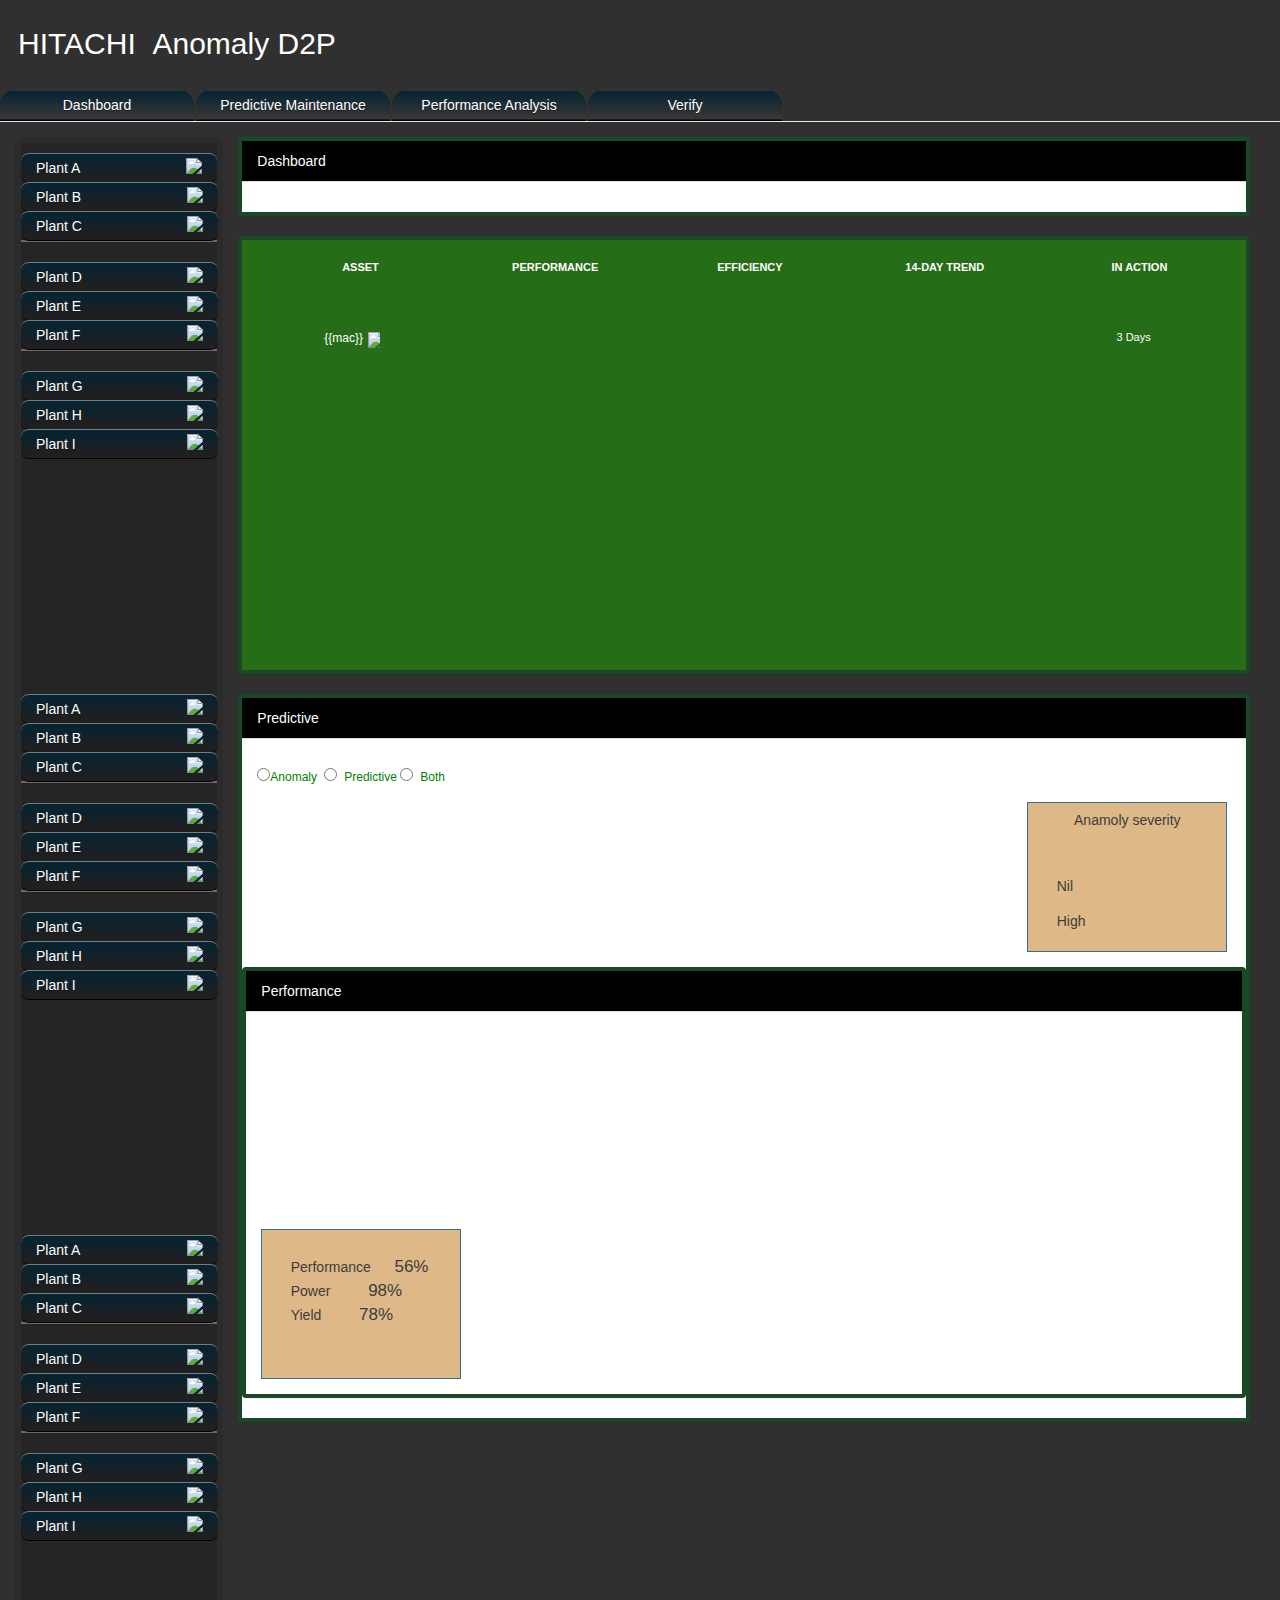
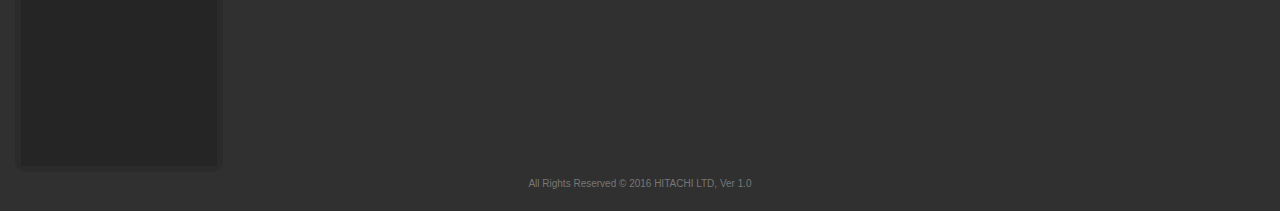
==== index.html @ 0458a5e1 "first" ====
<!DOCTYPE html>
<html ng-app="MachineApp"> 
<head>
<meta charset="utf-8">
<meta http-equiv="X-UA-Compatible" content="IE=edge,chrome=1">
<title>Dashboard</title>
<meta name="description" content="An interactive getting started guide for Brackets.">
<link rel="stylesheet" href="css/style.css">
<link rel="stylesheet" href="css/bootstrap.min.css">
<link rel="stylesheet" href="css/font-awesome.min.css"> 
<link rel="stylesheet" href="styles_menu.css">
<link rel="stylesheet" href="css/circle.css">
<script src='http://code.jquery.com/jquery-2.2.1.min.js'></script>  
    <style>
        .liquidFillGaugeText { font-family: Helvetica; font-weight: bold; }
    </style>
	<style>
table {
    table-align:right;
    width:90%;
}
table, th, td {
    
    border-collapse: collapse;
}
th, td {
   
    text-align: center;
}
table#t01 tr:nth-child(even) {
    background-color: #eee;
}
table#t01 tr:nth-child(odd) {
   background-color:#fff;
}
table#t01 th	{
    background-color: black;
    color: white;
}
.popup {
    width:100%;
    height:175%;
    display:none;
    position:fixed;
    top:-50px;
    left:100px;
    background:rgba(0,0,0,0.75);
}
 

.popup-inner {
    max-width:950px;
    width:90%;
	max-height:950px;
    padding:40px;
    position:absolute;
    top:50%;
    left:50%;
    -webkit-transform:translate(-50%, -50%);
    transform:translate(-50%, -50%);
    box-shadow:0px 2px 6px rgba(0,0,0,1);
    border-radius:3px;
    background:#fff;
}
 

.popup-close {
    width:30px;
    height:30px;
    padding-top:4px;
    display:inline-block;
    position:absolute;
    top:0px;
    right:0px;
    transition:ease 0.25s all;
    -webkit-transform:translate(50%, -50%);
    transform:translate(50%, -50%);
    border-radius:1000px;
    background:rgba(0,0,0,0.8);
    font-family:Arial, Sans-Serif;
    font-size:20px;
    text-align:center;
    line-height:100%;
    color:#fff;
}
 
.popup-close:hover {
    -webkit-transform:translate(50%, -50%) rotate(180deg);
    transform:translate(50%, -50%) rotate(180deg);
    background:rgba(0,0,0,1);
    text-decoration:none;
}
.highcharts-container{
margin-left: 43px;
}
 </style>
<script src='js/bootstrap.min.js'></script>
<script src="lib/angular.js"></script>

<script type="text/javascript">
$(function () {
$('.navbar-toggle-sidebar').click(function () {
$('.navbar-nav').toggleClass('slide-in');
$('.side-body').toggleClass('body-slide-in');
$('#search').removeClass('in').addClass('collapse').slideUp(200);
});

$('#search-trigger').click(function () {
$('.navbar-nav').removeClass('slide-in');
$('.side-body').removeClass('body-slide-in');
$('.search-input').focus();
});
});   
</script>
<script>
$(document).ready(function() {
// $('#dd').show();
// $('#pp').hide();
// $('#gg').hide();
// $('#dd1').show();
// $('#pp1').hide();
// $('#gg1').hide();



$('#dd').hide();
$('#pp').show();
$('#gg').hide();
$('#dd1').hide();
$('#pp1').show();
$('#gg1').hide();

$("#dd-page").click(function() {
// $('#dd').show();
// $('#pp').hide();
// $('#gg').hide();
// $('#dd1').show();
// $('#pp1').hide();
// $('#gg1').hide();

$('#dd').hide();
$('#pp').show();
$('#gg').hide();
$('#dd1').hide();
$('#pp1').show();
$('#gg1').hide();
});
$("#pp-page").click(function() {
$('#dd').hide();
$('#pp').show();
$('#gg').hide();
$('#dd1').hide();
$('#pp1').show();
$('#gg1').hide();
});
$("#gg-page").click(function() {
$('#dd').hide();
$('#pp').hide();
$('#gg').show();
$('#dd1').hide();
$('#pp1').hide();
$('#gg1').show();
});
});
</script>
</head>
<body ng-controller="machineController">

<div class="col-md-12 col-sm-12 col-xs-12 header" style="margin-top:-32px; background: url("images/Header_Ribbon.png");">
<div class="container-fluid">
<div class="col-md-6 logo">
<h2>HITACHI &nbsp;Anomaly D2P</h2>
</div>
<div class="col-md-6 sub-logo">

</div>
</div>  
</div>       

<!--<nav class="col-md-12 col-xs-12 col-sm-12 navbar navbar-default second-nav-bar" role="navigation" style="margin-bottom: 0px;background: #fff;border-bottom:0px;
padding-left:0px;padding-right:0px;">-->
<div class="container">
<!-- Brand and toggle get grouped for better mobile display -->
<div class="navbar-header">
<button type="button" class="navbar-toggle collapsed" data-toggle="collapse" data-target="#bs-slide-dropdown">
	<span class="sr-only">Toggle navigation</span>
	<span class="icon-bar"></span>
	<span class="icon-bar"></span>
	<span class="icon-bar"></span>
</button>
</div>

<!-- Collect the nav links, forms, and other content for toggling -->
<!-- 	<div class="collapse navbar-collapse" id="bs-slide-dropdown">
<ul class="nav navbar-nav main-menu">
	<li class="dropdown main-menu-list">
		<a href="#" class="dropdown-toggle" data-toggle="dropdown">File <span class="caret"></span></a>				
		<ul class="dropdown-menu d-ner" role="menu">
			<li><a href="#">Action</a></li>
			<li><a href="#">Another action</a></li>
			<li><a href="#">Something else here</a></li>
			<li class="divider"></li>
			<li><a href="#">Separated link</a></li>
		</ul>                
	</li>
	<li class="dropdown main-menu-list">
		<a href="#" class="dropdown-toggle" data-toggle="dropdown">Tools <span class="caret"></span></a>				
		<ul class="dropdown-menu d-ner" role="menu">
			<li><a href="#">Action</a></li>
			<li><a href="#">Another action</a></li>
			<li><a href="#">Something else here</a></li>
			<li class="divider"></li>
			<li><a href="#">Separated link</a></li>
		</ul>                
	</li>
	<li class="dropdown main-menu-list">
		<a href="#" class="dropdown-toggle" data-toggle="dropdown">Help <span class="caret"></span></a>				
		<ul class="dropdown-menu d-ner" role="menu">
			<li><a href="#">Action</a></li>
			<li><a href="#">Another action</a></li>
			<li><a href="#">Something else here</a></li>
			<li class="divider"></li>
			<li><a href="#">Separated link</a></li>
		</ul>                
	</li>
</ul>

<ul class="nav navbar-nav navbar-right main-menu">
	<li class="log-text">Logged in as&nbsp;</li>
	<li><a href="#"><button type="button" class="btn btn-primary btn-xs">Logout</button></a></li>
</ul>
</div> --><!-- /.navbar-collapse -->
</div><!-- /.container-fluid -->
</nav>        


<!--neer menu  -->
<div class="container-fluid">
<div class="row">
<div>

<!-- Nav tabs -->
<ul class="nav nav-tabs" role="tablist">
	<li role="presentation" class="active" id="dd-page"><a href="#homes" aria-controls="home" role="tab" data-toggle="tab">Dashboard</a></li>
	<li role="presentation" id="gg-page"><a href="#profiles" aria-controls="profile" role="tab" data-toggle="tab">Predictive Maintenance</a></li>
	<li role="presentation" id="gg-page"><a href="#profiles" aria-controls="profile" role="tab" data-toggle="tab">Performance Analysis</a></li>
	<li role="presentation"><a href="#settingss" aria-controls="settings" role="tab" data-toggle="tab">Verify</a></li>
<!-- 	<li role="presentation"><a href="#settingss" aria-controls="settings" role="tab" data-toggle="tab">Administration</a></li> -->
<i class="fa fa-user" style="
    font-size: 17px;
    color: white;
    float: right;
    margin-right: 94px;
    top: 17px;
    position: relative;
"></i>
<i class="fa fa-question-circle" style="
    font-size: 17px;
    color: white;
    float: right;
    margin-right: -34px;
    top: 17px;
    position: relative;
"></i>

</ul>

<!-- Tab panes -->
<div class="tab-content">
	<!--<div role="tabpanel" class="tab-pane active" id="home">-->

		<!-- down       -->
		<nav class="navbar navbar-default navbar-static-top">
			<div class="container">
				<!-- Brand and toggle get grouped for better mobile display -->
				<div class="navbar-header">
					<button type="button" class="navbar-toggle navbar-toggle-sidebar collapsed">
						MENU
					</button>
					<button type="button" class="navbar-toggle collapsed" data-toggle="collapse" data-target="#bs-example-navbar-collapse-1">
						<span class="sr-only">Toggle navigation</span>
						<span class="icon-bar"></span>
						<span class="icon-bar"></span>
						<span class="icon-bar"></span>
					</button>
<!--
<a class="navbar-brand" href="#">
Administrator
</a>
-->
</div>

<!-- Collect the nav links, forms, and other content for toggling -->
<!--<div class="collapse navbar-collapse" id="bs-example-navbar-collapse-1">      

<form class="navbar-form navbar-left" method="GET" role="search">
<div class="form-group">
	<input type="text" name="q" class="form-control" placeholder="Search">
</div>
<button type="submit" class="btn btn-default"><i class="glyphicon glyphicon-search"></i></button>
</form>
-->
<!--<ul class="nav navbar-nav navbar-right">
<li class="follow-text">follow us: </li>
<li class="social-icons"><a target="_blank" href="https://www.facebook.com/telematics4u" class="s-icons fa fa-facebook"></a></li>
<li class="social-icons"><a target="_blank" href="https://twitter.com/telematics4u" class="s-icons fa fa-twitter"></a></li>
<li class="social-icons"><a target="_blank" href="https://plus.google.com/107277073063762090502/about" class="s-icons fa fa-google-plus"></a>
</li>		
</ul>-->
</div><!-- /.navbar-collapse -->
</div><!-- /.container-fluid -->
</nav>  	<div class="container-fluid main-container">

<!-- 
<div id='cssmenu'>
<ul>
<li><a style="background:url('images/v6 - red.gif');" href='#'><span>Company</span></a></li>
<li><a style="background:url('images/v6 - red.gif');" href='#'><span>Contact</span></a></li>
<li><a style="background:url('images/v6 - red.gif');" href='#'><span>Contact</span></a></li>
<li><a style="background:url('images/v6 - orange.gif');" href='#'><span>Products</span></a></li>
<li><a style="background:url('images/v6 - orange.gif');" href='#'><span>Products</span></a></li>
<li><a style="background:url('images/v6 - orange.gif');" href='#'><span>Products</span></a></li>
<li><a style="background:url('images/v6 - green.gif');" href='#'><span>Home</span></a></li>
<li><a style="background:url('images/v6 - green.gif');" href='#'><span>Home</span></a></li>
<li><a style="background:url('images/v6 - green.gif');" href='#'><span>Home</span></a></li>

</ul>
</div>
-->
<div class="col-md-2 sidebar">
<div class="row">
<!-- uncomment code for absolute positioning tweek see top comment in css -->
<div class="absolute-wrapper"> </div>
<!-- Menu -->
<!-- load css menu here -->




<div class="side-menu" id="dd">
<form class="form-inline">
<!--
<div class="form-group search-box">
<label>Search</label>
<input class="form-control1" placeholder="" type="text">
</div>
-->
</form>
<!-- 
<nav class="navbar navbar-default nav-side" role="navigation">

<div style=" font-size:17px;font-weight:bold;" class="side-menu-container">
<div style="border: 3px solid rgba(255, 0, 0, 0.68);color:white;padding:5px;padding-left:10px;">




<p><a style="color:red;"href="#" class="crit-color alternate_menu"> Plant A</a><p><br/>
<p><a style="color:red;"href="#" class="crit-color"> Plant M</a><p><br/>
<p><a style="color:red;"href="#" class="crit-color"> Plant N</a><p><br/>
</div>
<div style="border: 3px solid rgba(255, 165, 0, 0.75);color:white;padding:5px;padding-left:10px;">	
<a style="color:orange;" href="#" class="crit-color"> Plant C</a><br/>
<a style="color:orange;" href="#" class="crit-color"> Plant D</a><br/>
<a style="color:orange;" href="#" class="crit-color"> Plant E</a><br/>
</div>
<div style="border: 3px solid rgba(0, 128, 0, 0.75);color:white;padding:5px;padding-left:10px;">			
<a style="color:green;" href="#" class="crit-color"> Plant G</a><br/>
<a style="color:green;" href="#" class="crit-color"> Plant H</a><br/>
<a style="color:green;" href="#" class="crit-color"> Plant I</a><br/>
</div>

</div>
</nav> -->

<nav class="navbar navbar-default nav-side custom_dashboard_menu" style="height: 541px;background: #252525;"role="navigation">
<!-- Main Menu -->
<div class="side-menu-container">
<ul style="border:none;" class="nav navbar-nav nav-list1">
<li><a id="gg-page" class="alternate_menu"> Plant A<img src="images/red.png" style="width: 16px;float: right;"></a></li>
<li class="active"><a id="gg-page"> Plant B<img src="images/red.png" style="width: 16px;float: right;"></a></li>
<li class="active"><a id="gg-page"> Plant C<img src="images/red.png" style="width: 16px;float: right;"></a></li><hr/>
<li class="active"><a id="gg-page"> Plant D<img src="images/orange.png" style="width: 16px;float: right;"></a></li>
<li class="active"><a id="gg-page"> Plant E<img src="images/orange.png" style="width: 16px;float: right;"></a></li>
<li class="active"><a id="gg-page"> Plant F<img src="images/green.pn" style="width: 16px;float: right;"></a></li><hr/>
<li class="active"><a id="gg-page"> Plant G<img src="images/green.pn" style="width: 16px;float: right;"></a></li>
<li class="active"><a id="gg-page"> Plant H<img src="images/green.pn" style="width: 16px;float: right;"></a></li>
<li class="active"><a id="gg-page"> Plant I<img src="images/green.pn" style="width: 16px;float: right;"></a></li>

</ul>
</div><!-- /.navbar-collapse -->
</nav>

</div>





<div class="side-menu" id="pp">
<form class="form-inline">
<!--
<div class="form-group search-box">
<label>Search</label>
<input class="form-control1" placeholder="" type="text">
</div>
-->
</form>

<!-- <nav class="navbar navbar-default nav-side custom_dashboard_menu" role="navigation">

<div style=" font-size:17px;font-weight:bold;" class="side-menu-container">
<div style="border: 3px solid rgba(255, 0, 0, 0.68);color:white;padding:5px;padding-left:10px;">

<a style="color:red;"href="#" class="crit-color alternate_menu"> Plant A</a><br/>
<a style="color:red;"href="#" class="crit-color" id="gg-page"> Plant M</a><br/>
<a style="color:red;"href="#" class="crit-color" id="gg-page"> Plant N</a><br/>
</div>
<div style="border: 3px solid rgba(255, 165, 0, 0.75);color:white;padding:5px;padding-left:10px;">	
<a style="color:orange;" href="#" class="crit-color"> Plant C</a><br/>
<a style="color:orange;" href="#" class="crit-color"> Plant D</a><br/>
<a style="color:orange;" href="#" class="crit-color"> Plant E</a><br/>
</div>
<div style="border: 3px solid rgba(0, 128, 0, 0.75);color:white;padding:5px;padding-left:10px;">			
<a style="color:green;" href="#" class="crit-color"> Plant G</a><br/>
<a style="color:green;" href="#" class="crit-color"> Plant H</a><br/>
<a style="color:green;" href="#" class="crit-color"> Plant I</a><br/>
</div>

</div> 
</nav>

-->
<nav class="navbar navbar-default nav-side custom_dashboard_menu" style="height: 541px;background: #252525;"role="navigation">
<!-- Main Menu -->
<div class="side-menu-container">
<ul style="border:none;" class="nav navbar-nav nav-list1">
<li class="active"><a id="gg-page" class="alternate_menu"> Plant A<img src="http://www.clker.com/cliparts/T/G/b/7/r/A/red-dot-md.png" style="width: 16px;float: right;"></a></li>
<li class="active"><a id="gg-page"> Plant B<img src="http://www.clker.com/cliparts/T/G/b/7/r/A/red-dot-md.png" style="width: 16px;float: right;"></a></li>
<li class="active"><a id="gg-page"> Plant C<img src="http://www.clker.com/cliparts/T/G/b/7/r/A/red-dot-md.png" style="width: 16px;float: right;"></a></li>
<hr/>
<li class="active"><a id="gg-page"> Plant D<img src="http://www.clker.com/cliparts/m/I/n/1/T/P/orange-dot-md.png" style="width: 16px;float: right;"></a></li>
<li class="active"><a id="gg-page"> Plant E<img src="http://www.clker.com/cliparts/m/I/n/1/T/P/orange-dot-md.png" style="width: 16px;float: right;"></a></li>
<li class="active"><a id="gg-page"> Plant F<img src="http://www.clker.com/cliparts/m/I/n/1/T/P/orange-dot-md.png" style="width: 16px;float: right;"></a></li>
<hr/>
<li class="active"><a id="gg-page"> Plant G<img src="http://lenalibrary.org/news/wp-content/uploads/2015/10/neon-green-dot-hi.png" style="width: 16px;float: right;"></a></li>
<li class="active"><a id="gg-page"> Plant H<img src="http://lenalibrary.org/news/wp-content/uploads/2015/10/neon-green-dot-hi.png" style="width: 16px;float: right;"></a></li>
<li class="active"><a id="gg-page"> Plant I<img src="http://lenalibrary.org/news/wp-content/uploads/2015/10/neon-green-dot-hi.png" style="width: 16px;float: right;"></a></li>

</ul>
</div><!-- /.navbar-collapse -->
</nav>

</div> 

<div class="side-menu" id="gg">

<!-- 	<nav class="navbar navbar-default nav-side custom_dashboard_menu1" role="navigation">
<div style=" font-size:17px;font-weight:bold;" class="side-menu-container">
<div style="border: 3px solid rgba(255, 0, 0, 0.68);color:white;padding:5px;padding-left:10px;">
<a style="color:red;"href="#" class="crit-color alternate_menu"> Plant A</a><br/>
<a style="color:red;"href="#" class="crit-color"> Plant M</a><br/>
<a style="color:red;"href="#" class="crit-color"> Plant N</a><br/>
</div>
<div style="border: 3px solid rgba(255, 165, 0, 0.75);color:white;padding:5px;padding-left:10px;">	
<a style="color:orange;" href="#" class="crit-color"> Plant C</a><br/>
<a style="color:orange;" href="#" class="crit-color"> Plant D</a><br/>
<a style="color:orange;" href="#" class="crit-color"> Plant E</a><br/>
</div>
<div style="border: 3px solid rgba(0, 128, 0, 0.75);color:white;padding:5px;padding-left:10px;">			
<a style="color:green;" href="#" class="crit-color"> Plant G</a><br/>
<a style="color:green;" href="#" class="crit-color"> Plant H</a><br/>
<a style="color:green;" href="#" class="crit-color"> Plant I</a><br/>
</div>

</div>
</nav>
-->
<nav class="navbar navbar-default nav-side custom_dashboard_menu" style="height: 541px;background: #252525;"role="navigation">
<!-- Main Menu -->
<div class="side-menu-container">
<ul style="border:none;" class="nav navbar-nav nav-list1">
<li class="active"><a id="gg-page" class="alternate_menu"> Plant A<img src="http://www.clker.com/cliparts/T/G/b/7/r/A/red-dot-md.png" style="width: 16px;float: right;"></a></li>
<li class="active"><a id="gg-page"> Plant B<img src="http://www.clker.com/cliparts/T/G/b/7/r/A/red-dot-md.png" style="width: 16px;float: right;"></a></li>
<li class="active"><a id="gg-page"> Plant C<img src="http://www.clker.com/cliparts/T/G/b/7/r/A/red-dot-md.png" style="width: 16px;float: right;"></a></li><hr/>
<li class="active"><a id="gg-page"> Plant D<img src="http://www.clker.com/cliparts/m/I/n/1/T/P/orange-dot-md.png" style="width: 16px;float: right;"></a></li>
<li class="active"><a id="gg-page"> Plant E<img src="http://www.clker.com/cliparts/m/I/n/1/T/P/orange-dot-md.png" style="width: 16px;float: right;"></a></li>
<li class="active"><a id="gg-page"> Plant F<img src="http://lenalibrary.org/news/wp-content/uploads/2015/10/neon-green-dot-hi.png" style="width: 16px;float: right;"></a></li><hr/>
<li class="active"><a id="gg-page"> Plant G<img src="http://lenalibrary.org/news/wp-content/uploads/2015/10/neon-green-dot-hi.png" style="width: 16px;float: right;"></a></li>
<li class="active"><a id="gg-page"> Plant H<img src="http://lenalibrary.org/news/wp-content/uploads/2015/10/neon-green-dot-hi.png" style="width: 16px;float: right;"></a></li>
<li class="active"><a id="gg-page"> Plant I<img src="http://lenalibrary.org/news/wp-content/uploads/2015/10/neon-green-dot-hi.png" style="width: 16px;float: right;"></a></li>

</ul>
</div><!-- /.navbar-collapse -->
</nav>
</div>

</div>  
</div>
<div class="col-md-10 content">
<div class="panel panel-default pd-color" id="dd1">
<div class="panel-heading">
Dashboard
</div>
<div class="panel-body p-body">
</div>
</div>
<div class="panel panel-default pd-color" id="pp1">
<!-- <div class="panel-heading">
Predictive
</div> -->
<div class="panel-body p-body-color custom_dashboard table-responsive" style="
background:#266d17;
">

<table style="width: 100%;text-align: center;padding: 10px;color: white;"cellpadding="4" cellspacing="2" border="0" id="table-sparkline" >
<tr>
	<td style="font-size:11px;"><span class="glyphicon glyphicon-book"></span><b>&nbsp;ASSET</b></td>
	<td style="font-size:11px;"><span class="glyphicon glyphicon-book"></span><b>&nbsp;PERFORMANCE</b></td>
	<td style="font-size:11px;"><span class="glyphicon glyphicon-book"></span><b>&nbsp;EFFICIENCY</b></td>
	<td style="font-size:11px;"><span class="glyphicon glyphicon-book"></span><b>&nbsp;14-DAY TREND</b></td>
	<td style="font-size:11px;"><span class="glyphicon glyphicon-book"></span><b>&nbsp;IN ACTION</b></td>     
</tr>

<tr ng-repeat="mac in machines">
	<td width="20%"><a class="alternate_menu"><span style="font-size:11px;"><h6> {{mac}}&nbsp;&nbsp;&nbsp;<img src="http://www.clker.com/cliparts/T/G/b/7/r/A/red-dot-md.png" style="width: 12px;float: right;left: -67px;position: relative;top: 0px;"></h6></span></a></td>

	<td width="20%"> 
		<div id="aaa" height="150" width="40%" ng-radial-gauge ranges="ranges" value="value" value-unit="unit" precision="precision" lower-limit="lowerLimit" upper-limit="upperLimit">
		</div>
	</td>

<td>
<svg xmlns="http://www.w3.org/2000/svg" version="1.1" width="100" height="100" id="fillgauge3"></svg>
</td>


	
	<td width="20%" data-sparkline="1, 2, -8, 5 " style="margin-left:70px;"></td> 
	<td width="20%" class="all-font">3 Days</td>
</tr>



</table>

<!-- 

<div class="col-md-12 col-sm-12 col-xs-12">
<div class="col-md-3"><b>LOCATION/ASSET<br>NAME</b></div>
<div class="col-md-3"><b>PERFORMANCE</b></div>
<div class="col-md-2"><b>EFFICIENCY</b></div>
<div class="col-md-2"><b>14-DAY TREND</b></div>
<div class="col-md-2"><b>OUT OF ACTION</b></div>     
</div>
<div class="col-md-12 col-sm-12 col-xs-12 m2">
<div class="col-md-3">Machine N</div>
<div class="col-md-3">
	<img src="machine/machine2.png"  style="height: 8pc;margin-left: -32px;">


</div>
<div class="col-md-2">70%</div>
<div class="col-md-2"><img src="images/g2.png"></div>
<div class="col-md-2">13 days</div>  
</div> -->

</div>
</div>
<div class="panel panel-default pd-color" id="gg1">
<div class="panel-heading">
Predictive
</div>
<div class="panel-body p-body p-body-graph">
<!-- implement graph here -->

<style type="text/css">
${demo.css}
</style>


<!-- Machine 1 Data -->
<!--
<script type="text/javascript">
$(function () {
	$('#container').highcharts({
		chart: {
			type: 'areaspline'
		},
		title: {
			text: 'Plant A - Machine1 Readings'
		},
		legend: {
			layout: 'vertical',
			align: 'left',
			verticalAlign: 'top',
			x: 150,
			y: 100,
			floating: true,
			borderWidth: 1,
			backgroundColor: (Highcharts.theme && Highcharts.theme.legendBackgroundColor) || '#FFFFFF'
		},
		xAxis: {
			categories: [
			'Monday',
			'Tuesday',
			'Wednesday',
			'Thursday',
			'Friday',
			'Saturday',
			'Sunday'
			],
plotBands: [{ // visualize the weekend
from: 4.5,
to: 6.5,
color: 'rgba(68, 170, 213, .2)'
}]
},
yAxis: {
title: {
text: 'Units'
}
},
tooltip: {
shared: true,
valueSuffix: ' units'
},
credits: {
enabled: false
},
plotOptions: {
areaspline: {
fillOpacity: 0.5
}
},
series: [{
name: 'Machine1',
data: [3, 4, 3, 5, 4, 10, 12]
}
//, {
// 	name: 'Machine2',
// 	data: [1, 3, 4, 3, 3, 5, 4]
// }
]
});
});
</script>



<script type="text/javascript">
$(function () {
$('#container1').highcharts({
chart: {
type: 'areaspline'
},
title: {
text: 'Plant A - Machine2 Readings'
},
legend: {
layout: 'vertical',
align: 'left',
verticalAlign: 'top',
x: 150,
y: 100,
floating: true,
borderWidth: 1,
backgroundColor: (Highcharts.theme && Highcharts.theme.legendBackgroundColor) || '#FFFFFF'
},
xAxis: {
categories: [
'Monday',
'Tuesday',
'Wednesday',
'Thursday',
'Friday',
'Saturday',
'Sunday'
],
plotBands: [{ // visualize the weekend
from: 4.5,
to: 6.5,
color: 'rgba(68, 170, 213, .2)'
}]
},
yAxis: {
title: {
text: 'Units'
}
},
tooltip: {
shared: true,
valueSuffix: ' units'
},
credits: {
enabled: false
},
plotOptions: {
areaspline: {
fillOpacity: 0.5
}
},
series: [
// {
// 	name: 'Machine1',
// 	data: [3, 4, 3, 5, 4, 10, 12]
// }, 
{
name: 'Machine2',
data: [1, 3, 4, 3, 3, 5, 4]
}]
});
});
</script>
-->


<form name="Form1" style="color: green ; font-size: 150%" action = "#">  

   
<input type="radio"       
name="checkbox1"        
onclick = "Anomaly()" value="Anomaly" /><span style="font-size:12px;">Anomaly</span>       
 
<input type="radio"       
name="checkbox1"       
onclick = "Predictive()" value="Predictive" /> <span style="font-size:12px;">Predictive </span>       
 
<input type="radio"       
name="checkbox1"       
onclick = "Both()" value="Both" /> <span style="font-size:12px;">Both</span>             
</form> 
<div id="container3"  data-popup-open="popup-1" style="min-width: 770px; height: 150px; margin: 0 auto; float:left; "></div>

<div style="float:left; width:200px; height:150px; border:1px solid #31708f; margin-top:12px; background-color:burlywood;" >
<h5 align="center">Anamoly severity</h5><br>
<div class="">&nbsp;&nbsp;&nbsp;&nbsp;&nbsp;&nbsp;<span style="font-size:14px;">Nil</span>&nbsp;&nbsp;&nbsp;&nbsp;&nbsp;&nbsp;&nbsp;&nbsp;&nbsp;&nbsp;&nbsp;&nbsp;&nbsp;&nbsp;&nbsp;<i class="fa fa-2x fa-thumbs-o-down" style="color: red;"></i></div>
<div class="">&nbsp;&nbsp;&nbsp;&nbsp;&nbsp;&nbsp;<span style="font-size:14px;">High</span>&nbsp;&nbsp;&nbsp;&nbsp;&nbsp;&nbsp;&nbsp;&nbsp;&nbsp;&nbsp;&nbsp;&nbsp;<i class="fa fa-2x fa-thumbs-up" style="color: green;"></i></div>

</div>
</div>
<div class="panel panel-default pd-color" id="gg1">
<div class="panel-heading">
Performance
</div>
<div class="panel-body p-body p-body-graph">

<div id="container1" style="min-width: 770px; height: 150px; margin: 0 auto; float:left;"></div>

<div style="float:left; width:200px; height:150px; border:1px solid #31708f; margin-top:52px; background-color:burlywood;" ><br>
<div class="">&nbsp;&nbsp;&nbsp;&nbsp;&nbsp;&nbsp;<span style="font-size:14px;">Performance</span>&nbsp;&nbsp;&nbsp;&nbsp;&nbsp;56%</div>
<div class="">&nbsp;&nbsp;&nbsp;&nbsp;&nbsp;&nbsp;<span style="font-size:14px;">Power</span>&nbsp;&nbsp;&nbsp;&nbsp;&nbsp;&nbsp;&nbsp;&nbsp;98%</div>
<div class="">&nbsp;&nbsp;&nbsp;&nbsp;&nbsp;&nbsp;<span style="font-size:14px;">Yield</span>&nbsp;&nbsp;&nbsp;&nbsp;&nbsp;&nbsp;&nbsp;&nbsp;78%</div>

</div>

</div>
</div> 

<div class="popup" data-popup="popup-1" >
    <div class="popup-inner">
	 <a class="popup-close" data-popup-close="popup-1" href="#">x</a>
	<p data-popup-close="popup-1" href="#">
	
       
       
		<div id="container2"   style="width: 600px; height:150px; float:left;"></div>
		<div style="float:left; width:150px; margin: 3px 54px; border:1px solid black;  background-color: burlywood;" >
		<h5 align="center">Time to seize-45%</h5>
			<img src="images/g1.png" width="150px" height="80px">		
		<h5 align="center">14 Days Trend</h5>


</div>

		</p>
<div style="clear:both;"></div>		
<div style="float:left;">
 
  
      <h5 style="font-size:13px;">Dependency</h5>
	  <img src="images/dependency.png" width="140px"> 
    

</div>
 <div style="float:left; width:44%; padding:1px 10px; border:1px solid black; border-radius:10px;">
		<table class="table">
		<caption style="font-size:13px;">Symptom-Cause-Impact-Remedy Table ( SCIRT )</span></caption>
  <tr class="success">
    <th></th>
    <th></th>		
    <th></th>
  </tr>
  <tr>
    <td></td>
    <td></td>		
    <td></td>
  </tr>
  <tr>
    <td></td>
    <td></td>		
    <td></td>
  </tr>
  <tr>
    <td></td>
    <td></td>		
    <td></td>
  </tr>
</table>
</div>

 <div style="float:left; width:35%; padding: 5px 24px; border:1px solid black; border-radius:10px;">
		<table>
		
  <tr>
    <td style="font-size:13px;">Sensor 1</span</td>
    <td style="font-size:13px;">%Contribution</td>		
    <td></td>
  </tr>
  <tr>
    <td style="font-size:13px;">Sensor 2</td>
    <td style="font-size:13px;">%Contribution</td>		
    <td></td>
  </tr>
  <tr>
    <td style="font-size:13px;">Sensor 3</td>
    <td style="font-size:13px;">%Contribution</td>		
    <td></td>
  </tr>
    <tr>
    <td style="font-size:13px;">Sensor 4</td>
    <td style="font-size:13px;">%Contribution</td>		
    <td></td>
  </tr>

</table>
</div>

    </div>
</div>

<!-- implement graph end -->
<!--
<div class="details">
<!-- 	<div style="    width: 70%;
background: #BEDAF6;
padding: 22px;
-webkit-border-radius: 33px;
margin-left: 13%;
font-size: 17px;
font-weight: bold;
">
Performance ::<span id="p1"></span><br/>
Power Consumption::<span id="p2"></span><br/>
Quality::<span id="p3"></span><br/>
</div> -->
<!--
<br/>
<div style="
width: 100%;
font-size: 17px;
font-weight: bold;
max-width: 100%;
overflow: hidden;
">
<h1 style="text-align:center;">Sensor Graph</h1>
<img src="images/graph.png" width="100%;" />

</div>

</div>
-->
</div>



</div>
<footer class="pull-left footer">
<p class="col-md-12">

<span style="font-size:10px; color:#777;">All Rights Reserved &copy; 2016 HITACHI LTD, Ver 1.0 </span><a href="#"></a>
</p>
</footer>
</div>    

</div>
<!-- 
<div role="tabpanel" class="tab-pane" id="profile"> page 2...</div>
<div role="tabpanel" class="tab-pane" id="messages"> page 3...</div>
<div role="tabpanel" class="tab-pane" id="settings"> page 4...</div> -->
</div>

</div>
</div>
</div>
</body>
</html>
<style type="text/css">
.navbar-nav>li{
margin-right: 6px !important;
}
hr{
color: black;
border: 0.5px solid #6A6A6A;
}

.crit-color:hover{
text-decoration: none;
}
.p-body {
height: auto;
background-color: #FFFFFF!important;
color: #3C3C3C!important;
font-size: 17px;
font-family: sans-serif;
}
.crit-color{
text-shadow: 0px 0px 0px #2c2e38, 1px 1px 0px #5c5f72;
font: 17px 'BazarMedium';
letter-spacing: 11px;
}
</style>









<script>
$(document).ready(function(){

$(".alternate_menu").click(function() {
$('#dd').hide();
$('#pp').hide();
$('#gg').show();
$('#dd1').hide();
$('#pp1').hide();
$('#gg1').show();
});

$(".custom_dashboard_menu").css("height",$( "#pp1" ).height() );
$(".custom_dashboard_menu1").css("height",$( "#pp1" ).height() );

$(".details").hide();
$("#container").click(function(){
$(".details").show();
$("#p1").html(Math.round(Math.random()*15));
$("#p2").html(Math.random());
$("#p3").html(Math.random()*30);
$("html, body").animate({ scrollTop: $(document).height() }, "slow");
});
/*
$("#container1").click(function(){
$(".details").show();
$("#p1").html(Math.round(Math.random()*15));
$("#p2").html(Math.random());
$("#p3").html(Math.random()*30);
$("html, body").animate({ scrollTop: $(document).height() }, "slow");
});
*/
});

</script>


<style type="text/css">
body {
font-family: "Helvetica Neue",Helvetica,Arial,sans-serif;
font-size: 14px;
line-height: 1.42857143;
color: #333;
background: url('images/Header_Ribbon_big.png') !important;
margin-top: -9px !important;
}
nav.navbar.navbar-default.nav-side.custom_dashboard_menu {
    background: url("images/Header_Ribbon.png") !important;
}

.col-md-6 {
width: 50%;
font-size: 24px;
top: 38px;
right:27px;
}
td{
padding: 3px 20px;

}
ul.nav.nav-tabs {
position: relative;
top: 39px;
z-index: 999;
}
.all-font{
font-size:11px;
}

.nav-tabs>li>a {
    margin-right: 2px;
    line-height: 1.42857143;
    border: 1px solid transparent;
    border-radius: 15px 15px 0 0;
    width: 194px;
        text-align: center;

}
.nav-tabs>li {
    float: left;
    margin-bottom: -1px;
    margin: 0px;
    top: 9px;
}
.navbar-default {
    border-color: #e7e7e7;
    background: none !important;
}	
.pd-color {
    border: 4px solid rgba(13, 63, 26, 0.95)!important;
}
.sidebar {
    border: 6px solid rgba(37, 37, 37, 0.42);
    border-radius: 10px;
}
a {
    color: #FFFFFF;
    text-decoration: none;
}
rect{
    fill: none !important;
}
#result {
    text-align: right;
    color: gray;
    min-height: 2em;
}
#table-sparkline {
    margin: 0 auto;
    border-collapse: collapse;
}
th {
    font-weight: bold;
    text-align: left;
}
td, th {
    padding: 5px;
   
    height: 20px;
}


.highcharts-tooltip>span {
    background: white;
    border: 1px solid silver;
    border-radius: 3px;
    box-shadow: 1px 1px 2px #888;
    padding: 11px;
}
</style>

<script src="ng-radial-gauge-dir.js"></script>
<script>
var app = angular.module('MachineApp', ['ngRadialGauge']);

app.controller('machineController', ['$scope', '$timeout', function($scope, $timeout) {
     
	  $scope.value = 75;
        $scope.upperLimit = 100;
        $scope.lowerLimit = 0;
        $scope.unit = "km/hr";
        $scope.precision = 2;
		 $scope.machines = ["machine1","machine2","machine3","machine4","machine5","machine6","machine7","machine8","machine9","machine10"];
        $scope.ranges = [
            {
                min: 0,
                max: 20,
                color: '#DEDEDE'
            },
            {
                min:20,
                max: 40,
                color: '#8DCA2F'
            },
            {
                min: 40,
                max: 60,
                color: '#FDC702'
            },
            {
                min: 60,
                max: 80,
                color: '#FF7700'
            },
            {
                min: 80,
                max: 100,
                color: '#C50200'
            }
        ];

        function update() {
            $timeout(function() {
                $scope.value=$scope.value  ;
                if ($scope.value > $scope.upperLimit) {
                    $scope.value=$scope.lowerLimit;
                }
                update();
            }, 1000);
        }
        update();
    }]);    
    

</script>
 <script src="http://d3js.org/d3.v3.min.js" language="JavaScript"></script>

 <script src="test.js" language="JavaScript"></script>
<script language="JavaScript">
    var gauge1 = loadLiquidFillGauge("fillgauge1", 55);
    var config1 = liquidFillGaugeDefaultSettings();
    config1.circleColor = "#FF7777";
    config1.textColor = "#FF4444";
    config1.waveTextColor = "#FFAAAA";
    config1.waveColor = "#FFDDDD";
    config1.circleThickness = 0.2;
    config1.textVertPosition = 0.2;
    config1.waveAnimateTime = 1000;
    var gauge2= loadLiquidFillGauge("fillgauge2", 28, config1);
    var config2 = liquidFillGaugeDefaultSettings();
    config2.circleColor = "#D4AB6A";
    config2.textColor = "#553300";
    config2.waveTextColor = "#805615";
    config2.waveColor = "#AA7D39";
    config2.circleThickness = 0.1;
    config2.circleFillGap = 0.2;
    config2.textVertPosition = 0.8;
    config2.waveAnimateTime = 2000;
    config2.waveHeight = 0.3;
    config2.waveCount = 1;
    var gauge3 = loadLiquidFillGauge("fillgauge3", 60.1, config2);
    var config3 = liquidFillGaugeDefaultSettings();
    config3.textVertPosition = 0.8;
    config3.waveAnimateTime = 5000;
    config3.waveHeight = 0.15;
    config3.waveAnimate = false;
    config3.waveOffset = 0.25;
    config3.valueCountUp = false;
    config3.displayPercent = false;
    var gauge4 = loadLiquidFillGauge("fillgauge4", 50, config3);
    var config4 = liquidFillGaugeDefaultSettings();
    config4.circleThickness = 0.15;
    config4.circleColor = "#808015";
    config4.textColor = "#555500";
    config4.waveTextColor = "#FFFFAA";
    config4.waveColor = "#AAAA39";
    config4.textVertPosition = 0.8;
    config4.waveAnimateTime = 1000;
    config4.waveHeight = 0.05;
    config4.waveAnimate = true;
    config4.waveRise = false;
    config4.waveHeightScaling = false;
    config4.waveOffset = 0.25;
    config4.textSize = 0.75;
    config4.waveCount = 3;
    var gauge5 = loadLiquidFillGauge("fillgauge5", 60.44, config4);
    var config5 = liquidFillGaugeDefaultSettings();
    config5.circleThickness = 0.4;
    config5.circleColor = "#6DA398";
    config5.textColor = "#0E5144";
    config5.waveTextColor = "#6DA398";
    config5.waveColor = "#246D5F";
    config5.textVertPosition = 0.52;
    config5.waveAnimateTime = 5000;
    config5.waveHeight = 0;
    config5.waveAnimate = false;
    config5.waveCount = 2;
    config5.waveOffset = 0.25;
    config5.textSize = 1.2;
    config5.minValue = 30;
    config5.maxValue = 150
    config5.displayPercent = false;
    var gauge6 = loadLiquidFillGauge("fillgauge6", 120, config5);

    function NewValue(){
        if(Math.random() > .5){
            return Math.round(Math.random()*100);
        } else {
            return (Math.random()*100).toFixed(1);
        }
    }
</script>

<script>
$(function () {
    /**
     * Create a constructor for sparklines that takes some sensible defaults and merges in the individual
     * chart options. This function is also available from the jQuery plugin as $(element).highcharts('SparkLine').
     */
    Highcharts.SparkLine = function (a, b, c) {
        var hasRenderToArg = typeof a === 'string' || a.nodeName,
            options = arguments[hasRenderToArg ? 1 : 0],
            defaultOptions = {
                chart: {
                    renderTo: (options.chart && options.chart.renderTo) || this,
                    backgroundColor: null,
                    borderWidth: 0,
                    type: 'area',
                    margin: [2, 0, 2, 0],
                    width: 120,
                    height: 20,
                    style: {
                        overflow: 'visible'
                    },
                    skipClone: true
                },
                title: {
                    text: ''
                },
                credits: {
                    enabled: false
                },
                xAxis: {
                    labels: {
                        enabled: false
                    },
                    title: {
                        text: null
                    },
                    startOnTick: false,
                    endOnTick: false,
                    tickPositions: []
                },
                yAxis: {
                    endOnTick: false,
                    startOnTick: false,
                    labels: {
                        enabled: false
                    },
                    title: {
                        text: null
                    },
                    tickPositions: [0]
                },
                legend: {
                    enabled: false
                },
                tooltip: {
                    backgroundColor: null,
                    borderWidth: 0,
                    shadow: false,
                    useHTML: true,
                    hideDelay: 0,
                    shared: true,
                    padding: 0,
                    positioner: function (w, h, point) {
                        return { x: point.plotX - w / 2, y: point.plotY - h };
                    }
                },
                plotOptions: {
                    series: {
                        animation: false,
                        lineWidth: 1,
                        shadow: false,
                        states: {
                            hover: {
                                lineWidth: 1
                            }
                        },
                        marker: {
                            radius: 1,
                            states: {
                                hover: {
                                    radius: 2
                                }
                            }
                        },
                        fillOpacity: 0.25
                    },
                    column: {
                        negativeColor: '#910000',
                        borderColor: 'silver'
                    }
                }
            };

        options = Highcharts.merge(defaultOptions, options);

        return hasRenderToArg ?
            new Highcharts.Chart(a, options, c) :
            new Highcharts.Chart(options, b);
    };

    var start = +new Date(),
        $tds = $('td[data-sparkline]'),
        fullLen = $tds.length,
        n = 0;

    // Creating 153 sparkline charts is quite fast in modern browsers, but IE8 and mobile
    // can take some seconds, so we split the input into chunks and apply them in timeouts
    // in order avoid locking up the browser process and allow interaction.
    function doChunk() {
        var time = +new Date(),
            i,
            len = $tds.length,
            $td,
            stringdata,
            arr,
            data,
            chart;

        for (i = 0; i < len; i += 1) {
            $td = $($tds[i]);
            stringdata = $td.data('sparkline');
            arr = stringdata.split('; ');
            data = $.map(arr[0].split(', '), parseFloat);
            chart = {};

            if (arr[1]) {
                chart.type = arr[1];
            }
            $td.highcharts('SparkLine', {
                series: [{
                    data: data,
                    pointStart: 1
                }],
                tooltip: {
                    headerFormat: '<span style="font-size: 10px">' + $td.parent().find('h6').html() + ', Q{point.x}:</span><br/>',
                    pointFormat: '<b>{point.y}.000</b> INR'
                },
                chart: chart
            });

            n += 1;

            // If the process takes too much time, run a timeout to allow interaction with the browser
            if (new Date() - time > 500) {
                $tds.splice(0, i + 1);
                setTimeout(doChunk, 0);
                break;
            }

            // Print a feedback on the performance
            if (n === fullLen) {
                $('#result').html('Generated ' + fullLen + ' sparklines in ' + (new Date() - start) + ' ms');
            }
        }
    }
    doChunk();

});
</script>
<script src='highcharts.js'></script>  
<script src='highcharts-more.js'></script>  
<script>
$(function () {
    $('#container3').highcharts({
        chart: {
            type: 'areaspline',
                     events: {
                    load: function () {

                        // set up the updating of the chart each second
						
                        var series1 = this.series[0];
                        setInterval(function () {
                            var x = (new Date()).getTime(), // current time
                                y = Math.random();
                            series1.addPoint([x, y], true, true);
                        }, 2000);
						 var series2 = this.series[1];
                        setInterval(function () {
                            var x = (new Date()).getTime(), // current time
                                y = Math.random();
                            series2.addPoint([x, y], true, true);
                        }, 2000);
						
                    }
                }

        },
        title: {
            text: 'Plant A Machine 1'
        },
        legend: {
            layout: 'vertical',
            align: 'left',
            verticalAlign: 'top',
            x: 150,
            y: 100,
            floating: true,
            borderWidth: 1,
            backgroundColor: (Highcharts.theme && Highcharts.theme.legendBackgroundColor) || '#FFFFFF'
        },
        xAxis: {
           type:"datetime",
            plotBands: [{ // visualize the weekend
                from: 4.5,
                to: 6.5,
                color: 'rgba(68, 170, 213, .2)'
            }]
        },
        yAxis: {
            title: {
                text: 'Percentage'
            }
        },
        tooltip: {
            shared: true,
            valueSuffix: ' units'
        },
        credits: {
            enabled: false
        },
        plotOptions: {
            areaspline: {
                fillOpacity: 0.5
            }
        },
           series: [{
                name: 'Anomaly',
                data: (function () {
                    // generate an array of random data
                    var data = [],
                        time = (new Date()).getTime(),
                        i;

                    for (i = -19; i <= 0; i += 1) {
                        data.push({
                            x: time + i * 1000,
                            y: Math.random()
                        });
                    }
                    return data;
                }())
            },
			{
                name: 'Predictive',
                data: (function () {
                    // generate an array of random data
                    var data = [],
                        time = (new Date()).getTime(),
                        i;

                    for (i = -19; i <= 0; i += 1) {
                        data.push({
                            x: time + i * 1000,
                            y: Math.random()
                        });
                    }
                    return data;
                }())
            }]
    });
});
$(function () {
    $('#container1').highcharts({
        chart: {
            type: 'areaspline',
                events: {
                    load: function () {

                        // set up the updating of the chart each second
						
                        var series1 = this.series[0];
                        setInterval(function () {
                            var x = (new Date()).getTime(), // current time
                                y = Math.random();
                            series1.addPoint([x, y], true, true);
                        }, 2000);
						 var series2 = this.series[1];
                        setInterval(function () {
                            var x = (new Date()).getTime(), // current time
                                y = Math.random();
                            series2.addPoint([x, y], true, true);
                        }, 2000);
						 var series3 = this.series[2];
                        setInterval(function () {
                            var x = (new Date()).getTime(), // current time
                                y = Math.random();
                            series3.addPoint([x, y], true, true);
                        }, 2000);
                    }
                }

        },
        title: {
            text: 'Plant A Machine 1'
        },
        legend: {
            layout: 'vertical',
            align: 'left',
            verticalAlign: 'top',
            x: 150,
            y: 100,
            floating: true,
            borderWidth: 1,
            backgroundColor: (Highcharts.theme && Highcharts.theme.legendBackgroundColor) || '#FFFFFF'
        },
        xAxis: {
            type:"datetime",
		  
            plotBands: [{ // visualize the weekend
                from: 4.5,
                to: 6.5,
                color: 'rgba(68, 170, 213, .2)'
            }]
        },
        yAxis: {
            title: {
                text: 'Percentage'
            }
        },
        tooltip: {
            shared: true,
            valueSuffix: ' units'
        },
        credits: {
            enabled: false
        },
        plotOptions: {
            areaspline: {
                fillOpacity: 0.5
            }
        },
         series: [{
                name: 'Power',
                data: (function () {
                    // generate an array of random data
                    var data = [],
                        time = (new Date()).getTime(),
                        i;

                    for (i = -19; i <= 0; i += 1) {
                        data.push({
                            x: time + i * 1000,
                            y: Math.random()
                        });
                    }
                    return data;
                }())
            },
			{
                name: 'Yield',
                data: (function () {
                    // generate an array of random data
                    var data = [],
                        time = (new Date()).getTime(),
                        i;

                    for (i = -19; i <= 0; i += 1) {
                        data.push({
                            x: time + i * 1000,
                            y: Math.random()
                        });
                    }
                    return data;
                }())
            },
			{
                name: 'performance',
                data: (function () {
                    // generate an array of random data
                    var data = [],
                        time = (new Date()).getTime(),
                        i;

                    for (i = -19; i <= 0; i += 1) {
                        data.push({
                            x: time + i * 1000,
                            y: Math.random()
                        });
                    }
                    return data;
                }())
            }]
    });
});

	
</script>

<script>
$(function () {
    $('#container2').highcharts({
        chart: {
            type: 'areaspline',
			events: {
                    load: function () {

                        // set up the updating of the chart each second
                         var series1 = this.series[0];
                        setInterval(function () {
                            var x = (new Date()).getTime(), // current time
                                y = Math.random();
                            series1.addPoint([x, y], true, true);
                        }, 2000);
						 var series2 = this.series[1];
                        setInterval(function () {
                            var x = (new Date()).getTime(), // current time
                                y = Math.random();
                            series2.addPoint([x, y], true, true);
                        }, 2000);
                    }
                }

        },
        title: {
            text: 'Plant A Sensor'
        },
        legend: {
            layout: 'vertical',
            align: 'left',
            verticalAlign: 'top',
            x: 150,
            y: 100,
            floating: true,
            borderWidth: 1,
            backgroundColor: (Highcharts.theme && Highcharts.theme.legendBackgroundColor) || '#FFFFFF'
        },
       xAxis: {
            type:"datetime",
		  
            plotBands: [{ // visualize the weekend
                from: 4.5,
                to: 6.5,
                color: 'rgba(68, 170, 213, .2)'
            }]
        },
        yAxis: {
            title: {
                text: 'Percentage'
            }
        },
        tooltip: {
            shared: true,
            valueSuffix: ' units'
        },
        credits: {
            enabled: false
        },
        plotOptions: {
            areaspline: {
                fillOpacity: 0.5
            }
        },
        series: [{
                name: 'Sensor2',
                data: (function () {
                    // generate an array of random data
                    var data = [],
                        time = (new Date()).getTime(),
                        i;

                    for (i = -19; i <= 0; i += 1) {
                        data.push({
                            x: time + i * 1000,
                            y: Math.random()
                        });
                    }
                    return data;
                }())
            },
			{
                name: 'Sensor2',
                data: (function () {
                    // generate an array of random data
                    var data = [],
                        time = (new Date()).getTime(),
                        i;

                    for (i = -19; i <= 0; i += 1) {
                        data.push({
                            x: time + i * 1000,
                            y: Math.random()
                        });
                    }
                    return data;
                }())
            }]
    });
});
</script>
<script>
$(function() {
    //----- OPEN
    $('[data-popup-open]').on('click', function(e)  {
        var targeted_popup_class = jQuery(this).attr('data-popup-open');
        $('[data-popup="' + targeted_popup_class + '"]').fadeIn(350);
 
        e.preventDefault();
    });
 
    //----- CLOSE
    $('[data-popup-close]').on('click', function(e)  {
        var targeted_popup_class = jQuery(this).attr('data-popup-close');
        $('[data-popup="' + targeted_popup_class + '"]').fadeOut(350);
 
        e.preventDefault();
    });
});
</script>
<script type="text/javascript">    
$("#checkAll").change(function () {
    $("input:checkbox").prop('checked', $(this).prop("checked"));
});   
//This is done to make the following JavaScript code compatible to XHTML. <![CDATA[      
function Anomaly()      
{      
if(document.Form1.checkbox1.value == 'Anomaly')      
{     
 
$(function () {
    $('#container3').highcharts({
        chart: {
            type: 'areaspline',
                     events: {
                    load: function () {

                        // set up the updating of the chart each second
						
                        var series1 = this.series[0];
                        setInterval(function () {
                            var x = (new Date()).getTime(), // current time
                                y = Math.random();
                            series1.addPoint([x, y], true, true);
                        }, 2000);
						
						
                    }
                }

        },
        title: {
            text: 'Plant A Machine 1'
        },
        legend: {
            layout: 'vertical',
            align: 'left',
            verticalAlign: 'top',
            x: 150,
            y: 100,
            floating: true,
            borderWidth: 1,
            backgroundColor: (Highcharts.theme && Highcharts.theme.legendBackgroundColor) || '#FFFFFF'
        },
        xAxis: {
           type:"datetime",
            plotBands: [{ // visualize the weekend
                from: 4.5,
                to: 6.5,
                color: 'rgba(68, 170, 213, .2)'
            }]
        },
        yAxis: {
            title: {
                text: 'Percentage'
            }
        },
        tooltip: {
            shared: true,
            valueSuffix: ' units'
        },
        credits: {
            enabled: false
        },
        plotOptions: {
            areaspline: {
                fillOpacity: 0.5
            }
        },
           series: [{
                name: 'Anomaly',
                data: (function () {
                    // generate an array of random data
                    var data = [],
                        time = (new Date()).getTime(),
                        i;

                    for (i = -19; i <= 0; i += 1) {
                        data.push({
                            x: time + i * 1000,
                            y: Math.random()
                        });
                    }
                    return data;
                }())
            }]
    });
});
}   
   
}  
    
function Predictive()      
{      
if(document.Form1.checkbox1.value == 'Predictive')      
{      

$(function () {
    $('#container3').highcharts({
        chart: {
            type: 'areaspline',
                     events: {
                    load: function () {

                        // set up the updating of the chart each second
						
                        var series1 = this.series[0];
                        setInterval(function () {
                            var x = (new Date()).getTime(), // current time
                                y = Math.random();
                            series1.addPoint([x, y], true, true);
                        }, 2000);
						
						
                    }
                }

        },
        title: {
            text: 'Plant AAA Machine 1'
        },
        legend: {
            layout: 'vertical',
            align: 'left',
            verticalAlign: 'top',
            x: 150,
            y: 100,
            floating: true,
            borderWidth: 1,
            backgroundColor: (Highcharts.theme && Highcharts.theme.legendBackgroundColor) || '#FFFFFF'
        },
        xAxis: {
           type:"datetime",
            plotBands: [{ // visualize the weekend
                from: 4.5,
                to: 6.5,
                color: 'rgba(68, 170, 213, .2)'
            }]
        },
        yAxis: {
            title: {
                text: 'Percentage'
            }
        },
        tooltip: {
            shared: true,
            valueSuffix: ' units'
        },
        credits: {
            enabled: false
        },
        plotOptions: {
            areaspline: {
                fillOpacity: 0.5
            }
        },
           series: [
			{
                name: 'Predictive',
                data: (function () {
                    // generate an array of random data
                    var data = [],
                        time = (new Date()).getTime(),
                        i;

                    for (i = -19; i <= 0; i += 1) {
                        data.push({
                            x: time + i * 1000,
                            y: Math.random()
                        });
                    }
                    return data;
                }())
            }]
    });
});
}      
} 
function Both()      
{      
if(document.Form1.checkbox1.value == 'Both')      
{     
 
$(function () {
   $('#container3').highcharts({
        chart: {
            type: 'areaspline',
                     events: {
                    load: function () {

                        // set up the updating of the chart each second
						
                        var series1 = this.series[0];
                        setInterval(function () {
                            var x = (new Date()).getTime(), // current time
                                y = Math.random();
                            series1.addPoint([x, y], true, true);
                        }, 2000);
						 var series2 = this.series[1];
                        setInterval(function () {
                            var x = (new Date()).getTime(), // current time
                                y = Math.random();
                            series2.addPoint([x, y], true, true);
                        }, 2000);
						
                    }
                }

        },
        title: {
            text: 'Plant AAA Machine 1'
        },
        legend: {
            layout: 'vertical',
            align: 'left',
            verticalAlign: 'top',
            x: 150,
            y: 100,
            floating: true,
            borderWidth: 1,
            backgroundColor: (Highcharts.theme && Highcharts.theme.legendBackgroundColor) || '#FFFFFF'
        },
        xAxis: {
           type:"datetime",
            plotBands: [{ // visualize the weekend
                from: 4.5,
                to: 6.5,
                color: 'rgba(68, 170, 213, .2)'
            }]
        },
        yAxis: {
            title: {
                text: 'Percentage'
            }
        },
        tooltip: {
            shared: true,
            valueSuffix: ' units'
        },
        credits: {
            enabled: false
        },
        plotOptions: {
            areaspline: {
                fillOpacity: 0.5
            }
        },
           series: [{
                name: 'Anomaly',
                data: (function () {
                    // generate an array of random data
                    var data = [],
                        time = (new Date()).getTime(),
                        i;

                    for (i = -19; i <= 0; i += 1) {
                        data.push({
                            x: time + i * 1000,
                            y: Math.random()
                        });
                    }
                    return data;
                }())
            },
			{
                name: 'Predictive',
                data: (function () {
                    // generate an array of random data
                    var data = [],
                        time = (new Date()).getTime(),
                        i;

                    for (i = -19; i <= 0; i += 1) {
                        data.push({
                            x: time + i * 1000,
                            y: Math.random()
                        });
                    }
                    return data;
                }())
            }]
    });
});

}   
   
}  
    
//]]>       
</script>
---- css/style.css ----
body,html
{
background-color: #303030!important;
color: #fff;
}

h1.page-header {
    margin-top: -5px;
}

.sidebar {
	padding-left: 0;
}

.main-container { 
	
	padding-top: 15px;
	margin-top: -20px;
}

.footer {
	width: 100%;
}  

:focus {
	outline: none;
}

.side-menu {
	position: relative;
	width: 100%;
	height: 100%;
	background-color: #f8f8f8;
}
.side-menu .navbar {
	border: none;
}
.side-menu .navbar-header {
	width: 100%;
	border-bottom: 1px solid #e7e7e7;
}
.side-menu .navbar-nav .active a {
	background-color: transparent;
	margin-right: -1px;
/*	border-right: 5px solid #e7e7e7;*/
}
.side-menu .navbar-nav li {
	display: block;
	width: 100%;
}
.side-menu .navbar-nav li a {
	padding: 15px;
}
.side-menu .navbar-nav li a .glyphicon {
	padding-right: 10px;
}
.side-menu #dropdown {
	border: 0;
	margin-bottom: 0;
	border-radius: 0;
	background-color: transparent;
	box-shadow: none;
}
.side-menu #dropdown .caret {
	float: right;
	margin: 9px 5px 0;
}
.side-menu #dropdown .indicator {
	float: right;
}
.side-menu #dropdown > a {
/*	border-bottom: 1px solid #e7e7e7;*/
}
.side-menu #dropdown .panel-body {
	padding: 0;
	background-color: #f3f3f3;
}
.side-menu #dropdown .panel-body .navbar-nav {
	width: 100%;
}
.side-menu #dropdown .panel-body .navbar-nav li {
	padding-left: 15px;
	border-bottom: 1px solid #e7e7e7;
}
.side-menu #dropdown .panel-body .navbar-nav li:last-child {
	border-bottom: none;
}
.side-menu #dropdown .panel-body .panel > a {
	margin-left: -20px;
	padding-left: 35px;
}
.side-menu #dropdown .panel-body .panel-body {
	margin-left: -15px;
}
.side-menu #dropdown .panel-body .panel-body li {
	padding-left: 30px;
}
.side-menu #dropdown .panel-body .panel-body li:last-child {
	border-bottom: 1px solid #e7e7e7;
}
.side-menu #search-trigger {
	background-color: #f3f3f3;
	border: 0;
	border-radius: 0;
	position: absolute;
	top: 0;
	right: 0;
	padding: 15px 18px;
}
.side-menu .brand-name-wrapper {
	min-height: 50px;
}
.side-menu .brand-name-wrapper .navbar-brand {
	display: block;
}
.side-menu #search {
	position: relative;
	z-index: 1000;
}
.side-menu #search .panel-body {
	padding: 0;
}
.side-menu #search .panel-body .navbar-form {
	padding: 0;
	padding-right: 50px;
	width: 100%;
	margin: 0;
	position: relative;
	border-top: 1px solid #e7e7e7;
}
.side-menu #search .panel-body .navbar-form .form-group {
	width: 100%;
	position: relative;
}
.side-menu #search .panel-body .navbar-form input {
	border: 0;
	border-radius: 0;
	box-shadow: none;
	width: 100%;
	height: 50px;
}
.side-menu #search .panel-body .navbar-form .btn {
	position: absolute;
	right: 0;
	top: 0;
	border: 0;
	border-radius: 0;
	background-color: #f3f3f3;
	padding: 15px 18px;
}
/* Main body section */
.side-body {
	margin-left: 310px;
}
/* small screen */
@media (max-width: 768px) {
	.side-menu {
		position: relative;
		width: 100%;
		height: 0;
		border-right: 0;
	}

	.side-menu .navbar {
		z-index: 999;
		position: relative;
		height: 0;
		min-height: 0;
		background-color:none !important;
		border-color: none !important;
	}
	.side-menu .brand-name-wrapper .navbar-brand {
		display: inline-block;
	}
	/* Slide in animation */
	@-moz-keyframes slidein {
		0% {
			left: -300px;
		}
		100% {
			left: 10px;
		}
	}
	@-webkit-keyframes slidein {
		0% {
			left: -300px;
		}
		100% {
			left: 10px;
		}
	}
	@keyframes slidein {
		0% {
			left: -300px;
		}
		100% {
			left: 10px;
		}
	}
	@-moz-keyframes slideout {
		0% {
			left: 0;
		}
		100% {
			left: -300px;
		}
	}
	@-webkit-keyframes slideout {
		0% {
			left: 0;
		}
		100% {
			left: -300px;
		}
	}
	@keyframes slideout {
		0% {
			left: 0;
		}
		100% {
			left: -300px;
		}
	}
	/* Slide side menu*/
	/* Add .absolute-wrapper.slide-in for scrollable menu -> see top comment */
	.side-menu-container > .navbar-nav.slide-in {
		-moz-animation: slidein 300ms forwards;
		-o-animation: slidein 300ms forwards;
		-webkit-animation: slidein 300ms forwards;
		animation: slidein 300ms forwards;
		-webkit-transform-style: preserve-3d;
		transform-style: preserve-3d;
	}
	.side-menu-container > .navbar-nav {
		/* Add position:absolute for scrollable menu -> see top comment */
		position: fixed;
		left: -300px;
		width: 300px;
		top: 43px;
		height: 100%;
		border-right: 1px solid #e7e7e7;
		background-color: #f8f8f8;
		overflow: auto;
		-moz-animation: slideout 300ms forwards;
		-o-animation: slideout 300ms forwards;
		-webkit-animation: slideout 300ms forwards;
		animation: slideout 300ms forwards;
		-webkit-transform-style: preserve-3d;
		transform-style: preserve-3d;
	}
	@-moz-keyframes bodyslidein {
		0% {
			left: 0;
		}
		100% {
			left: 300px;
		}
	}
	@-webkit-keyframes bodyslidein {
		0% {
			left: 0;
		}
		100% {
			left: 300px;
		}
	}
	@keyframes bodyslidein {
		0% {
			left: 0;
		}
		100% {
			left: 300px;
		}
	}
	@-moz-keyframes bodyslideout {
		0% {
			left: 300px;
		}
		100% {
			left: 0;
		}
	}
	@-webkit-keyframes bodyslideout {
		0% {
			left: 300px;
		}
		100% {
			left: 0;
		}
	}
	@keyframes bodyslideout {
		0% {
			left: 300px;
		}
		100% {
			left: 0;
		}
	}
	/* Slide side body*/
	.side-body {
		margin-left: 5px;
		margin-top: 70px;
		position: relative;
		-moz-animation: bodyslideout 300ms forwards;
		-o-animation: bodyslideout 300ms forwards;
		-webkit-animation: bodyslideout 300ms forwards;
		animation: bodyslideout 300ms forwards;
		-webkit-transform-style: preserve-3d;
		transform-style: preserve-3d;
	}
	.body-slide-in {
		-moz-animation: bodyslidein 300ms forwards;
		-o-animation: bodyslidein 300ms forwards;
		-webkit-animation: bodyslidein 300ms forwards;
		animation: bodyslidein 300ms forwards;
		-webkit-transform-style: preserve-3d;
		transform-style: preserve-3d;
	}
	/* Hamburger */
	.navbar-toggle-sidebar {
		border: 0;
		float: left;
		padding: 18px;
		margin: 0;
		border-radius: 0;
		background-color: #f3f3f3;
	}
	/* Search */
	#search .panel-body .navbar-form {
		border-bottom: 0;
	}
	#search .panel-body .navbar-form .form-group {
		margin: 0;
	}
	.side-menu .navbar-header {
		/* this is probably redundant */
		position: fixed;
		z-index: 3;
		background-color: #f8f8f8;
	}
	/* Dropdown tweek */
	#dropdown .panel-body .navbar-nav {
		margin: 0;
	}
}


.nav-tabs > li {
    margin-left: 8px;
}

.nav > li > a {
    padding: 4px 15px!important;
       border-top: 1px solid #757d82;
   background: #272829;
   background: -webkit-gradient(linear, left top, left bottom, from(#8a9196), to(#272829));
   background: -webkit-linear-gradient(top, #8a9196, #272829);
  background: -webkit-linear-gradient(top, #042433, rgba(35, 27, 27, 0.69));
   background: -ms-linear-gradient(top, #8a9196, #272829);
   background: -o-linear-gradient(top, #8a9196, #272829);
   padding: 8px 16px;
   -webkit-border-radius: 8px;
   -moz-border-radius: 8px;
   border-radius: 8px;
   -webkit-box-shadow: rgba(0,0,0,1) 0 1px 0;
   -moz-box-shadow: rgba(0,0,0,1) 0 1px 0;
   box-shadow: rgba(0,0,0,1) 0 1px 0;
   text-shadow: rgba(0,0,0,.4) 0 1px 0;
   color: #fff!important;
}



.form-inline .form-group input {
	width:118px;
}

.search-box
{
    padding-top: 10px;
    padding-bottom: 10px;
}

.search-box label
{
    color: #fff!important;
}

.nav-list1
{
    padding-top: 10px;
    padding-bottom: 10px;
    border-top: 1px solid #fff;
    border-bottom: 1px solid #fff;
}

.header
{
    padding-top: 10px;
    padding-bottom: 10px;
}

.sub-logo
{
    text-align: right;
    color: #fff;
    font-weight: 700;
    font-size: 18px;
}

.logo
{
    color: #fff;
    font-weight: 700;
    font-size: 17px;
}

.logo span
{
    color: #fff;
    font-weight: lighter;
}

.btn-xs
{
    background-color: #1f1e1e!important;
    border: none!important;
    padding: 5px 8px!important;
}

.navbar-default .navbar-nav > li > a:hover, .navbar-default .navbar-nav > li > a:focus, .navbar-default .navbar-nav > li > a:active {
    color: #777!important;
}

.second-nav-bar
{
    background-color: transparent!important;
    color: #fff!important;
    border: none!important;
}

.dropdown-menu
{
    z-index: 9999;
}

.navbar-static-top {
    z-index: 100!important;
}


/* s2 bar */

.nav-tabs > li.active > a, .nav-tabs > li.active > a:focus, .nav-tabs > li.active > a:hover {
    -moz-border-bottom-colors: none;
    -moz-border-left-colors: none;
    -moz-border-right-colors: none;
    -moz-border-top-colors: none;
    background-color: #727272!important;
    border-color: transparent!important;
    border-image: none;
    border-style: solid;
    border-width: 1px;
    color: #fff!important;
    cursor: default;
    outline: none!important;
}

.main-menu > .main-menu-list > a, .main-menu > li > a
{
    background: transparent!important;
    box-shadow: none!important;
    border-top: none!important;
}

.side-menu #dropdown .panel-body .navbar-nav li {
    border-bottom: none!important;
    padding-left: 15px;
}

.dropdown-color
{
    background-color: #252525!important;
}

.nav-tabs > li > a, .nav-tabs > li > a:focus, .nav-tabs > li > a:hover {
    background-color: #727272!important;
    color: #fff!important;
}

.nav-tabs {
    border-bottom: 0px!important;
}

.log-text
{
    padding-top: 10px;
}

.d-ner
{
    background-color: #6A6A6A!important;
}

.d-ner > li > a
{
    color: #fff!important;
}

.follow-text
{
    padding-top: 10px;
    color: #fff;
}

/* follows */

.navbar-static-top
{
    background-color: #6A6A6A!important;
}


/* side bar */

.sidebar
{
    border: 6px solid #000;
    border-radius: 10px;
}

.side-menu
{
    background-color: #252525!important;
}

.nav-list1
{
    background-color: #252525!important;
    color: #fff!important;
}

.navbar-default .navbar-nav > .active > a, .navbar-default .navbar-nav > .active > a:focus, .navbar-default .navbar-nav > .active > a:hover {
    background-color: transparent!important;
    color: #555;
}

.nav-side
{
    margin-bottom: 0px!important;
}


/* slide right */

.panel-default > .panel-heading {
    background-color: #000!important;
    border-color: #ddd;
    color: #fff!important;
    border-top-left-radius: 0px!important;
    border-top-right-radius: 0px!important;
}

.pd-color {
    border: 4px solid #000!important;
}

.p-body
{
    height: 300px;
    background-color: #393D40!important;
    color: #f4f0f0!important;
}

/*fotter*/

.footer
{
    text-align: center;
    color: #fff;
}

.social-icons .s-icons {
    background: #5d5d5d none repeat scroll 0 0;
    border-radius: 100%;
    font-size: 11px;
    height: 28px;
    line-height: 28px;
    margin: 3px;
    text-align: center;
    vertical-align: -moz-middle-with-baseline;
    width: 28px;
    -webkit-border-radius: 12px;
    -webkit-transition: all ease 0.3s;
    -moz-transition: all ease 0.3s;
    -o-transition: all ease 0.3s;
    -ms-transition: all ease 0.3s;
    transition: all ease 0.3s;
    text-decoration: none;
    color: #fff;
    padding: 0px 0px!important;
}
.s-icons:hover {
    background-color: #00AEC9;
    box-shadow: 0px 0px 4px 1px rgba(0, 0, 0, 0.8);
    color: #fff;
}

.fa-facebook {
    background-color: #303030!important;
    color: #fff!important;
}
.fa-twitter {
    background-color: #303030!important;
    color: #fff!important;
}
.fa-pinterest {
    background-color: #303030!important;
    color: #fff!important;
}
.fa-youtube {
    background-color: #303030!important;
    color: #fff!important;
}
.fa-google-plus {
    background-color: #303030!important;
    color: #fff!important;
}
.fa-linkedin-square {
    background-color: #303030!important;
    color: #fff!important;
}

.dygraph-title {
    color: gray;
}

.p-body-graph
{
    height: 400px;
}

.p-body-color
{
    height: 430px;
}

.ct-chart .ct-label.ct-vertical,
.ct-chart .ct-label.ct-horizontal {
  color: rgba(255, 255, 255, 0.5);
} 
.ct-chart .ct-grid.ct-vertical,
.ct-chart .ct-grid.ct-horizontal {
  stroke: rgba(255, 255, 255, 0.1);
  stroke-dasharray: 2px;
  shape-rendering: crispEdges;
}

.ct-chart .ct-series.ct-series-a .ct-line {
  stroke: #4ECDC4;
  stroke-width: 10px;
  stroke-linecap: round;
}

.ct-chart .ct-series.ct-series-b .ct-line {
  stroke: #C7F464;
  stroke-width: 2px;
  stroke-dasharray: 5px 2px;
}

.ct-chart .ct-series.ct-series-c .ct-line {
  stroke: #FF6B6B;
  stroke-width: 3px;
  stroke-linecap: round;
  stroke-dasharray: 30px 5px;
}

.nav-list1 > li > .crit-color
{
    color: red!important;
}

.nav-list1 > li > .mid-color
{
    color: yellow!important;
}

.nav-list1 > li > .Low-color
{
    color: green!important;
}
---- css/circle.css ----
.rect-auto,
.c100.p51 .slice,
.c100.p52 .slice,
.c100.p53 .slice,
.c100.p54 .slice,
.c100.p55 .slice,
.c100.p56 .slice,
.c100.p57 .slice,
.c100.p58 .slice,
.c100.p59 .slice,
.c100.p60 .slice,
.c100.p61 .slice,
.c100.p62 .slice,
.c100.p63 .slice,
.c100.p64 .slice,
.c100.p65 .slice,
.c100.p66 .slice,
.c100.p67 .slice,
.c100.p68 .slice,
.c100.p69 .slice,
.c100.p70 .slice,
.c100.p71 .slice,
.c100.p72 .slice,
.c100.p73 .slice,
.c100.p74 .slice,
.c100.p75 .slice,
.c100.p76 .slice,
.c100.p77 .slice,
.c100.p78 .slice,
.c100.p79 .slice,
.c100.p80 .slice,
.c100.p81 .slice,
.c100.p82 .slice,
.c100.p83 .slice,
.c100.p84 .slice,
.c100.p85 .slice,
.c100.p86 .slice,
.c100.p87 .slice,
.c100.p88 .slice,
.c100.p89 .slice,
.c100.p90 .slice,
.c100.p91 .slice,
.c100.p92 .slice,
.c100.p93 .slice,
.c100.p94 .slice,
.c100.p95 .slice,
.c100.p96 .slice,
.c100.p97 .slice,
.c100.p98 .slice,
.c100.p99 .slice,
.c100.p100 .slice {
  clip: rect(auto, auto, auto, auto);
}
.pie,
.c100 .bar,
.c100.p51 .fill,
.c100.p52 .fill,
.c100.p53 .fill,
.c100.p54 .fill,
.c100.p55 .fill,
.c100.p56 .fill,
.c100.p57 .fill,
.c100.p58 .fill,
.c100.p59 .fill,
.c100.p60 .fill,
.c100.p61 .fill,
.c100.p62 .fill,
.c100.p63 .fill,
.c100.p64 .fill,
.c100.p65 .fill,
.c100.p66 .fill,
.c100.p67 .fill,
.c100.p68 .fill,
.c100.p69 .fill,
.c100.p70 .fill,
.c100.p71 .fill,
.c100.p72 .fill,
.c100.p73 .fill,
.c100.p74 .fill,
.c100.p75 .fill,
.c100.p76 .fill,
.c100.p77 .fill,
.c100.p78 .fill,
.c100.p79 .fill,
.c100.p80 .fill,
.c100.p81 .fill,
.c100.p82 .fill,
.c100.p83 .fill,
.c100.p84 .fill,
.c100.p85 .fill,
.c100.p86 .fill,
.c100.p87 .fill,
.c100.p88 .fill,
.c100.p89 .fill,
.c100.p90 .fill,
.c100.p91 .fill,
.c100.p92 .fill,
.c100.p93 .fill,
.c100.p94 .fill,
.c100.p95 .fill,
.c100.p96 .fill,
.c100.p97 .fill,
.c100.p98 .fill,
.c100.p99 .fill,
.c100.p100 .fill {
  position: absolute;
  border: 0.08em solid #307bbb;
  width: 0.84em;
  height: 0.84em;
  clip: rect(0em, 0.5em, 1em, 0em);
  border-radius: 50%;
  -webkit-transform: rotate(0deg);
  -moz-transform: rotate(0deg);
  -ms-transform: rotate(0deg);
  -o-transform: rotate(0deg);
  transform: rotate(0deg);
}
.pie-fill,
.c100.p51 .bar:after,
.c100.p51 .fill,
.c100.p52 .bar:after,
.c100.p52 .fill,
.c100.p53 .bar:after,
.c100.p53 .fill,
.c100.p54 .bar:after,
.c100.p54 .fill,
.c100.p55 .bar:after,
.c100.p55 .fill,
.c100.p56 .bar:after,
.c100.p56 .fill,
.c100.p57 .bar:after,
.c100.p57 .fill,
.c100.p58 .bar:after,
.c100.p58 .fill,
.c100.p59 .bar:after,
.c100.p59 .fill,
.c100.p60 .bar:after,
.c100.p60 .fill,
.c100.p61 .bar:after,
.c100.p61 .fill,
.c100.p62 .bar:after,
.c100.p62 .fill,
.c100.p63 .bar:after,
.c100.p63 .fill,
.c100.p64 .bar:after,
.c100.p64 .fill,
.c100.p65 .bar:after,
.c100.p65 .fill,
.c100.p66 .bar:after,
.c100.p66 .fill,
.c100.p67 .bar:after,
.c100.p67 .fill,
.c100.p68 .bar:after,
.c100.p68 .fill,
.c100.p69 .bar:after,
.c100.p69 .fill,
.c100.p70 .bar:after,
.c100.p70 .fill,
.c100.p71 .bar:after,
.c100.p71 .fill,
.c100.p72 .bar:after,
.c100.p72 .fill,
.c100.p73 .bar:after,
.c100.p73 .fill,
.c100.p74 .bar:after,
.c100.p74 .fill,
.c100.p75 .bar:after,
.c100.p75 .fill,
.c100.p76 .bar:after,
.c100.p76 .fill,
.c100.p77 .bar:after,
.c100.p77 .fill,
.c100.p78 .bar:after,
.c100.p78 .fill,
.c100.p79 .bar:after,
.c100.p79 .fill,
.c100.p80 .bar:after,
.c100.p80 .fill,
.c100.p81 .bar:after,
.c100.p81 .fill,
.c100.p82 .bar:after,
.c100.p82 .fill,
.c100.p83 .bar:after,
.c100.p83 .fill,
.c100.p84 .bar:after,
.c100.p84 .fill,
.c100.p85 .bar:after,
.c100.p85 .fill,
.c100.p86 .bar:after,
.c100.p86 .fill,
.c100.p87 .bar:after,
.c100.p87 .fill,
.c100.p88 .bar:after,
.c100.p88 .fill,
.c100.p89 .bar:after,
.c100.p89 .fill,
.c100.p90 .bar:after,
.c100.p90 .fill,
.c100.p91 .bar:after,
.c100.p91 .fill,
.c100.p92 .bar:after,
.c100.p92 .fill,
.c100.p93 .bar:after,
.c100.p93 .fill,
.c100.p94 .bar:after,
.c100.p94 .fill,
.c100.p95 .bar:after,
.c100.p95 .fill,
.c100.p96 .bar:after,
.c100.p96 .fill,
.c100.p97 .bar:after,
.c100.p97 .fill,
.c100.p98 .bar:after,
.c100.p98 .fill,
.c100.p99 .bar:after,
.c100.p99 .fill,
.c100.p100 .bar:after,
.c100.p100 .fill {
  -webkit-transform: rotate(180deg);
  -moz-transform: rotate(180deg);
  -ms-transform: rotate(180deg);
  -o-transform: rotate(180deg);
  transform: rotate(180deg);
}
.c100 {
  position: relative;
  font-size: 120px;
  width: 1em;
  height: 1em;
  border-radius: 50%;
  float: left;
  margin: 0 0.1em 0.1em 0;
  background-color: #cccccc;
}
.c100 *,
.c100 *:before,
.c100 *:after {
  -webkit-box-sizing: content-box;
  -moz-box-sizing: content-box;
  box-sizing: content-box;
}
.c100.center {
  float: none;
  margin: 0 auto;
}
.c100.big {
  font-size: 240px;
}
.c100.small {
  font-size: 80px;
}
.c100 > span {
  position: absolute;
  width: 100%;
  z-index: 1;
  left: 0;
  top: 0;
  width: 5em;
  line-height: 5em;
  font-size: 0.2em;
  color: #cccccc;
  display: block;
  text-align: center;
  white-space: nowrap;
  -webkit-transition-property: all;
  -moz-transition-property: all;
  -o-transition-property: all;
  transition-property: all;
  -webkit-transition-duration: 0.2s;
  -moz-transition-duration: 0.2s;
  -o-transition-duration: 0.2s;
  transition-duration: 0.2s;
  -webkit-transition-timing-function: ease-out;
  -moz-transition-timing-function: ease-out;
  -o-transition-timing-function: ease-out;
  transition-timing-function: ease-out;
}
.c100:after {
  position: absolute;
  top: 0.08em;
  left: 0.08em;
  display: block;
  content: " ";
  border-radius: 50%;
  background-color: #f5f5f5;
  width: 0.84em;
  height: 0.84em;
  -webkit-transition-property: all;
  -moz-transition-property: all;
  -o-transition-property: all;
  transition-property: all;
  -webkit-transition-duration: 0.2s;
  -moz-transition-duration: 0.2s;
  -o-transition-duration: 0.2s;
  transition-duration: 0.2s;
  -webkit-transition-timing-function: ease-in;
  -moz-transition-timing-function: ease-in;
  -o-transition-timing-function: ease-in;
  transition-timing-function: ease-in;
}
.c100 .slice {
  position: absolute;
  width: 1em;
  height: 1em;
  clip: rect(0em, 1em, 1em, 0.5em);
}
.c100.p1 .bar {
  -webkit-transform: rotate(3.6deg);
  -moz-transform: rotate(3.6deg);
  -ms-transform: rotate(3.6deg);
  -o-transform: rotate(3.6deg);
  transform: rotate(3.6deg);
}
.c100.p2 .bar {
  -webkit-transform: rotate(7.2deg);
  -moz-transform: rotate(7.2deg);
  -ms-transform: rotate(7.2deg);
  -o-transform: rotate(7.2deg);
  transform: rotate(7.2deg);
}
.c100.p3 .bar {
  -webkit-transform: rotate(10.8deg);
  -moz-transform: rotate(10.8deg);
  -ms-transform: rotate(10.8deg);
  -o-transform: rotate(10.8deg);
  transform: rotate(10.8deg);
}
.c100.p4 .bar {
  -webkit-transform: rotate(14.4deg);
  -moz-transform: rotate(14.4deg);
  -ms-transform: rotate(14.4deg);
  -o-transform: rotate(14.4deg);
  transform: rotate(14.4deg);
}
.c100.p5 .bar {
  -webkit-transform: rotate(18deg);
  -moz-transform: rotate(18deg);
  -ms-transform: rotate(18deg);
  -o-transform: rotate(18deg);
  transform: rotate(18deg);
}
.c100.p6 .bar {
  -webkit-transform: rotate(21.6deg);
  -moz-transform: rotate(21.6deg);
  -ms-transform: rotate(21.6deg);
  -o-transform: rotate(21.6deg);
  transform: rotate(21.6deg);
}
.c100.p7 .bar {
  -webkit-transform: rotate(25.2deg);
  -moz-transform: rotate(25.2deg);
  -ms-transform: rotate(25.2deg);
  -o-transform: rotate(25.2deg);
  transform: rotate(25.2deg);
}
.c100.p8 .bar {
  -webkit-transform: rotate(28.8deg);
  -moz-transform: rotate(28.8deg);
  -ms-transform: rotate(28.8deg);
  -o-transform: rotate(28.8deg);
  transform: rotate(28.8deg);
}
.c100.p9 .bar {
  -webkit-transform: rotate(32.4deg);
  -moz-transform: rotate(32.4deg);
  -ms-transform: rotate(32.4deg);
  -o-transform: rotate(32.4deg);
  transform: rotate(32.4deg);
}
.c100.p10 .bar {
  -webkit-transform: rotate(36deg);
  -moz-transform: rotate(36deg);
  -ms-transform: rotate(36deg);
  -o-transform: rotate(36deg);
  transform: rotate(36deg);
}
.c100.p11 .bar {
  -webkit-transform: rotate(39.6deg);
  -moz-transform: rotate(39.6deg);
  -ms-transform: rotate(39.6deg);
  -o-transform: rotate(39.6deg);
  transform: rotate(39.6deg);
}
.c100.p12 .bar {
  -webkit-transform: rotate(43.2deg);
  -moz-transform: rotate(43.2deg);
  -ms-transform: rotate(43.2deg);
  -o-transform: rotate(43.2deg);
  transform: rotate(43.2deg);
}
.c100.p13 .bar {
  -webkit-transform: rotate(46.800000000000004deg);
  -moz-transform: rotate(46.800000000000004deg);
  -ms-transform: rotate(46.800000000000004deg);
  -o-transform: rotate(46.800000000000004deg);
  transform: rotate(46.800000000000004deg);
}
.c100.p14 .bar {
  -webkit-transform: rotate(50.4deg);
  -moz-transform: rotate(50.4deg);
  -ms-transform: rotate(50.4deg);
  -o-transform: rotate(50.4deg);
  transform: rotate(50.4deg);
}
.c100.p15 .bar {
  -webkit-transform: rotate(54deg);
  -moz-transform: rotate(54deg);
  -ms-transform: rotate(54deg);
  -o-transform: rotate(54deg);
  transform: rotate(54deg);
}
.c100.p16 .bar {
  -webkit-transform: rotate(57.6deg);
  -moz-transform: rotate(57.6deg);
  -ms-transform: rotate(57.6deg);
  -o-transform: rotate(57.6deg);
  transform: rotate(57.6deg);
}
.c100.p17 .bar {
  -webkit-transform: rotate(61.2deg);
  -moz-transform: rotate(61.2deg);
  -ms-transform: rotate(61.2deg);
  -o-transform: rotate(61.2deg);
  transform: rotate(61.2deg);
}
.c100.p18 .bar {
  -webkit-transform: rotate(64.8deg);
  -moz-transform: rotate(64.8deg);
  -ms-transform: rotate(64.8deg);
  -o-transform: rotate(64.8deg);
  transform: rotate(64.8deg);
}
.c100.p19 .bar {
  -webkit-transform: rotate(68.4deg);
  -moz-transform: rotate(68.4deg);
  -ms-transform: rotate(68.4deg);
  -o-transform: rotate(68.4deg);
  transform: rotate(68.4deg);
}
.c100.p20 .bar {
  -webkit-transform: rotate(72deg);
  -moz-transform: rotate(72deg);
  -ms-transform: rotate(72deg);
  -o-transform: rotate(72deg);
  transform: rotate(72deg);
}
.c100.p21 .bar {
  -webkit-transform: rotate(75.60000000000001deg);
  -moz-transform: rotate(75.60000000000001deg);
  -ms-transform: rotate(75.60000000000001deg);
  -o-transform: rotate(75.60000000000001deg);
  transform: rotate(75.60000000000001deg);
}
.c100.p22 .bar {
  -webkit-transform: rotate(79.2deg);
  -moz-transform: rotate(79.2deg);
  -ms-transform: rotate(79.2deg);
  -o-transform: rotate(79.2deg);
  transform: rotate(79.2deg);
}
.c100.p23 .bar {
  -webkit-transform: rotate(82.8deg);
  -moz-transform: rotate(82.8deg);
  -ms-transform: rotate(82.8deg);
  -o-transform: rotate(82.8deg);
  transform: rotate(82.8deg);
}
.c100.p24 .bar {
  -webkit-transform: rotate(86.4deg);
  -moz-transform: rotate(86.4deg);
  -ms-transform: rotate(86.4deg);
  -o-transform: rotate(86.4deg);
  transform: rotate(86.4deg);
}
.c100.p25 .bar {
  -webkit-transform: rotate(90deg);
  -moz-transform: rotate(90deg);
  -ms-transform: rotate(90deg);
  -o-transform: rotate(90deg);
  transform: rotate(90deg);
}
.c100.p26 .bar {
  -webkit-transform: rotate(93.60000000000001deg);
  -moz-transform: rotate(93.60000000000001deg);
  -ms-transform: rotate(93.60000000000001deg);
  -o-transform: rotate(93.60000000000001deg);
  transform: rotate(93.60000000000001deg);
}
.c100.p27 .bar {
  -webkit-transform: rotate(97.2deg);
  -moz-transform: rotate(97.2deg);
  -ms-transform: rotate(97.2deg);
  -o-transform: rotate(97.2deg);
  transform: rotate(97.2deg);
}
.c100.p28 .bar {
  -webkit-transform: rotate(100.8deg);
  -moz-transform: rotate(100.8deg);
  -ms-transform: rotate(100.8deg);
  -o-transform: rotate(100.8deg);
  transform: rotate(100.8deg);
}
.c100.p29 .bar {
  -webkit-transform: rotate(104.4deg);
  -moz-transform: rotate(104.4deg);
  -ms-transform: rotate(104.4deg);
  -o-transform: rotate(104.4deg);
  transform: rotate(104.4deg);
}
.c100.p30 .bar {
  -webkit-transform: rotate(108deg);
  -moz-transform: rotate(108deg);
  -ms-transform: rotate(108deg);
  -o-transform: rotate(108deg);
  transform: rotate(108deg);
}
.c100.p31 .bar {
  -webkit-transform: rotate(111.60000000000001deg);
  -moz-transform: rotate(111.60000000000001deg);
  -ms-transform: rotate(111.60000000000001deg);
  -o-transform: rotate(111.60000000000001deg);
  transform: rotate(111.60000000000001deg);
}
.c100.p32 .bar {
  -webkit-transform: rotate(115.2deg);
  -moz-transform: rotate(115.2deg);
  -ms-transform: rotate(115.2deg);
  -o-transform: rotate(115.2deg);
  transform: rotate(115.2deg);
}
.c100.p33 .bar {
  -webkit-transform: rotate(118.8deg);
  -moz-transform: rotate(118.8deg);
  -ms-transform: rotate(118.8deg);
  -o-transform: rotate(118.8deg);
  transform: rotate(118.8deg);
}
.c100.p34 .bar {
  -webkit-transform: rotate(122.4deg);
  -moz-transform: rotate(122.4deg);
  -ms-transform: rotate(122.4deg);
  -o-transform: rotate(122.4deg);
  transform: rotate(122.4deg);
}
.c100.p35 .bar {
  -webkit-transform: rotate(126deg);
  -moz-transform: rotate(126deg);
  -ms-transform: rotate(126deg);
  -o-transform: rotate(126deg);
  transform: rotate(126deg);
}
.c100.p36 .bar {
  -webkit-transform: rotate(129.6deg);
  -moz-transform: rotate(129.6deg);
  -ms-transform: rotate(129.6deg);
  -o-transform: rotate(129.6deg);
  transform: rotate(129.6deg);
}
.c100.p37 .bar {
  -webkit-transform: rotate(133.20000000000002deg);
  -moz-transform: rotate(133.20000000000002deg);
  -ms-transform: rotate(133.20000000000002deg);
  -o-transform: rotate(133.20000000000002deg);
  transform: rotate(133.20000000000002deg);
}
.c100.p38 .bar {
  -webkit-transform: rotate(136.8deg);
  -moz-transform: rotate(136.8deg);
  -ms-transform: rotate(136.8deg);
  -o-transform: rotate(136.8deg);
  transform: rotate(136.8deg);
}
.c100.p39 .bar {
  -webkit-transform: rotate(140.4deg);
  -moz-transform: rotate(140.4deg);
  -ms-transform: rotate(140.4deg);
  -o-transform: rotate(140.4deg);
  transform: rotate(140.4deg);
}
.c100.p40 .bar {
  -webkit-transform: rotate(144deg);
  -moz-transform: rotate(144deg);
  -ms-transform: rotate(144deg);
  -o-transform: rotate(144deg);
  transform: rotate(144deg);
}
.c100.p41 .bar {
  -webkit-transform: rotate(147.6deg);
  -moz-transform: rotate(147.6deg);
  -ms-transform: rotate(147.6deg);
  -o-transform: rotate(147.6deg);
  transform: rotate(147.6deg);
}
.c100.p42 .bar {
  -webkit-transform: rotate(151.20000000000002deg);
  -moz-transform: rotate(151.20000000000002deg);
  -ms-transform: rotate(151.20000000000002deg);
  -o-transform: rotate(151.20000000000002deg);
  transform: rotate(151.20000000000002deg);
}
.c100.p43 .bar {
  -webkit-transform: rotate(154.8deg);
  -moz-transform: rotate(154.8deg);
  -ms-transform: rotate(154.8deg);
  -o-transform: rotate(154.8deg);
  transform: rotate(154.8deg);
}
.c100.p44 .bar {
  -webkit-transform: rotate(158.4deg);
  -moz-transform: rotate(158.4deg);
  -ms-transform: rotate(158.4deg);
  -o-transform: rotate(158.4deg);
  transform: rotate(158.4deg);
}
.c100.p45 .bar {
  -webkit-transform: rotate(162deg);
  -moz-transform: rotate(162deg);
  -ms-transform: rotate(162deg);
  -o-transform: rotate(162deg);
  transform: rotate(162deg);
}
.c100.p46 .bar {
  -webkit-transform: rotate(165.6deg);
  -moz-transform: rotate(165.6deg);
  -ms-transform: rotate(165.6deg);
  -o-transform: rotate(165.6deg);
  transform: rotate(165.6deg);
}
.c100.p47 .bar {
  -webkit-transform: rotate(169.20000000000002deg);
  -moz-transform: rotate(169.20000000000002deg);
  -ms-transform: rotate(169.20000000000002deg);
  -o-transform: rotate(169.20000000000002deg);
  transform: rotate(169.20000000000002deg);
}
.c100.p48 .bar {
  -webkit-transform: rotate(172.8deg);
  -moz-transform: rotate(172.8deg);
  -ms-transform: rotate(172.8deg);
  -o-transform: rotate(172.8deg);
  transform: rotate(172.8deg);
}
.c100.p49 .bar {
  -webkit-transform: rotate(176.4deg);
  -moz-transform: rotate(176.4deg);
  -ms-transform: rotate(176.4deg);
  -o-transform: rotate(176.4deg);
  transform: rotate(176.4deg);
}
.c100.p50 .bar {
  -webkit-transform: rotate(180deg);
  -moz-transform: rotate(180deg);
  -ms-transform: rotate(180deg);
  -o-transform: rotate(180deg);
  transform: rotate(180deg);
}
.c100.p51 .bar {
  -webkit-transform: rotate(183.6deg);
  -moz-transform: rotate(183.6deg);
  -ms-transform: rotate(183.6deg);
  -o-transform: rotate(183.6deg);
  transform: rotate(183.6deg);
}
.c100.p52 .bar {
  -webkit-transform: rotate(187.20000000000002deg);
  -moz-transform: rotate(187.20000000000002deg);
  -ms-transform: rotate(187.20000000000002deg);
  -o-transform: rotate(187.20000000000002deg);
  transform: rotate(187.20000000000002deg);
}
.c100.p53 .bar {
  -webkit-transform: rotate(190.8deg);
  -moz-transform: rotate(190.8deg);
  -ms-transform: rotate(190.8deg);
  -o-transform: rotate(190.8deg);
  transform: rotate(190.8deg);
}
.c100.p54 .bar {
  -webkit-transform: rotate(194.4deg);
  -moz-transform: rotate(194.4deg);
  -ms-transform: rotate(194.4deg);
  -o-transform: rotate(194.4deg);
  transform: rotate(194.4deg);
}
.c100.p55 .bar {
  -webkit-transform: rotate(198deg);
  -moz-transform: rotate(198deg);
  -ms-transform: rotate(198deg);
  -o-transform: rotate(198deg);
  transform: rotate(198deg);
}
.c100.p56 .bar {
  -webkit-transform: rotate(201.6deg);
  -moz-transform: rotate(201.6deg);
  -ms-transform: rotate(201.6deg);
  -o-transform: rotate(201.6deg);
  transform: rotate(201.6deg);
}
.c100.p57 .bar {
  -webkit-transform: rotate(205.20000000000002deg);
  -moz-transform: rotate(205.20000000000002deg);
  -ms-transform: rotate(205.20000000000002deg);
  -o-transform: rotate(205.20000000000002deg);
  transform: rotate(205.20000000000002deg);
}
.c100.p58 .bar {
  -webkit-transform: rotate(208.8deg);
  -moz-transform: rotate(208.8deg);
  -ms-transform: rotate(208.8deg);
  -o-transform: rotate(208.8deg);
  transform: rotate(208.8deg);
}
.c100.p59 .bar {
  -webkit-transform: rotate(212.4deg);
  -moz-transform: rotate(212.4deg);
  -ms-transform: rotate(212.4deg);
  -o-transform: rotate(212.4deg);
  transform: rotate(212.4deg);
}
.c100.p60 .bar {
  -webkit-transform: rotate(216deg);
  -moz-transform: rotate(216deg);
  -ms-transform: rotate(216deg);
  -o-transform: rotate(216deg);
  transform: rotate(216deg);
}
.c100.p61 .bar {
  -webkit-transform: rotate(219.6deg);
  -moz-transform: rotate(219.6deg);
  -ms-transform: rotate(219.6deg);
  -o-transform: rotate(219.6deg);
  transform: rotate(219.6deg);
}
.c100.p62 .bar {
  -webkit-transform: rotate(223.20000000000002deg);
  -moz-transform: rotate(223.20000000000002deg);
  -ms-transform: rotate(223.20000000000002deg);
  -o-transform: rotate(223.20000000000002deg);
  transform: rotate(223.20000000000002deg);
}
.c100.p63 .bar {
  -webkit-transform: rotate(226.8deg);
  -moz-transform: rotate(226.8deg);
  -ms-transform: rotate(226.8deg);
  -o-transform: rotate(226.8deg);
  transform: rotate(226.8deg);
}
.c100.p64 .bar {
  -webkit-transform: rotate(230.4deg);
  -moz-transform: rotate(230.4deg);
  -ms-transform: rotate(230.4deg);
  -o-transform: rotate(230.4deg);
  transform: rotate(230.4deg);
}
.c100.p65 .bar {
  -webkit-transform: rotate(234deg);
  -moz-transform: rotate(234deg);
  -ms-transform: rotate(234deg);
  -o-transform: rotate(234deg);
  transform: rotate(234deg);
}
.c100.p66 .bar {
  -webkit-transform: rotate(237.6deg);
  -moz-transform: rotate(237.6deg);
  -ms-transform: rotate(237.6deg);
  -o-transform: rotate(237.6deg);
  transform: rotate(237.6deg);
}
.c100.p67 .bar {
  -webkit-transform: rotate(241.20000000000002deg);
  -moz-transform: rotate(241.20000000000002deg);
  -ms-transform: rotate(241.20000000000002deg);
  -o-transform: rotate(241.20000000000002deg);
  transform: rotate(241.20000000000002deg);
}
.c100.p68 .bar {
  -webkit-transform: rotate(244.8deg);
  -moz-transform: rotate(244.8deg);
  -ms-transform: rotate(244.8deg);
  -o-transform: rotate(244.8deg);
  transform: rotate(244.8deg);
}
.c100.p69 .bar {
  -webkit-transform: rotate(248.4deg);
  -moz-transform: rotate(248.4deg);
  -ms-transform: rotate(248.4deg);
  -o-transform: rotate(248.4deg);
  transform: rotate(248.4deg);
}
.c100.p70 .bar {
  -webkit-transform: rotate(252deg);
  -moz-transform: rotate(252deg);
  -ms-transform: rotate(252deg);
  -o-transform: rotate(252deg);
  transform: rotate(252deg);
}
.c100.p71 .bar {
  -webkit-transform: rotate(255.6deg);
  -moz-transform: rotate(255.6deg);
  -ms-transform: rotate(255.6deg);
  -o-transform: rotate(255.6deg);
  transform: rotate(255.6deg);
}
.c100.p72 .bar {
  -webkit-transform: rotate(259.2deg);
  -moz-transform: rotate(259.2deg);
  -ms-transform: rotate(259.2deg);
  -o-transform: rotate(259.2deg);
  transform: rotate(259.2deg);
}
.c100.p73 .bar {
  -webkit-transform: rotate(262.8deg);
  -moz-transform: rotate(262.8deg);
  -ms-transform: rotate(262.8deg);
  -o-transform: rotate(262.8deg);
  transform: rotate(262.8deg);
}
.c100.p74 .bar {
  -webkit-transform: rotate(266.40000000000003deg);
  -moz-transform: rotate(266.40000000000003deg);
  -ms-transform: rotate(266.40000000000003deg);
  -o-transform: rotate(266.40000000000003deg);
  transform: rotate(266.40000000000003deg);
}
.c100.p75 .bar {
  -webkit-transform: rotate(270deg);
  -moz-transform: rotate(270deg);
  -ms-transform: rotate(270deg);
  -o-transform: rotate(270deg);
  transform: rotate(270deg);
}
.c100.p76 .bar {
  -webkit-transform: rotate(273.6deg);
  -moz-transform: rotate(273.6deg);
  -ms-transform: rotate(273.6deg);
  -o-transform: rotate(273.6deg);
  transform: rotate(273.6deg);
}
.c100.p77 .bar {
  -webkit-transform: rotate(277.2deg);
  -moz-transform: rotate(277.2deg);
  -ms-transform: rotate(277.2deg);
  -o-transform: rotate(277.2deg);
  transform: rotate(277.2deg);
}
.c100.p78 .bar {
  -webkit-transform: rotate(280.8deg);
  -moz-transform: rotate(280.8deg);
  -ms-transform: rotate(280.8deg);
  -o-transform: rotate(280.8deg);
  transform: rotate(280.8deg);
}
.c100.p79 .bar {
  -webkit-transform: rotate(284.40000000000003deg);
  -moz-transform: rotate(284.40000000000003deg);
  -ms-transform: rotate(284.40000000000003deg);
  -o-transform: rotate(284.40000000000003deg);
  transform: rotate(284.40000000000003deg);
}
.c100.p80 .bar {
  -webkit-transform: rotate(288deg);
  -moz-transform: rotate(288deg);
  -ms-transform: rotate(288deg);
  -o-transform: rotate(288deg);
  transform: rotate(288deg);
}
.c100.p81 .bar {
  -webkit-transform: rotate(291.6deg);
  -moz-transform: rotate(291.6deg);
  -ms-transform: rotate(291.6deg);
  -o-transform: rotate(291.6deg);
  transform: rotate(291.6deg);
}
.c100.p82 .bar {
  -webkit-transform: rotate(295.2deg);
  -moz-transform: rotate(295.2deg);
  -ms-transform: rotate(295.2deg);
  -o-transform: rotate(295.2deg);
  transform: rotate(295.2deg);
}
.c100.p83 .bar {
  -webkit-transform: rotate(298.8deg);
  -moz-transform: rotate(298.8deg);
  -ms-transform: rotate(298.8deg);
  -o-transform: rotate(298.8deg);
  transform: rotate(298.8deg);
}
.c100.p84 .bar {
  -webkit-transform: rotate(302.40000000000003deg);
  -moz-transform: rotate(302.40000000000003deg);
  -ms-transform: rotate(302.40000000000003deg);
  -o-transform: rotate(302.40000000000003deg);
  transform: rotate(302.40000000000003deg);
}
.c100.p85 .bar {
  -webkit-transform: rotate(306deg);
  -moz-transform: rotate(306deg);
  -ms-transform: rotate(306deg);
  -o-transform: rotate(306deg);
  transform: rotate(306deg);
}
.c100.p86 .bar {
  -webkit-transform: rotate(309.6deg);
  -moz-transform: rotate(309.6deg);
  -ms-transform: rotate(309.6deg);
  -o-transform: rotate(309.6deg);
  transform: rotate(309.6deg);
}
.c100.p87 .bar {
  -webkit-transform: rotate(313.2deg);
  -moz-transform: rotate(313.2deg);
  -ms-transform: rotate(313.2deg);
  -o-transform: rotate(313.2deg);
  transform: rotate(313.2deg);
}
.c100.p88 .bar {
  -webkit-transform: rotate(316.8deg);
  -moz-transform: rotate(316.8deg);
  -ms-transform: rotate(316.8deg);
  -o-transform: rotate(316.8deg);
  transform: rotate(316.8deg);
}
.c100.p89 .bar {
  -webkit-transform: rotate(320.40000000000003deg);
  -moz-transform: rotate(320.40000000000003deg);
  -ms-transform: rotate(320.40000000000003deg);
  -o-transform: rotate(320.40000000000003deg);
  transform: rotate(320.40000000000003deg);
}
.c100.p90 .bar {
  -webkit-transform: rotate(324deg);
  -moz-transform: rotate(324deg);
  -ms-transform: rotate(324deg);
  -o-transform: rotate(324deg);
  transform: rotate(324deg);
}
.c100.p91 .bar {
  -webkit-transform: rotate(327.6deg);
  -moz-transform: rotate(327.6deg);
  -ms-transform: rotate(327.6deg);
  -o-transform: rotate(327.6deg);
  transform: rotate(327.6deg);
}
.c100.p92 .bar {
  -webkit-transform: rotate(331.2deg);
  -moz-transform: rotate(331.2deg);
  -ms-transform: rotate(331.2deg);
  -o-transform: rotate(331.2deg);
  transform: rotate(331.2deg);
}
.c100.p93 .bar {
  -webkit-transform: rotate(334.8deg);
  -moz-transform: rotate(334.8deg);
  -ms-transform: rotate(334.8deg);
  -o-transform: rotate(334.8deg);
  transform: rotate(334.8deg);
}
.c100.p94 .bar {
  -webkit-transform: rotate(338.40000000000003deg);
  -moz-transform: rotate(338.40000000000003deg);
  -ms-transform: rotate(338.40000000000003deg);
  -o-transform: rotate(338.40000000000003deg);
  transform: rotate(338.40000000000003deg);
}
.c100.p95 .bar {
  -webkit-transform: rotate(342deg);
  -moz-transform: rotate(342deg);
  -ms-transform: rotate(342deg);
  -o-transform: rotate(342deg);
  transform: rotate(342deg);
}
.c100.p96 .bar {
  -webkit-transform: rotate(345.6deg);
  -moz-transform: rotate(345.6deg);
  -ms-transform: rotate(345.6deg);
  -o-transform: rotate(345.6deg);
  transform: rotate(345.6deg);
}
.c100.p97 .bar {
  -webkit-transform: rotate(349.2deg);
  -moz-transform: rotate(349.2deg);
  -ms-transform: rotate(349.2deg);
  -o-transform: rotate(349.2deg);
  transform: rotate(349.2deg);
}
.c100.p98 .bar {
  -webkit-transform: rotate(352.8deg);
  -moz-transform: rotate(352.8deg);
  -ms-transform: rotate(352.8deg);
  -o-transform: rotate(352.8deg);
  transform: rotate(352.8deg);
}
.c100.p99 .bar {
  -webkit-transform: rotate(356.40000000000003deg);
  -moz-transform: rotate(356.40000000000003deg);
  -ms-transform: rotate(356.40000000000003deg);
  -o-transform: rotate(356.40000000000003deg);
  transform: rotate(356.40000000000003deg);
}
.c100.p100 .bar {
  -webkit-transform: rotate(360deg);
  -moz-transform: rotate(360deg);
  -ms-transform: rotate(360deg);
  -o-transform: rotate(360deg);
  transform: rotate(360deg);
}
.c100:hover {
  cursor: default;
}
.c100:hover > span {
  width: 3.33em;
  line-height: 3.33em;
  font-size: 0.3em;
  color: #307bbb;
}
.c100:hover:after {
  top: 0.04em;
  left: 0.04em;
  width: 0.92em;
  height: 0.92em;
}
.c100.dark {
  background-color: #777777;
}
.c100.dark .bar,
.c100.dark .fill {
  border-color: #c6ff00 !important;
}
.c100.dark > span {
  color: #777777;
}
.c100.dark:after {
  background-color: #666666;
}
.c100.dark:hover > span {
  color: #c6ff00;
}
.c100.green .bar,
.c100.green .fill {
  border-color: #4db53c !important;
}
.c100.green:hover > span {
  color: #4db53c;
}
.c100.green.dark .bar,
.c100.green.dark .fill {
  border-color: #5fd400 !important;
}
.c100.green.dark:hover > span {
  color: #5fd400;
}
.c100.orange .bar,
.c100.orange .fill {
  border-color: #dd9d22 !important;
}
.c100.orange:hover > span {
  color: #dd9d22;
}
.c100.orange.dark .bar,
.c100.orange.dark .fill {
  border-color: #e08833 !important;
}
.c100.orange.dark:hover > span {
  color: #e08833;
}
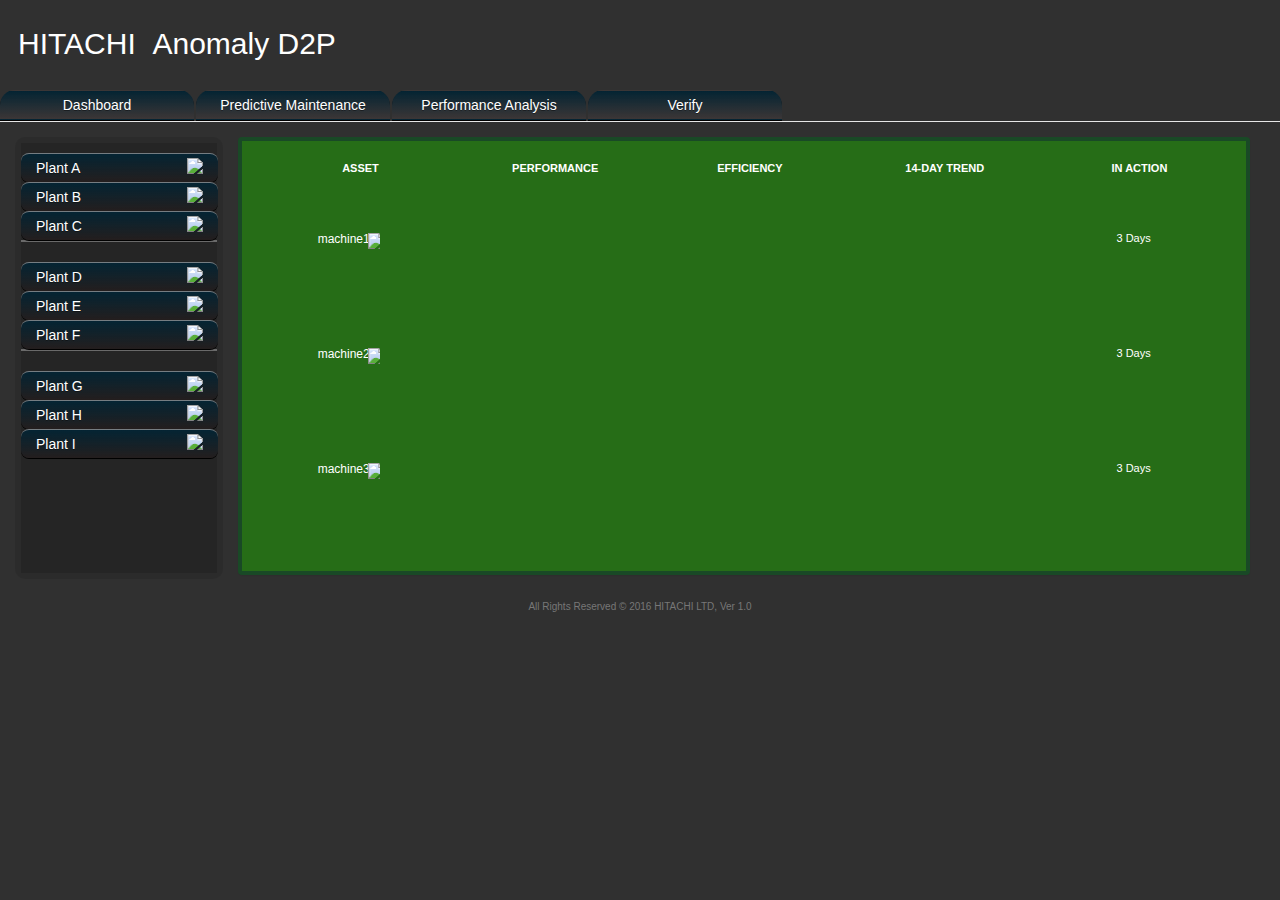
==== commit 5ab4fca6: "angualr working" ====
--- a/index.html
+++ b/index.html
@@ -1,119 +1,130 @@
 <!DOCTYPE html>
-<html ng-app="MachineApp"> 
+<html ng-app="MachineApp">
 <head>
-<meta charset="utf-8">
-<meta http-equiv="X-UA-Compatible" content="IE=edge,chrome=1">
-<title>Dashboard</title>
-<meta name="description" content="An interactive getting started guide for Brackets.">
-<link rel="stylesheet" href="css/style.css">
-<link rel="stylesheet" href="css/bootstrap.min.css">
-<link rel="stylesheet" href="css/font-awesome.min.css"> 
-<link rel="stylesheet" href="styles_menu.css">
-<link rel="stylesheet" href="css/circle.css">
-<script src='http://code.jquery.com/jquery-2.2.1.min.js'></script>  
+    <meta charset="utf-8">
+    <meta http-equiv="X-UA-Compatible" content="IE=edge,chrome=1">
+    <title>Dashboard</title>
+    <meta name="description" content="An interactive getting started guide for Brackets.">
+    <link rel="stylesheet" href="css/style.css">
+    <link rel="stylesheet" href="css/bootstrap.min.css">
+    <link rel="stylesheet" href="css/font-awesome.min.css">
+    <link rel="stylesheet" href="styles_menu.css">
+    <link rel="stylesheet" href="css/circle.css">
+    <script src="http://d3js.org/d3.v3.min.js"></script>
+
+    <script src="liquidFillGauge.js"></script>
+    <script src='http://code.jquery.com/jquery-2.2.1.min.js'></script>
     <style>
-        .liquidFillGaugeText { font-family: Helvetica; font-weight: bold; }
+        .liquidFillGaugeText {
+            font-family: Helvetica;
+            font-weight: bold;
+        }
     </style>
-	<style>
-table {
-    table-align:right;
-    width:90%;
-}
-table, th, td {
-    
-    border-collapse: collapse;
-}
-th, td {
-   
-    text-align: center;
-}
-table#t01 tr:nth-child(even) {
-    background-color: #eee;
-}
-table#t01 tr:nth-child(odd) {
-   background-color:#fff;
-}
-table#t01 th	{
-    background-color: black;
-    color: white;
-}
-.popup {
-    width:100%;
-    height:175%;
-    display:none;
-    position:fixed;
-    top:-50px;
-    left:100px;
-    background:rgba(0,0,0,0.75);
-}
- 
-
-.popup-inner {
-    max-width:950px;
-    width:90%;
-	max-height:950px;
-    padding:40px;
-    position:absolute;
-    top:50%;
-    left:50%;
-    -webkit-transform:translate(-50%, -50%);
-    transform:translate(-50%, -50%);
-    box-shadow:0px 2px 6px rgba(0,0,0,1);
-    border-radius:3px;
-    background:#fff;
-}
- 
-
-.popup-close {
-    width:30px;
-    height:30px;
-    padding-top:4px;
-    display:inline-block;
-    position:absolute;
-    top:0px;
-    right:0px;
-    transition:ease 0.25s all;
-    -webkit-transform:translate(50%, -50%);
-    transform:translate(50%, -50%);
-    border-radius:1000px;
-    background:rgba(0,0,0,0.8);
-    font-family:Arial, Sans-Serif;
-    font-size:20px;
-    text-align:center;
-    line-height:100%;
-    color:#fff;
-}
- 
-.popup-close:hover {
-    -webkit-transform:translate(50%, -50%) rotate(180deg);
-    transform:translate(50%, -50%) rotate(180deg);
-    background:rgba(0,0,0,1);
-    text-decoration:none;
-}
-.highcharts-container{
-margin-left: 43px;
-}
- </style>
-<script src='js/bootstrap.min.js'></script>
-<script src="lib/angular.js"></script>
-
-<script type="text/javascript">
-$(function () {
-$('.navbar-toggle-sidebar').click(function () {
-$('.navbar-nav').toggleClass('slide-in');
-$('.side-body').toggleClass('body-slide-in');
-$('#search').removeClass('in').addClass('collapse').slideUp(200);
-});
-
-$('#search-trigger').click(function () {
-$('.navbar-nav').removeClass('slide-in');
-$('.side-body').removeClass('body-slide-in');
-$('.search-input').focus();
-});
-});   
-</script>
-<script>
-$(document).ready(function() {
+    <style>
+        table {
+            table-align: right;
+            width: 90%;
+        }
+
+        table, th, td {
+
+            border-collapse: collapse;
+        }
+
+        th, td {
+
+            text-align: center;
+        }
+
+        table#t01 tr:nth-child(even) {
+            background-color: #eee;
+        }
+
+        table#t01 tr:nth-child(odd) {
+            background-color: #fff;
+        }
+
+        table#t01 th {
+            background-color: black;
+            color: white;
+        }
+
+        .popup {
+            width: 100%;
+            height: 175%;
+            display: none;
+            position: fixed;
+            top: -50px;
+            left: 100px;
+            background: rgba(0, 0, 0, 0.75);
+        }
+
+        .popup-inner {
+            max-width: 950px;
+            width: 90%;
+            max-height: 950px;
+            padding: 40px;
+            position: absolute;
+            top: 50%;
+            left: 50%;
+            -webkit-transform: translate(-50%, -50%);
+            transform: translate(-50%, -50%);
+            box-shadow: 0px 2px 6px rgba(0, 0, 0, 1);
+            border-radius: 3px;
+            background: #fff;
+        }
+
+        .popup-close {
+            width: 30px;
+            height: 30px;
+            padding-top: 4px;
+            display: inline-block;
+            position: absolute;
+            top: 0px;
+            right: 0px;
+            transition: ease 0.25s all;
+            -webkit-transform: translate(50%, -50%);
+            transform: translate(50%, -50%);
+            border-radius: 1000px;
+            background: rgba(0, 0, 0, 0.8);
+            font-family: Arial, Sans-Serif;
+            font-size: 20px;
+            text-align: center;
+            line-height: 100%;
+            color: #fff;
+        }
+
+        .popup-close:hover {
+            -webkit-transform: translate(50%, -50%) rotate(180deg);
+            transform: translate(50%, -50%) rotate(180deg);
+            background: rgba(0, 0, 0, 1);
+            text-decoration: none;
+        }
+
+        .highcharts-container {
+            margin-left: 43px;
+        }
+    </style>
+    <script src='js/bootstrap.min.js'></script>
+    <script src="lib/angular.js"></script>
+
+    <script type="text/javascript">
+        $(function () {
+            $('.navbar-toggle-sidebar').click(function () {
+                $('.navbar-nav').toggleClass('slide-in');
+                $('.side-body').toggleClass('body-slide-in');
+                $('#search').removeClass('in').addClass('collapse').slideUp(200);
+            });
+
+            $('#search-trigger').click(function () {
+                $('.navbar-nav').removeClass('slide-in');
+                $('.side-body').removeClass('body-slide-in');
+                $('.search-input').focus();
+            });
+        });
+    </script>
+    <script>
+        $(document).ready(function () {
 // $('#dd').show();
 // $('#pp').hide();
 // $('#gg').hide();
@@ -122,15 +133,14 @@
 // $('#gg1').hide();
 
 
-
-$('#dd').hide();
-$('#pp').show();
-$('#gg').hide();
-$('#dd1').hide();
-$('#pp1').show();
-$('#gg1').hide();
-
-$("#dd-page").click(function() {
+            $('#dd').hide();
+            $('#pp').show();
+            $('#gg').hide();
+            $('#dd1').hide();
+            $('#pp1').show();
+            $('#gg1').hide();
+
+            $("#dd-page").click(function () {
 // $('#dd').show();
 // $('#pp').hide();
 // $('#gg').hide();
@@ -138,115 +148,120 @@
 // $('#pp1').hide();
 // $('#gg1').hide();
 
-$('#dd').hide();
-$('#pp').show();
-$('#gg').hide();
-$('#dd1').hide();
-$('#pp1').show();
-$('#gg1').hide();
-});
-$("#pp-page").click(function() {
-$('#dd').hide();
-$('#pp').show();
-$('#gg').hide();
-$('#dd1').hide();
-$('#pp1').show();
-$('#gg1').hide();
-});
-$("#gg-page").click(function() {
-$('#dd').hide();
-$('#pp').hide();
-$('#gg').show();
-$('#dd1').hide();
-$('#pp1').hide();
-$('#gg1').show();
-});
-});
-</script>
+                $('#dd').hide();
+                $('#pp').show();
+                $('#gg').hide();
+                $('#dd1').hide();
+                $('#pp1').show();
+                $('#gg1').hide();
+            });
+            $("#pp-page").click(function () {
+                $('#dd').hide();
+                $('#pp').show();
+                $('#gg').hide();
+                $('#dd1').hide();
+                $('#pp1').show();
+                $('#gg1').hide();
+            });
+            $("#gg-page").click(function () {
+                $('#dd').hide();
+                $('#pp').hide();
+                $('#gg').show();
+                $('#dd1').hide();
+                $('#pp1').hide();
+                $('#gg1').show();
+            });
+        });
+    </script>
 </head>
 <body ng-controller="machineController">
 
-<div class="col-md-12 col-sm-12 col-xs-12 header" style="margin-top:-32px; background: url("images/Header_Ribbon.png");">
+<div class="col-md-12 col-sm-12 col-xs-12 header" style="margin-top:-32px; background: url(" images
+/Header_Ribbon.png");">
 <div class="container-fluid">
-<div class="col-md-6 logo">
-<h2>HITACHI &nbsp;Anomaly D2P</h2>
+    <div class="col-md-6 logo">
+        <h2>HITACHI &nbsp;Anomaly D2P</h2>
+    </div>
+    <div class="col-md-6 sub-logo">
+
+    </div>
 </div>
-<div class="col-md-6 sub-logo">
-
 </div>
-</div>  
-</div>       
 
 <!--<nav class="col-md-12 col-xs-12 col-sm-12 navbar navbar-default second-nav-bar" role="navigation" style="margin-bottom: 0px;background: #fff;border-bottom:0px;
 padding-left:0px;padding-right:0px;">-->
 <div class="container">
-<!-- Brand and toggle get grouped for better mobile display -->
-<div class="navbar-header">
-<button type="button" class="navbar-toggle collapsed" data-toggle="collapse" data-target="#bs-slide-dropdown">
-	<span class="sr-only">Toggle navigation</span>
-	<span class="icon-bar"></span>
-	<span class="icon-bar"></span>
-	<span class="icon-bar"></span>
-</button>
-</div>
-
-<!-- Collect the nav links, forms, and other content for toggling -->
-<!-- 	<div class="collapse navbar-collapse" id="bs-slide-dropdown">
-<ul class="nav navbar-nav main-menu">
-	<li class="dropdown main-menu-list">
-		<a href="#" class="dropdown-toggle" data-toggle="dropdown">File <span class="caret"></span></a>				
-		<ul class="dropdown-menu d-ner" role="menu">
-			<li><a href="#">Action</a></li>
-			<li><a href="#">Another action</a></li>
-			<li><a href="#">Something else here</a></li>
-			<li class="divider"></li>
-			<li><a href="#">Separated link</a></li>
-		</ul>                
-	</li>
-	<li class="dropdown main-menu-list">
-		<a href="#" class="dropdown-toggle" data-toggle="dropdown">Tools <span class="caret"></span></a>				
-		<ul class="dropdown-menu d-ner" role="menu">
-			<li><a href="#">Action</a></li>
-			<li><a href="#">Another action</a></li>
-			<li><a href="#">Something else here</a></li>
-			<li class="divider"></li>
-			<li><a href="#">Separated link</a></li>
-		</ul>                
-	</li>
-	<li class="dropdown main-menu-list">
-		<a href="#" class="dropdown-toggle" data-toggle="dropdown">Help <span class="caret"></span></a>				
-		<ul class="dropdown-menu d-ner" role="menu">
-			<li><a href="#">Action</a></li>
-			<li><a href="#">Another action</a></li>
-			<li><a href="#">Something else here</a></li>
-			<li class="divider"></li>
-			<li><a href="#">Separated link</a></li>
-		</ul>                
-	</li>
-</ul>
-
-<ul class="nav navbar-nav navbar-right main-menu">
-	<li class="log-text">Logged in as&nbsp;</li>
-	<li><a href="#"><button type="button" class="btn btn-primary btn-xs">Logout</button></a></li>
-</ul>
-</div> --><!-- /.navbar-collapse -->
+    <!-- Brand and toggle get grouped for better mobile display -->
+    <div class="navbar-header">
+        <button type="button" class="navbar-toggle collapsed" data-toggle="collapse" data-target="#bs-slide-dropdown">
+            <span class="sr-only">Toggle navigation</span>
+            <span class="icon-bar"></span>
+            <span class="icon-bar"></span>
+            <span class="icon-bar"></span>
+        </button>
+    </div>
+
+    <!-- Collect the nav links, forms, and other content for toggling -->
+    <!-- 	<div class="collapse navbar-collapse" id="bs-slide-dropdown">
+    <ul class="nav navbar-nav main-menu">
+        <li class="dropdown main-menu-list">
+            <a href="#" class="dropdown-toggle" data-toggle="dropdown">File <span class="caret"></span></a>
+            <ul class="dropdown-menu d-ner" role="menu">
+                <li><a href="#">Action</a></li>
+                <li><a href="#">Another action</a></li>
+                <li><a href="#">Something else here</a></li>
+                <li class="divider"></li>
+                <li><a href="#">Separated link</a></li>
+            </ul>
+        </li>
+        <li class="dropdown main-menu-list">
+            <a href="#" class="dropdown-toggle" data-toggle="dropdown">Tools <span class="caret"></span></a>
+            <ul class="dropdown-menu d-ner" role="menu">
+                <li><a href="#">Action</a></li>
+                <li><a href="#">Another action</a></li>
+                <li><a href="#">Something else here</a></li>
+                <li class="divider"></li>
+                <li><a href="#">Separated link</a></li>
+            </ul>
+        </li>
+        <li class="dropdown main-menu-list">
+            <a href="#" class="dropdown-toggle" data-toggle="dropdown">Help <span class="caret"></span></a>
+            <ul class="dropdown-menu d-ner" role="menu">
+                <li><a href="#">Action</a></li>
+                <li><a href="#">Another action</a></li>
+                <li><a href="#">Something else here</a></li>
+                <li class="divider"></li>
+                <li><a href="#">Separated link</a></li>
+            </ul>
+        </li>
+    </ul>
+
+    <ul class="nav navbar-nav navbar-right main-menu">
+        <li class="log-text">Logged in as&nbsp;</li>
+        <li><a href="#"><button type="button" class="btn btn-primary btn-xs">Logout</button></a></li>
+    </ul>
+    </div> --><!-- /.navbar-collapse -->
 </div><!-- /.container-fluid -->
-</nav>        
+</nav>
 
 
 <!--neer menu  -->
 <div class="container-fluid">
-<div class="row">
-<div>
-
-<!-- Nav tabs -->
-<ul class="nav nav-tabs" role="tablist">
-	<li role="presentation" class="active" id="dd-page"><a href="#homes" aria-controls="home" role="tab" data-toggle="tab">Dashboard</a></li>
-	<li role="presentation" id="gg-page"><a href="#profiles" aria-controls="profile" role="tab" data-toggle="tab">Predictive Maintenance</a></li>
-	<li role="presentation" id="gg-page"><a href="#profiles" aria-controls="profile" role="tab" data-toggle="tab">Performance Analysis</a></li>
-	<li role="presentation"><a href="#settingss" aria-controls="settings" role="tab" data-toggle="tab">Verify</a></li>
-<!-- 	<li role="presentation"><a href="#settingss" aria-controls="settings" role="tab" data-toggle="tab">Administration</a></li> -->
-<i class="fa fa-user" style="
+    <div class="row">
+        <div>
+
+            <!-- Nav tabs -->
+            <ul class="nav nav-tabs" role="tablist">
+                <li role="presentation" class="active" id="dd-page"><a href="#homes" aria-controls="home" role="tab"
+                                                                       data-toggle="tab">Dashboard</a></li>
+                <li role="presentation" id="gg-page"><a href="#profiles" aria-controls="profile" role="tab"
+                                                        data-toggle="tab">Predictive Maintenance</a></li>
+                <li role="presentation" id="gg-page"><a href="#profiles" aria-controls="profile" role="tab"
+                                                        data-toggle="tab">Performance Analysis</a></li>
+                <li role="presentation"><a href="#settingss" aria-controls="settings" role="tab" data-toggle="tab">Verify</a>
+                </li>
+                <!-- 	<li role="presentation"><a href="#settingss" aria-controls="settings" role="tab" data-toggle="tab">Administration</a></li> -->
+                <i class="fa fa-user" style="
     font-size: 17px;
     color: white;
     float: right;
@@ -254,7 +269,7 @@
     top: 17px;
     position: relative;
 "></i>
-<i class="fa fa-question-circle" style="
+                <i class="fa fa-question-circle" style="
     font-size: 17px;
     color: white;
     float: right;
@@ -263,632 +278,710 @@
     position: relative;
 "></i>
 
-</ul>
-
-<!-- Tab panes -->
-<div class="tab-content">
-	<!--<div role="tabpanel" class="tab-pane active" id="home">-->
-
-		<!-- down       -->
-		<nav class="navbar navbar-default navbar-static-top">
-			<div class="container">
-				<!-- Brand and toggle get grouped for better mobile display -->
-				<div class="navbar-header">
-					<button type="button" class="navbar-toggle navbar-toggle-sidebar collapsed">
-						MENU
-					</button>
-					<button type="button" class="navbar-toggle collapsed" data-toggle="collapse" data-target="#bs-example-navbar-collapse-1">
-						<span class="sr-only">Toggle navigation</span>
-						<span class="icon-bar"></span>
-						<span class="icon-bar"></span>
-						<span class="icon-bar"></span>
-					</button>
-<!--
-<a class="navbar-brand" href="#">
-Administrator
-</a>
--->
-</div>
-
-<!-- Collect the nav links, forms, and other content for toggling -->
-<!--<div class="collapse navbar-collapse" id="bs-example-navbar-collapse-1">      
-
-<form class="navbar-form navbar-left" method="GET" role="search">
-<div class="form-group">
-	<input type="text" name="q" class="form-control" placeholder="Search">
-</div>
-<button type="submit" class="btn btn-default"><i class="glyphicon glyphicon-search"></i></button>
-</form>
--->
-<!--<ul class="nav navbar-nav navbar-right">
-<li class="follow-text">follow us: </li>
-<li class="social-icons"><a target="_blank" href="https://www.facebook.com/telematics4u" class="s-icons fa fa-facebook"></a></li>
-<li class="social-icons"><a target="_blank" href="https://twitter.com/telematics4u" class="s-icons fa fa-twitter"></a></li>
-<li class="social-icons"><a target="_blank" href="https://plus.google.com/107277073063762090502/about" class="s-icons fa fa-google-plus"></a>
-</li>		
-</ul>-->
-</div><!-- /.navbar-collapse -->
-</div><!-- /.container-fluid -->
-</nav>  	<div class="container-fluid main-container">
-
-<!-- 
-<div id='cssmenu'>
-<ul>
-<li><a style="background:url('images/v6 - red.gif');" href='#'><span>Company</span></a></li>
-<li><a style="background:url('images/v6 - red.gif');" href='#'><span>Contact</span></a></li>
-<li><a style="background:url('images/v6 - red.gif');" href='#'><span>Contact</span></a></li>
-<li><a style="background:url('images/v6 - orange.gif');" href='#'><span>Products</span></a></li>
-<li><a style="background:url('images/v6 - orange.gif');" href='#'><span>Products</span></a></li>
-<li><a style="background:url('images/v6 - orange.gif');" href='#'><span>Products</span></a></li>
-<li><a style="background:url('images/v6 - green.gif');" href='#'><span>Home</span></a></li>
-<li><a style="background:url('images/v6 - green.gif');" href='#'><span>Home</span></a></li>
-<li><a style="background:url('images/v6 - green.gif');" href='#'><span>Home</span></a></li>
-
-</ul>
-</div>
--->
-<div class="col-md-2 sidebar">
-<div class="row">
-<!-- uncomment code for absolute positioning tweek see top comment in css -->
-<div class="absolute-wrapper"> </div>
-<!-- Menu -->
-<!-- load css menu here -->
-
-
-
-
-<div class="side-menu" id="dd">
-<form class="form-inline">
-<!--
-<div class="form-group search-box">
-<label>Search</label>
-<input class="form-control1" placeholder="" type="text">
-</div>
--->
-</form>
-<!-- 
-<nav class="navbar navbar-default nav-side" role="navigation">
-
-<div style=" font-size:17px;font-weight:bold;" class="side-menu-container">
-<div style="border: 3px solid rgba(255, 0, 0, 0.68);color:white;padding:5px;padding-left:10px;">
-
-
-
-
-<p><a style="color:red;"href="#" class="crit-color alternate_menu"> Plant A</a><p><br/>
-<p><a style="color:red;"href="#" class="crit-color"> Plant M</a><p><br/>
-<p><a style="color:red;"href="#" class="crit-color"> Plant N</a><p><br/>
-</div>
-<div style="border: 3px solid rgba(255, 165, 0, 0.75);color:white;padding:5px;padding-left:10px;">	
-<a style="color:orange;" href="#" class="crit-color"> Plant C</a><br/>
-<a style="color:orange;" href="#" class="crit-color"> Plant D</a><br/>
-<a style="color:orange;" href="#" class="crit-color"> Plant E</a><br/>
-</div>
-<div style="border: 3px solid rgba(0, 128, 0, 0.75);color:white;padding:5px;padding-left:10px;">			
-<a style="color:green;" href="#" class="crit-color"> Plant G</a><br/>
-<a style="color:green;" href="#" class="crit-color"> Plant H</a><br/>
-<a style="color:green;" href="#" class="crit-color"> Plant I</a><br/>
-</div>
-
-</div>
-</nav> -->
-
-<nav class="navbar navbar-default nav-side custom_dashboard_menu" style="height: 541px;background: #252525;"role="navigation">
-<!-- Main Menu -->
-<div class="side-menu-container">
-<ul style="border:none;" class="nav navbar-nav nav-list1">
-<li><a id="gg-page" class="alternate_menu"> Plant A<img src="images/red.png" style="width: 16px;float: right;"></a></li>
-<li class="active"><a id="gg-page"> Plant B<img src="images/red.png" style="width: 16px;float: right;"></a></li>
-<li class="active"><a id="gg-page"> Plant C<img src="images/red.png" style="width: 16px;float: right;"></a></li><hr/>
-<li class="active"><a id="gg-page"> Plant D<img src="images/orange.png" style="width: 16px;float: right;"></a></li>
-<li class="active"><a id="gg-page"> Plant E<img src="images/orange.png" style="width: 16px;float: right;"></a></li>
-<li class="active"><a id="gg-page"> Plant F<img src="images/green.pn" style="width: 16px;float: right;"></a></li><hr/>
-<li class="active"><a id="gg-page"> Plant G<img src="images/green.pn" style="width: 16px;float: right;"></a></li>
-<li class="active"><a id="gg-page"> Plant H<img src="images/green.pn" style="width: 16px;float: right;"></a></li>
-<li class="active"><a id="gg-page"> Plant I<img src="images/green.pn" style="width: 16px;float: right;"></a></li>
-
-</ul>
-</div><!-- /.navbar-collapse -->
-</nav>
-
-</div>
-
-
-
-
-
-<div class="side-menu" id="pp">
-<form class="form-inline">
-<!--
-<div class="form-group search-box">
-<label>Search</label>
-<input class="form-control1" placeholder="" type="text">
-</div>
--->
-</form>
-
-<!-- <nav class="navbar navbar-default nav-side custom_dashboard_menu" role="navigation">
-
-<div style=" font-size:17px;font-weight:bold;" class="side-menu-container">
-<div style="border: 3px solid rgba(255, 0, 0, 0.68);color:white;padding:5px;padding-left:10px;">
-
-<a style="color:red;"href="#" class="crit-color alternate_menu"> Plant A</a><br/>
-<a style="color:red;"href="#" class="crit-color" id="gg-page"> Plant M</a><br/>
-<a style="color:red;"href="#" class="crit-color" id="gg-page"> Plant N</a><br/>
-</div>
-<div style="border: 3px solid rgba(255, 165, 0, 0.75);color:white;padding:5px;padding-left:10px;">	
-<a style="color:orange;" href="#" class="crit-color"> Plant C</a><br/>
-<a style="color:orange;" href="#" class="crit-color"> Plant D</a><br/>
-<a style="color:orange;" href="#" class="crit-color"> Plant E</a><br/>
-</div>
-<div style="border: 3px solid rgba(0, 128, 0, 0.75);color:white;padding:5px;padding-left:10px;">			
-<a style="color:green;" href="#" class="crit-color"> Plant G</a><br/>
-<a style="color:green;" href="#" class="crit-color"> Plant H</a><br/>
-<a style="color:green;" href="#" class="crit-color"> Plant I</a><br/>
-</div>
-
-</div> 
-</nav>
-
--->
-<nav class="navbar navbar-default nav-side custom_dashboard_menu" style="height: 541px;background: #252525;"role="navigation">
-<!-- Main Menu -->
-<div class="side-menu-container">
-<ul style="border:none;" class="nav navbar-nav nav-list1">
-<li class="active"><a id="gg-page" class="alternate_menu"> Plant A<img src="http://www.clker.com/cliparts/T/G/b/7/r/A/red-dot-md.png" style="width: 16px;float: right;"></a></li>
-<li class="active"><a id="gg-page"> Plant B<img src="http://www.clker.com/cliparts/T/G/b/7/r/A/red-dot-md.png" style="width: 16px;float: right;"></a></li>
-<li class="active"><a id="gg-page"> Plant C<img src="http://www.clker.com/cliparts/T/G/b/7/r/A/red-dot-md.png" style="width: 16px;float: right;"></a></li>
-<hr/>
-<li class="active"><a id="gg-page"> Plant D<img src="http://www.clker.com/cliparts/m/I/n/1/T/P/orange-dot-md.png" style="width: 16px;float: right;"></a></li>
-<li class="active"><a id="gg-page"> Plant E<img src="http://www.clker.com/cliparts/m/I/n/1/T/P/orange-dot-md.png" style="width: 16px;float: right;"></a></li>
-<li class="active"><a id="gg-page"> Plant F<img src="http://www.clker.com/cliparts/m/I/n/1/T/P/orange-dot-md.png" style="width: 16px;float: right;"></a></li>
-<hr/>
-<li class="active"><a id="gg-page"> Plant G<img src="http://lenalibrary.org/news/wp-content/uploads/2015/10/neon-green-dot-hi.png" style="width: 16px;float: right;"></a></li>
-<li class="active"><a id="gg-page"> Plant H<img src="http://lenalibrary.org/news/wp-content/uploads/2015/10/neon-green-dot-hi.png" style="width: 16px;float: right;"></a></li>
-<li class="active"><a id="gg-page"> Plant I<img src="http://lenalibrary.org/news/wp-content/uploads/2015/10/neon-green-dot-hi.png" style="width: 16px;float: right;"></a></li>
-
-</ul>
-</div><!-- /.navbar-collapse -->
-</nav>
-
-</div> 
-
-<div class="side-menu" id="gg">
-
-<!-- 	<nav class="navbar navbar-default nav-side custom_dashboard_menu1" role="navigation">
-<div style=" font-size:17px;font-weight:bold;" class="side-menu-container">
-<div style="border: 3px solid rgba(255, 0, 0, 0.68);color:white;padding:5px;padding-left:10px;">
-<a style="color:red;"href="#" class="crit-color alternate_menu"> Plant A</a><br/>
-<a style="color:red;"href="#" class="crit-color"> Plant M</a><br/>
-<a style="color:red;"href="#" class="crit-color"> Plant N</a><br/>
-</div>
-<div style="border: 3px solid rgba(255, 165, 0, 0.75);color:white;padding:5px;padding-left:10px;">	
-<a style="color:orange;" href="#" class="crit-color"> Plant C</a><br/>
-<a style="color:orange;" href="#" class="crit-color"> Plant D</a><br/>
-<a style="color:orange;" href="#" class="crit-color"> Plant E</a><br/>
-</div>
-<div style="border: 3px solid rgba(0, 128, 0, 0.75);color:white;padding:5px;padding-left:10px;">			
-<a style="color:green;" href="#" class="crit-color"> Plant G</a><br/>
-<a style="color:green;" href="#" class="crit-color"> Plant H</a><br/>
-<a style="color:green;" href="#" class="crit-color"> Plant I</a><br/>
-</div>
-
-</div>
-</nav>
--->
-<nav class="navbar navbar-default nav-side custom_dashboard_menu" style="height: 541px;background: #252525;"role="navigation">
-<!-- Main Menu -->
-<div class="side-menu-container">
-<ul style="border:none;" class="nav navbar-nav nav-list1">
-<li class="active"><a id="gg-page" class="alternate_menu"> Plant A<img src="http://www.clker.com/cliparts/T/G/b/7/r/A/red-dot-md.png" style="width: 16px;float: right;"></a></li>
-<li class="active"><a id="gg-page"> Plant B<img src="http://www.clker.com/cliparts/T/G/b/7/r/A/red-dot-md.png" style="width: 16px;float: right;"></a></li>
-<li class="active"><a id="gg-page"> Plant C<img src="http://www.clker.com/cliparts/T/G/b/7/r/A/red-dot-md.png" style="width: 16px;float: right;"></a></li><hr/>
-<li class="active"><a id="gg-page"> Plant D<img src="http://www.clker.com/cliparts/m/I/n/1/T/P/orange-dot-md.png" style="width: 16px;float: right;"></a></li>
-<li class="active"><a id="gg-page"> Plant E<img src="http://www.clker.com/cliparts/m/I/n/1/T/P/orange-dot-md.png" style="width: 16px;float: right;"></a></li>
-<li class="active"><a id="gg-page"> Plant F<img src="http://lenalibrary.org/news/wp-content/uploads/2015/10/neon-green-dot-hi.png" style="width: 16px;float: right;"></a></li><hr/>
-<li class="active"><a id="gg-page"> Plant G<img src="http://lenalibrary.org/news/wp-content/uploads/2015/10/neon-green-dot-hi.png" style="width: 16px;float: right;"></a></li>
-<li class="active"><a id="gg-page"> Plant H<img src="http://lenalibrary.org/news/wp-content/uploads/2015/10/neon-green-dot-hi.png" style="width: 16px;float: right;"></a></li>
-<li class="active"><a id="gg-page"> Plant I<img src="http://lenalibrary.org/news/wp-content/uploads/2015/10/neon-green-dot-hi.png" style="width: 16px;float: right;"></a></li>
-
-</ul>
-</div><!-- /.navbar-collapse -->
-</nav>
-</div>
-
-</div>  
-</div>
-<div class="col-md-10 content">
-<div class="panel panel-default pd-color" id="dd1">
-<div class="panel-heading">
-Dashboard
-</div>
-<div class="panel-body p-body">
-</div>
-</div>
-<div class="panel panel-default pd-color" id="pp1">
-<!-- <div class="panel-heading">
-Predictive
-</div> -->
-<div class="panel-body p-body-color custom_dashboard table-responsive" style="
+            </ul>
+
+            <!-- Tab panes -->
+            <div class="tab-content">
+                <!--<div role="tabpanel" class="tab-pane active" id="home">-->
+
+                <!-- down       -->
+                <nav class="navbar navbar-default navbar-static-top">
+                    <div class="container">
+                        <!-- Brand and toggle get grouped for better mobile display -->
+                        <div class="navbar-header">
+                            <button type="button" class="navbar-toggle navbar-toggle-sidebar collapsed">
+                                MENU
+                            </button>
+                            <button type="button" class="navbar-toggle collapsed" data-toggle="collapse"
+                                    data-target="#bs-example-navbar-collapse-1">
+                                <span class="sr-only">Toggle navigation</span>
+                                <span class="icon-bar"></span>
+                                <span class="icon-bar"></span>
+                                <span class="icon-bar"></span>
+                            </button>
+                            <!--
+                            <a class="navbar-brand" href="#">
+                            Administrator
+                            </a>
+                            -->
+                        </div>
+
+                        <!-- Collect the nav links, forms, and other content for toggling -->
+                        <!--<div class="collapse navbar-collapse" id="bs-example-navbar-collapse-1">
+
+                        <form class="navbar-form navbar-left" method="GET" role="search">
+                        <div class="form-group">
+                            <input type="text" name="q" class="form-control" placeholder="Search">
+                        </div>
+                        <button type="submit" class="btn btn-default"><i class="glyphicon glyphicon-search"></i></button>
+                        </form>
+                        -->
+                        <!--<ul class="nav navbar-nav navbar-right">
+                        <li class="follow-text">follow us: </li>
+                        <li class="social-icons"><a target="_blank" href="https://www.facebook.com/telematics4u" class="s-icons fa fa-facebook"></a></li>
+                        <li class="social-icons"><a target="_blank" href="https://twitter.com/telematics4u" class="s-icons fa fa-twitter"></a></li>
+                        <li class="social-icons"><a target="_blank" href="https://plus.google.com/107277073063762090502/about" class="s-icons fa fa-google-plus"></a>
+                        </li>
+                        </ul>-->
+                    </div><!-- /.navbar-collapse -->
+            </div><!-- /.container-fluid -->
+            </nav>
+            <div class="container-fluid main-container">
+
+                <!--
+                <div id='cssmenu'>
+                <ul>
+                <li><a style="background:url('images/v6 - red.gif');" href='#'><span>Company</span></a></li>
+                <li><a style="background:url('images/v6 - red.gif');" href='#'><span>Contact</span></a></li>
+                <li><a style="background:url('images/v6 - red.gif');" href='#'><span>Contact</span></a></li>
+                <li><a style="background:url('images/v6 - orange.gif');" href='#'><span>Products</span></a></li>
+                <li><a style="background:url('images/v6 - orange.gif');" href='#'><span>Products</span></a></li>
+                <li><a style="background:url('images/v6 - orange.gif');" href='#'><span>Products</span></a></li>
+                <li><a style="background:url('images/v6 - green.gif');" href='#'><span>Home</span></a></li>
+                <li><a style="background:url('images/v6 - green.gif');" href='#'><span>Home</span></a></li>
+                <li><a style="background:url('images/v6 - green.gif');" href='#'><span>Home</span></a></li>
+
+                </ul>
+                </div>
+                -->
+                <div class="col-md-2 sidebar">
+                    <div class="row">
+                        <!-- uncomment code for absolute positioning tweek see top comment in css -->
+                        <div class="absolute-wrapper"></div>
+                        <!-- Menu -->
+                        <!-- load css menu here -->
+
+
+                        <div class="side-menu" id="dd">
+                            <form class="form-inline">
+                                <!--
+                                <div class="form-group search-box">
+                                <label>Search</label>
+                                <input class="form-control1" placeholder="" type="text">
+                                </div>
+                                -->
+                            </form>
+                            <!--
+                            <nav class="navbar navbar-default nav-side" role="navigation">
+
+                            <div style=" font-size:17px;font-weight:bold;" class="side-menu-container">
+                            <div style="border: 3px solid rgba(255, 0, 0, 0.68);color:white;padding:5px;padding-left:10px;">
+
+
+
+
+                            <p><a style="color:red;"href="#" class="crit-color alternate_menu"> Plant A</a><p><br/>
+                            <p><a style="color:red;"href="#" class="crit-color"> Plant M</a><p><br/>
+                            <p><a style="color:red;"href="#" class="crit-color"> Plant N</a><p><br/>
+                            </div>
+                            <div style="border: 3px solid rgba(255, 165, 0, 0.75);color:white;padding:5px;padding-left:10px;">
+                            <a style="color:orange;" href="#" class="crit-color"> Plant C</a><br/>
+                            <a style="color:orange;" href="#" class="crit-color"> Plant D</a><br/>
+                            <a style="color:orange;" href="#" class="crit-color"> Plant E</a><br/>
+                            </div>
+                            <div style="border: 3px solid rgba(0, 128, 0, 0.75);color:white;padding:5px;padding-left:10px;">
+                            <a style="color:green;" href="#" class="crit-color"> Plant G</a><br/>
+                            <a style="color:green;" href="#" class="crit-color"> Plant H</a><br/>
+                            <a style="color:green;" href="#" class="crit-color"> Plant I</a><br/>
+                            </div>
+
+                            </div>
+                            </nav> -->
+
+                            <nav class="navbar navbar-default nav-side custom_dashboard_menu"
+                                 style="height: 541px;background: #252525;" role="navigation">
+                                <!-- Main Menu -->
+                                <div class="side-menu-container">
+                                    <ul style="border:none;" class="nav navbar-nav nav-list1">
+                                        <li><a id="gg-page" class="alternate_menu"> Plant A<img src="images/red.png"
+                                                                                                style="width: 16px;float: right;"></a>
+                                        </li>
+                                        <li class="active"><a id="gg-page"> Plant B<img src="images/red.png"
+                                                                                        style="width: 16px;float: right;"></a>
+                                        </li>
+                                        <li class="active"><a id="gg-page"> Plant C<img src="images/red.png"
+                                                                                        style="width: 16px;float: right;"></a>
+                                        </li>
+                                        <hr/>
+                                        <li class="active"><a id="gg-page"> Plant D<img src="images/orange.png"
+                                                                                        style="width: 16px;float: right;"></a>
+                                        </li>
+                                        <li class="active"><a id="gg-page"> Plant E<img src="images/orange.png"
+                                                                                        style="width: 16px;float: right;"></a>
+                                        </li>
+                                        <li class="active"><a id="gg-page"> Plant F<img src="images/green.pn"
+                                                                                        style="width: 16px;float: right;"></a>
+                                        </li>
+                                        <hr/>
+                                        <li class="active"><a id="gg-page"> Plant G<img src="images/green.pn"
+                                                                                        style="width: 16px;float: right;"></a>
+                                        </li>
+                                        <li class="active"><a id="gg-page"> Plant H<img src="images/green.pn"
+                                                                                        style="width: 16px;float: right;"></a>
+                                        </li>
+                                        <li class="active"><a id="gg-page"> Plant I<img src="images/green.pn"
+                                                                                        style="width: 16px;float: right;"></a>
+                                        </li>
+
+                                    </ul>
+                                </div><!-- /.navbar-collapse -->
+                            </nav>
+
+                        </div>
+
+
+                        <div class="side-menu" id="pp">
+                            <form class="form-inline">
+                                <!--
+                                <div class="form-group search-box">
+                                <label>Search</label>
+                                <input class="form-control1" placeholder="" type="text">
+                                </div>
+                                -->
+                            </form>
+
+                            <!-- <nav class="navbar navbar-default nav-side custom_dashboard_menu" role="navigation">
+
+                            <div style=" font-size:17px;font-weight:bold;" class="side-menu-container">
+                            <div style="border: 3px solid rgba(255, 0, 0, 0.68);color:white;padding:5px;padding-left:10px;">
+
+                            <a style="color:red;"href="#" class="crit-color alternate_menu"> Plant A</a><br/>
+                            <a style="color:red;"href="#" class="crit-color" id="gg-page"> Plant M</a><br/>
+                            <a style="color:red;"href="#" class="crit-color" id="gg-page"> Plant N</a><br/>
+                            </div>
+                            <div style="border: 3px solid rgba(255, 165, 0, 0.75);color:white;padding:5px;padding-left:10px;">
+                            <a style="color:orange;" href="#" class="crit-color"> Plant C</a><br/>
+                            <a style="color:orange;" href="#" class="crit-color"> Plant D</a><br/>
+                            <a style="color:orange;" href="#" class="crit-color"> Plant E</a><br/>
+                            </div>
+                            <div style="border: 3px solid rgba(0, 128, 0, 0.75);color:white;padding:5px;padding-left:10px;">
+                            <a style="color:green;" href="#" class="crit-color"> Plant G</a><br/>
+                            <a style="color:green;" href="#" class="crit-color"> Plant H</a><br/>
+                            <a style="color:green;" href="#" class="crit-color"> Plant I</a><br/>
+                            </div>
+
+                            </div>
+                            </nav>
+
+                            -->
+                            <nav class="navbar navbar-default nav-side custom_dashboard_menu"
+                                 style="height: 541px;background: #252525;" role="navigation">
+                                <!-- Main Menu -->
+                                <div class="side-menu-container">
+                                    <ul style="border:none;" class="nav navbar-nav nav-list1">
+                                        <li class="active"><a id="gg-page" class="alternate_menu"> Plant A<img
+                                                src="http://www.clker.com/cliparts/T/G/b/7/r/A/red-dot-md.png"
+                                                style="width: 16px;float: right;"></a></li>
+                                        <li class="active"><a id="gg-page"> Plant B<img
+                                                src="http://www.clker.com/cliparts/T/G/b/7/r/A/red-dot-md.png"
+                                                style="width: 16px;float: right;"></a></li>
+                                        <li class="active"><a id="gg-page"> Plant C<img
+                                                src="http://www.clker.com/cliparts/T/G/b/7/r/A/red-dot-md.png"
+                                                style="width: 16px;float: right;"></a></li>
+                                        <hr/>
+                                        <li class="active"><a id="gg-page"> Plant D<img
+                                                src="http://www.clker.com/cliparts/m/I/n/1/T/P/orange-dot-md.png"
+                                                style="width: 16px;float: right;"></a></li>
+                                        <li class="active"><a id="gg-page"> Plant E<img
+                                                src="http://www.clker.com/cliparts/m/I/n/1/T/P/orange-dot-md.png"
+                                                style="width: 16px;float: right;"></a></li>
+                                        <li class="active"><a id="gg-page"> Plant F<img
+                                                src="http://www.clker.com/cliparts/m/I/n/1/T/P/orange-dot-md.png"
+                                                style="width: 16px;float: right;"></a></li>
+                                        <hr/>
+                                        <li class="active"><a id="gg-page"> Plant G<img
+                                                src="http://lenalibrary.org/news/wp-content/uploads/2015/10/neon-green-dot-hi.png"
+                                                style="width: 16px;float: right;"></a></li>
+                                        <li class="active"><a id="gg-page"> Plant H<img
+                                                src="http://lenalibrary.org/news/wp-content/uploads/2015/10/neon-green-dot-hi.png"
+                                                style="width: 16px;float: right;"></a></li>
+                                        <li class="active"><a id="gg-page"> Plant I<img
+                                                src="http://lenalibrary.org/news/wp-content/uploads/2015/10/neon-green-dot-hi.png"
+                                                style="width: 16px;float: right;"></a></li>
+
+                                    </ul>
+                                </div><!-- /.navbar-collapse -->
+                            </nav>
+
+                        </div>
+
+                        <div class="side-menu" id="gg">
+
+                            <!-- 	<nav class="navbar navbar-default nav-side custom_dashboard_menu1" role="navigation">
+                            <div style=" font-size:17px;font-weight:bold;" class="side-menu-container">
+                            <div style="border: 3px solid rgba(255, 0, 0, 0.68);color:white;padding:5px;padding-left:10px;">
+                            <a style="color:red;"href="#" class="crit-color alternate_menu"> Plant A</a><br/>
+                            <a style="color:red;"href="#" class="crit-color"> Plant M</a><br/>
+                            <a style="color:red;"href="#" class="crit-color"> Plant N</a><br/>
+                            </div>
+                            <div style="border: 3px solid rgba(255, 165, 0, 0.75);color:white;padding:5px;padding-left:10px;">
+                            <a style="color:orange;" href="#" class="crit-color"> Plant C</a><br/>
+                            <a style="color:orange;" href="#" class="crit-color"> Plant D</a><br/>
+                            <a style="color:orange;" href="#" class="crit-color"> Plant E</a><br/>
+                            </div>
+                            <div style="border: 3px solid rgba(0, 128, 0, 0.75);color:white;padding:5px;padding-left:10px;">
+                            <a style="color:green;" href="#" class="crit-color"> Plant G</a><br/>
+                            <a style="color:green;" href="#" class="crit-color"> Plant H</a><br/>
+                            <a style="color:green;" href="#" class="crit-color"> Plant I</a><br/>
+                            </div>
+
+                            </div>
+                            </nav>
+                            -->
+                            <nav class="navbar navbar-default nav-side custom_dashboard_menu"
+                                 style="height: 541px;background: #252525;" role="navigation">
+                                <!-- Main Menu -->
+                                <div class="side-menu-container">
+                                    <ul style="border:none;" class="nav navbar-nav nav-list1">
+                                        <li class="active"><a id="gg-page" class="alternate_menu"> Plant A<img
+                                                src="http://www.clker.com/cliparts/T/G/b/7/r/A/red-dot-md.png"
+                                                style="width: 16px;float: right;"></a></li>
+                                        <li class="active"><a id="gg-page"> Plant B<img
+                                                src="http://www.clker.com/cliparts/T/G/b/7/r/A/red-dot-md.png"
+                                                style="width: 16px;float: right;"></a></li>
+                                        <li class="active"><a id="gg-page"> Plant C<img
+                                                src="http://www.clker.com/cliparts/T/G/b/7/r/A/red-dot-md.png"
+                                                style="width: 16px;float: right;"></a></li>
+                                        <hr/>
+                                        <li class="active"><a id="gg-page"> Plant D<img
+                                                src="http://www.clker.com/cliparts/m/I/n/1/T/P/orange-dot-md.png"
+                                                style="width: 16px;float: right;"></a></li>
+                                        <li class="active"><a id="gg-page"> Plant E<img
+                                                src="http://www.clker.com/cliparts/m/I/n/1/T/P/orange-dot-md.png"
+                                                style="width: 16px;float: right;"></a></li>
+                                        <li class="active"><a id="gg-page"> Plant F<img
+                                                src="http://lenalibrary.org/news/wp-content/uploads/2015/10/neon-green-dot-hi.png"
+                                                style="width: 16px;float: right;"></a></li>
+                                        <hr/>
+                                        <li class="active"><a id="gg-page"> Plant G<img
+                                                src="http://lenalibrary.org/news/wp-content/uploads/2015/10/neon-green-dot-hi.png"
+                                                style="width: 16px;float: right;"></a></li>
+                                        <li class="active"><a id="gg-page"> Plant H<img
+                                                src="http://lenalibrary.org/news/wp-content/uploads/2015/10/neon-green-dot-hi.png"
+                                                style="width: 16px;float: right;"></a></li>
+                                        <li class="active"><a id="gg-page"> Plant I<img
+                                                src="http://lenalibrary.org/news/wp-content/uploads/2015/10/neon-green-dot-hi.png"
+                                                style="width: 16px;float: right;"></a></li>
+
+                                    </ul>
+                                </div><!-- /.navbar-collapse -->
+                            </nav>
+                        </div>
+
+                    </div>
+                </div>
+                <div class="col-md-10 content">
+                    <div class="panel panel-default pd-color" id="dd1">
+                        <div class="panel-heading">
+                            Dashboard
+                        </div>
+                        <div class="panel-body p-body">
+                        </div>
+                    </div>
+                    <div class="panel panel-default pd-color" id="pp1">
+                        <!-- <div class="panel-heading">
+                        Predictive
+                        </div> -->
+                        <div class="panel-body p-body-color custom_dashboard table-responsive" style="
 background:#266d17;
 ">
 
-<table style="width: 100%;text-align: center;padding: 10px;color: white;"cellpadding="4" cellspacing="2" border="0" id="table-sparkline" >
-<tr>
-	<td style="font-size:11px;"><span class="glyphicon glyphicon-book"></span><b>&nbsp;ASSET</b></td>
-	<td style="font-size:11px;"><span class="glyphicon glyphicon-book"></span><b>&nbsp;PERFORMANCE</b></td>
-	<td style="font-size:11px;"><span class="glyphicon glyphicon-book"></span><b>&nbsp;EFFICIENCY</b></td>
-	<td style="font-size:11px;"><span class="glyphicon glyphicon-book"></span><b>&nbsp;14-DAY TREND</b></td>
-	<td style="font-size:11px;"><span class="glyphicon glyphicon-book"></span><b>&nbsp;IN ACTION</b></td>     
-</tr>
-
-<tr ng-repeat="mac in machines">
-	<td width="20%"><a class="alternate_menu"><span style="font-size:11px;"><h6> {{mac}}&nbsp;&nbsp;&nbsp;<img src="http://www.clker.com/cliparts/T/G/b/7/r/A/red-dot-md.png" style="width: 12px;float: right;left: -67px;position: relative;top: 0px;"></h6></span></a></td>
-
-	<td width="20%"> 
-		<div id="aaa" height="150" width="40%" ng-radial-gauge ranges="ranges" value="value" value-unit="unit" precision="precision" lower-limit="lowerLimit" upper-limit="upperLimit">
-		</div>
-	</td>
-
-<td>
-<svg xmlns="http://www.w3.org/2000/svg" version="1.1" width="100" height="100" id="fillgauge3"></svg>
-</td>
-
-
-	
-	<td width="20%" data-sparkline="1, 2, -8, 5 " style="margin-left:70px;"></td> 
-	<td width="20%" class="all-font">3 Days</td>
-</tr>
-
-
-
-</table>
-
-<!-- 
-
-<div class="col-md-12 col-sm-12 col-xs-12">
-<div class="col-md-3"><b>LOCATION/ASSET<br>NAME</b></div>
-<div class="col-md-3"><b>PERFORMANCE</b></div>
-<div class="col-md-2"><b>EFFICIENCY</b></div>
-<div class="col-md-2"><b>14-DAY TREND</b></div>
-<div class="col-md-2"><b>OUT OF ACTION</b></div>     
-</div>
-<div class="col-md-12 col-sm-12 col-xs-12 m2">
-<div class="col-md-3">Machine N</div>
-<div class="col-md-3">
-	<img src="machine/machine2.png"  style="height: 8pc;margin-left: -32px;">
-
-
-</div>
-<div class="col-md-2">70%</div>
-<div class="col-md-2"><img src="images/g2.png"></div>
-<div class="col-md-2">13 days</div>  
-</div> -->
-
-</div>
-</div>
-<div class="panel panel-default pd-color" id="gg1">
-<div class="panel-heading">
-Predictive
-</div>
-<div class="panel-body p-body p-body-graph">
-<!-- implement graph here -->
-
-<style type="text/css">
-${demo.css}
-</style>
-
-
-<!-- Machine 1 Data -->
-<!--
-<script type="text/javascript">
-$(function () {
-	$('#container').highcharts({
-		chart: {
-			type: 'areaspline'
-		},
-		title: {
-			text: 'Plant A - Machine1 Readings'
-		},
-		legend: {
-			layout: 'vertical',
-			align: 'left',
-			verticalAlign: 'top',
-			x: 150,
-			y: 100,
-			floating: true,
-			borderWidth: 1,
-			backgroundColor: (Highcharts.theme && Highcharts.theme.legendBackgroundColor) || '#FFFFFF'
-		},
-		xAxis: {
-			categories: [
-			'Monday',
-			'Tuesday',
-			'Wednesday',
-			'Thursday',
-			'Friday',
-			'Saturday',
-			'Sunday'
-			],
-plotBands: [{ // visualize the weekend
-from: 4.5,
-to: 6.5,
-color: 'rgba(68, 170, 213, .2)'
-}]
-},
-yAxis: {
-title: {
-text: 'Units'
-}
-},
-tooltip: {
-shared: true,
-valueSuffix: ' units'
-},
-credits: {
-enabled: false
-},
-plotOptions: {
-areaspline: {
-fillOpacity: 0.5
-}
-},
-series: [{
-name: 'Machine1',
-data: [3, 4, 3, 5, 4, 10, 12]
-}
-//, {
-// 	name: 'Machine2',
-// 	data: [1, 3, 4, 3, 3, 5, 4]
-// }
-]
-});
-});
-</script>
-
-
-
-<script type="text/javascript">
-$(function () {
-$('#container1').highcharts({
-chart: {
-type: 'areaspline'
-},
-title: {
-text: 'Plant A - Machine2 Readings'
-},
-legend: {
-layout: 'vertical',
-align: 'left',
-verticalAlign: 'top',
-x: 150,
-y: 100,
-floating: true,
-borderWidth: 1,
-backgroundColor: (Highcharts.theme && Highcharts.theme.legendBackgroundColor) || '#FFFFFF'
-},
-xAxis: {
-categories: [
-'Monday',
-'Tuesday',
-'Wednesday',
-'Thursday',
-'Friday',
-'Saturday',
-'Sunday'
-],
-plotBands: [{ // visualize the weekend
-from: 4.5,
-to: 6.5,
-color: 'rgba(68, 170, 213, .2)'
-}]
-},
-yAxis: {
-title: {
-text: 'Units'
-}
-},
-tooltip: {
-shared: true,
-valueSuffix: ' units'
-},
-credits: {
-enabled: false
-},
-plotOptions: {
-areaspline: {
-fillOpacity: 0.5
-}
-},
-series: [
-// {
-// 	name: 'Machine1',
-// 	data: [3, 4, 3, 5, 4, 10, 12]
-// }, 
-{
-name: 'Machine2',
-data: [1, 3, 4, 3, 3, 5, 4]
-}]
-});
-});
-</script>
--->
-
-
-<form name="Form1" style="color: green ; font-size: 150%" action = "#">  
-
-   
-<input type="radio"       
-name="checkbox1"        
-onclick = "Anomaly()" value="Anomaly" /><span style="font-size:12px;">Anomaly</span>       
- 
-<input type="radio"       
-name="checkbox1"       
-onclick = "Predictive()" value="Predictive" /> <span style="font-size:12px;">Predictive </span>       
- 
-<input type="radio"       
-name="checkbox1"       
-onclick = "Both()" value="Both" /> <span style="font-size:12px;">Both</span>             
-</form> 
-<div id="container3"  data-popup-open="popup-1" style="min-width: 770px; height: 150px; margin: 0 auto; float:left; "></div>
-
-<div style="float:left; width:200px; height:150px; border:1px solid #31708f; margin-top:12px; background-color:burlywood;" >
-<h5 align="center">Anamoly severity</h5><br>
-<div class="">&nbsp;&nbsp;&nbsp;&nbsp;&nbsp;&nbsp;<span style="font-size:14px;">Nil</span>&nbsp;&nbsp;&nbsp;&nbsp;&nbsp;&nbsp;&nbsp;&nbsp;&nbsp;&nbsp;&nbsp;&nbsp;&nbsp;&nbsp;&nbsp;<i class="fa fa-2x fa-thumbs-o-down" style="color: red;"></i></div>
-<div class="">&nbsp;&nbsp;&nbsp;&nbsp;&nbsp;&nbsp;<span style="font-size:14px;">High</span>&nbsp;&nbsp;&nbsp;&nbsp;&nbsp;&nbsp;&nbsp;&nbsp;&nbsp;&nbsp;&nbsp;&nbsp;<i class="fa fa-2x fa-thumbs-up" style="color: green;"></i></div>
-
-</div>
-</div>
-<div class="panel panel-default pd-color" id="gg1">
-<div class="panel-heading">
-Performance
-</div>
-<div class="panel-body p-body p-body-graph">
-
-<div id="container1" style="min-width: 770px; height: 150px; margin: 0 auto; float:left;"></div>
-
-<div style="float:left; width:200px; height:150px; border:1px solid #31708f; margin-top:52px; background-color:burlywood;" ><br>
-<div class="">&nbsp;&nbsp;&nbsp;&nbsp;&nbsp;&nbsp;<span style="font-size:14px;">Performance</span>&nbsp;&nbsp;&nbsp;&nbsp;&nbsp;56%</div>
-<div class="">&nbsp;&nbsp;&nbsp;&nbsp;&nbsp;&nbsp;<span style="font-size:14px;">Power</span>&nbsp;&nbsp;&nbsp;&nbsp;&nbsp;&nbsp;&nbsp;&nbsp;98%</div>
-<div class="">&nbsp;&nbsp;&nbsp;&nbsp;&nbsp;&nbsp;<span style="font-size:14px;">Yield</span>&nbsp;&nbsp;&nbsp;&nbsp;&nbsp;&nbsp;&nbsp;&nbsp;78%</div>
-
-</div>
-
-</div>
-</div> 
-
-<div class="popup" data-popup="popup-1" >
-    <div class="popup-inner">
-	 <a class="popup-close" data-popup-close="popup-1" href="#">x</a>
-	<p data-popup-close="popup-1" href="#">
-	
-       
-       
-		<div id="container2"   style="width: 600px; height:150px; float:left;"></div>
-		<div style="float:left; width:150px; margin: 3px 54px; border:1px solid black;  background-color: burlywood;" >
-		<h5 align="center">Time to seize-45%</h5>
-			<img src="images/g1.png" width="150px" height="80px">		
-		<h5 align="center">14 Days Trend</h5>
-
-
-</div>
-
-		</p>
-<div style="clear:both;"></div>		
-<div style="float:left;">
- 
-  
-      <h5 style="font-size:13px;">Dependency</h5>
-	  <img src="images/dependency.png" width="140px"> 
-    
-
-</div>
- <div style="float:left; width:44%; padding:1px 10px; border:1px solid black; border-radius:10px;">
-		<table class="table">
-		<caption style="font-size:13px;">Symptom-Cause-Impact-Remedy Table ( SCIRT )</span></caption>
-  <tr class="success">
-    <th></th>
-    <th></th>		
-    <th></th>
-  </tr>
-  <tr>
-    <td></td>
-    <td></td>		
-    <td></td>
-  </tr>
-  <tr>
-    <td></td>
-    <td></td>		
-    <td></td>
-  </tr>
-  <tr>
-    <td></td>
-    <td></td>		
-    <td></td>
-  </tr>
-</table>
-</div>
-
- <div style="float:left; width:35%; padding: 5px 24px; border:1px solid black; border-radius:10px;">
-		<table>
-		
-  <tr>
-    <td style="font-size:13px;">Sensor 1</span</td>
-    <td style="font-size:13px;">%Contribution</td>		
-    <td></td>
-  </tr>
-  <tr>
-    <td style="font-size:13px;">Sensor 2</td>
-    <td style="font-size:13px;">%Contribution</td>		
-    <td></td>
-  </tr>
-  <tr>
-    <td style="font-size:13px;">Sensor 3</td>
-    <td style="font-size:13px;">%Contribution</td>		
-    <td></td>
-  </tr>
-    <tr>
-    <td style="font-size:13px;">Sensor 4</td>
-    <td style="font-size:13px;">%Contribution</td>		
-    <td></td>
-  </tr>
-
-</table>
-</div>
-
+                            <table style="width: 100%;text-align: center;padding: 10px;color: white;" cellpadding="4"
+                                   cellspacing="2" border="0" id="table-sparkline">
+                                <tr>
+                                    <td style="font-size:11px;"><span class="glyphicon glyphicon-book"></span><b>&nbsp;ASSET</b>
+                                    </td>
+                                    <td style="font-size:11px;"><span class="glyphicon glyphicon-book"></span><b>&nbsp;PERFORMANCE</b>
+                                    </td>
+                                    <td style="font-size:11px;"><span class="glyphicon glyphicon-book"></span><b>&nbsp;EFFICIENCY</b>
+                                    </td>
+                                    <td style="font-size:11px;"><span class="glyphicon glyphicon-book"></span><b>&nbsp;14-DAY
+                                        TREND</b></td>
+                                    <td style="font-size:11px;"><span class="glyphicon glyphicon-book"></span><b>&nbsp;IN
+                                        ACTION</b></td>
+                                </tr>
+
+                                <tr ng-repeat="mac in machines">
+                                    <td width="20%"><a class="alternate_menu"><span style="font-size:11px;"><h6> {{mac}}&nbsp;&nbsp;&nbsp;<img
+                                            src="http://www.clker.com/cliparts/T/G/b/7/r/A/red-dot-md.png"
+                                            style="width: 12px;float: right;left: -67px;position: relative;top: 0px;">
+                                    </h6></span></a></td>
+
+                                    <td width="20%">
+                                        <div id="aaa" height="150" width="40%" ng-radial-gauge ranges="ranges"
+                                             value="value" value-unit="unit" precision="precision"
+                                             lower-limit="lowerLimit" upper-limit="upperLimit">
+                                        </div>
+                                    </td>
+
+                                    <td>
+                                        <svg xmlns="http://www.w3.org/2000/svg" version="1.1" width="100" height="100"
+                                             id="fillgauge3"></svg>
+                                    </td>
+
+
+                                    <td width="20%" data-sparkline="1, 2, -8, 5 " style="margin-left:70px;"></td>
+                                    <td width="20%" class="all-font">3 Days</td>
+                                </tr>
+
+
+                            </table>
+
+                            <!--
+
+                            <div class="col-md-12 col-sm-12 col-xs-12">
+                            <div class="col-md-3"><b>LOCATION/ASSET<br>NAME</b></div>
+                            <div class="col-md-3"><b>PERFORMANCE</b></div>
+                            <div class="col-md-2"><b>EFFICIENCY</b></div>
+                            <div class="col-md-2"><b>14-DAY TREND</b></div>
+                            <div class="col-md-2"><b>OUT OF ACTION</b></div>
+                            </div>
+                            <div class="col-md-12 col-sm-12 col-xs-12 m2">
+                            <div class="col-md-3">Machine N</div>
+                            <div class="col-md-3">
+                                <img src="machine/machine2.png"  style="height: 8pc;margin-left: -32px;">
+
+
+                            </div>
+                            <div class="col-md-2">70%</div>
+                            <div class="col-md-2"><img src="images/g2.png"></div>
+                            <div class="col-md-2">13 days</div>
+                            </div> -->
+
+                        </div>
+                    </div>
+                    <div class="panel panel-default pd-color" id="gg1">
+                        <div class="panel-heading">
+                            Predictive
+                        </div>
+                        <div class="panel-body p-body p-body-graph">
+                            <!-- implement graph here -->
+
+                            <style type="text/css">
+                                ${demo.css}
+                            </style>
+
+
+                            <!-- Machine 1 Data -->
+                            <!--
+                            <script type="text/javascript">
+                            $(function () {
+                                $('#container').highcharts({
+                                    chart: {
+                                        type: 'areaspline'
+                                    },
+                                    title: {
+                                        text: 'Plant A - Machine1 Readings'
+                                    },
+                                    legend: {
+                                        layout: 'vertical',
+                                        align: 'left',
+                                        verticalAlign: 'top',
+                                        x: 150,
+                                        y: 100,
+                                        floating: true,
+                                        borderWidth: 1,
+                                        backgroundColor: (Highcharts.theme && Highcharts.theme.legendBackgroundColor) || '#FFFFFF'
+                                    },
+                                    xAxis: {
+                                        categories: [
+                                        'Monday',
+                                        'Tuesday',
+                                        'Wednesday',
+                                        'Thursday',
+                                        'Friday',
+                                        'Saturday',
+                                        'Sunday'
+                                        ],
+                            plotBands: [{ // visualize the weekend
+                            from: 4.5,
+                            to: 6.5,
+                            color: 'rgba(68, 170, 213, .2)'
+                            }]
+                            },
+                            yAxis: {
+                            title: {
+                            text: 'Units'
+                            }
+                            },
+                            tooltip: {
+                            shared: true,
+                            valueSuffix: ' units'
+                            },
+                            credits: {
+                            enabled: false
+                            },
+                            plotOptions: {
+                            areaspline: {
+                            fillOpacity: 0.5
+                            }
+                            },
+                            series: [{
+                            name: 'Machine1',
+                            data: [3, 4, 3, 5, 4, 10, 12]
+                            }
+                            //, {
+                            // 	name: 'Machine2',
+                            // 	data: [1, 3, 4, 3, 3, 5, 4]
+                            // }
+                            ]
+                            });
+                            });
+                            </script>
+
+
+
+                            <script type="text/javascript">
+                            $(function () {
+                            $('#container1').highcharts({
+                            chart: {
+                            type: 'areaspline'
+                            },
+                            title: {
+                            text: 'Plant A - Machine2 Readings'
+                            },
+                            legend: {
+                            layout: 'vertical',
+                            align: 'left',
+                            verticalAlign: 'top',
+                            x: 150,
+                            y: 100,
+                            floating: true,
+                            borderWidth: 1,
+                            backgroundColor: (Highcharts.theme && Highcharts.theme.legendBackgroundColor) || '#FFFFFF'
+                            },
+                            xAxis: {
+                            categories: [
+                            'Monday',
+                            'Tuesday',
+                            'Wednesday',
+                            'Thursday',
+                            'Friday',
+                            'Saturday',
+                            'Sunday'
+                            ],
+                            plotBands: [{ // visualize the weekend
+                            from: 4.5,
+                            to: 6.5,
+                            color: 'rgba(68, 170, 213, .2)'
+                            }]
+                            },
+                            yAxis: {
+                            title: {
+                            text: 'Units'
+                            }
+                            },
+                            tooltip: {
+                            shared: true,
+                            valueSuffix: ' units'
+                            },
+                            credits: {
+                            enabled: false
+                            },
+                            plotOptions: {
+                            areaspline: {
+                            fillOpacity: 0.5
+                            }
+                            },
+                            series: [
+                            // {
+                            // 	name: 'Machine1',
+                            // 	data: [3, 4, 3, 5, 4, 10, 12]
+                            // },
+                            {
+                            name: 'Machine2',
+                            data: [1, 3, 4, 3, 3, 5, 4]
+                            }]
+                            });
+                            });
+                            </script>
+                            -->
+
+
+                            <form name="Form1" style="color: green ; font-size: 150%" action="#">
+
+
+                                <input type="radio"
+                                       name="checkbox1"
+                                       onclick="Anomaly()" value="Anomaly"/><span style="font-size:12px;">Anomaly</span>
+
+                                <input type="radio"
+                                       name="checkbox1"
+                                       onclick="Predictive()" value="Predictive"/> <span style="font-size:12px;">Predictive </span>
+
+                                <input type="radio"
+                                       name="checkbox1"
+                                       onclick="Both()" value="Both"/> <span style="font-size:12px;">Both</span>
+                            </form>
+                            <div id="container3" data-popup-open="popup-1"
+                                 style="min-width: 770px; height: 150px; margin: 0 auto; float:left; "></div>
+
+                            <div style="float:left; width:200px; height:150px; border:1px solid #31708f; margin-top:12px; background-color:burlywood;">
+                                <h5 align="center">Anamoly severity</h5><br>
+                                <div class="">&nbsp;&nbsp;&nbsp;&nbsp;&nbsp;&nbsp;<span
+                                        style="font-size:14px;">Nil</span>&nbsp;&nbsp;&nbsp;&nbsp;&nbsp;&nbsp;&nbsp;&nbsp;&nbsp;&nbsp;&nbsp;&nbsp;&nbsp;&nbsp;&nbsp;<i
+                                        class="fa fa-2x fa-thumbs-o-down" style="color: red;"></i></div>
+                                <div class="">&nbsp;&nbsp;&nbsp;&nbsp;&nbsp;&nbsp;<span
+                                        style="font-size:14px;">High</span>&nbsp;&nbsp;&nbsp;&nbsp;&nbsp;&nbsp;&nbsp;&nbsp;&nbsp;&nbsp;&nbsp;&nbsp;<i
+                                        class="fa fa-2x fa-thumbs-up" style="color: green;"></i></div>
+
+                            </div>
+                        </div>
+                        <div class="panel panel-default pd-color" id="gg1">
+                            <div class="panel-heading">
+                                Performance
+                            </div>
+                            <div class="panel-body p-body p-body-graph">
+
+                                <div id="container1"
+                                     style="min-width: 770px; height: 150px; margin: 0 auto; float:left;"></div>
+
+                                <div style="float:left; width:200px; height:150px; border:1px solid #31708f; margin-top:52px; background-color:burlywood;">
+                                    <br>
+                                    <div class="">&nbsp;&nbsp;&nbsp;&nbsp;&nbsp;&nbsp;<span style="font-size:14px;">Performance</span>&nbsp;&nbsp;&nbsp;&nbsp;&nbsp;56%
+                                    </div>
+                                    <div class="">&nbsp;&nbsp;&nbsp;&nbsp;&nbsp;&nbsp;<span style="font-size:14px;">Power</span>&nbsp;&nbsp;&nbsp;&nbsp;&nbsp;&nbsp;&nbsp;&nbsp;98%
+                                    </div>
+                                    <div class="">&nbsp;&nbsp;&nbsp;&nbsp;&nbsp;&nbsp;<span style="font-size:14px;">Yield</span>&nbsp;&nbsp;&nbsp;&nbsp;&nbsp;&nbsp;&nbsp;&nbsp;78%
+                                    </div>
+
+                                </div>
+
+                            </div>
+                        </div>
+
+                        <div class="popup" data-popup="popup-1">
+                            <div class="popup-inner">
+                                <a class="popup-close" data-popup-close="popup-1" href="#">x</a>
+                                <p data-popup-close="popup-1" href="#">
+
+
+                                <div id="container2" style="width: 600px; height:150px; float:left;"></div>
+                                <div style="float:left; width:150px; margin: 3px 54px; border:1px solid black;  background-color: burlywood;">
+                                    <h5 align="center">Time to seize-45%</h5>
+                                    <img src="images/g1.png" width="150px" height="80px">
+                                    <h5 align="center">14 Days Trend</h5>
+
+
+                                </div>
+
+                                </p>
+                                <div style="clear:both;"></div>
+                                <div style="float:left;">
+
+
+                                    <h5 style="font-size:13px;">Dependency</h5>
+                                    <img src="images/dependency.png" width="140px">
+
+
+                                </div>
+                                <div style="float:left; width:44%; padding:1px 10px; border:1px solid black; border-radius:10px;">
+                                    <table class="table">
+                                        <caption style="font-size:13px;">Symptom-Cause-Impact-Remedy Table ( SCIRT
+                                            )</span></caption>
+                                        <tr class="success">
+                                            <th></th>
+                                            <th></th>
+                                            <th></th>
+                                        </tr>
+                                        <tr>
+                                            <td></td>
+                                            <td></td>
+                                            <td></td>
+                                        </tr>
+                                        <tr>
+                                            <td></td>
+                                            <td></td>
+                                            <td></td>
+                                        </tr>
+                                        <tr>
+                                            <td></td>
+                                            <td></td>
+                                            <td></td>
+                                        </tr>
+                                    </table>
+                                </div>
+
+                                <div style="float:left; width:35%; padding: 5px 24px; border:1px solid black; border-radius:10px;">
+                                    <table>
+
+                                        <tr>
+                                            <td style="font-size:13px;">Sensor 1</span</td>
+                                            <td style="font-size:13px;">%Contribution</td>
+                                            <td></td>
+                                        </tr>
+                                        <tr>
+                                            <td style="font-size:13px;">Sensor 2</td>
+                                            <td style="font-size:13px;">%Contribution</td>
+                                            <td></td>
+                                        </tr>
+                                        <tr>
+                                            <td style="font-size:13px;">Sensor 3</td>
+                                            <td style="font-size:13px;">%Contribution</td>
+                                            <td></td>
+                                        </tr>
+                                        <tr>
+                                            <td style="font-size:13px;">Sensor 4</td>
+                                            <td style="font-size:13px;">%Contribution</td>
+                                            <td></td>
+                                        </tr>
+
+                                    </table>
+                                </div>
+
+                            </div>
+                        </div>
+
+                        <!-- implement graph end -->
+                        <!--
+                        <div class="details">
+                        <!-- 	<div style="    width: 70%;
+                        background: #BEDAF6;
+                        padding: 22px;
+                        -webkit-border-radius: 33px;
+                        margin-left: 13%;
+                        font-size: 17px;
+                        font-weight: bold;
+                        ">
+                        Performance ::<span id="p1"></span><br/>
+                        Power Consumption::<span id="p2"></span><br/>
+                        Quality::<span id="p3"></span><br/>
+                        </div> -->
+                        <!--
+                        <br/>
+                        <div style="
+                        width: 100%;
+                        font-size: 17px;
+                        font-weight: bold;
+                        max-width: 100%;
+                        overflow: hidden;
+                        ">
+                        <h1 style="text-align:center;">Sensor Graph</h1>
+                        <img src="images/graph.png" width="100%;" />
+
+                        </div>
+
+                        </div>
+                        -->
+                    </div>
+
+
+                </div>
+                <footer class="pull-left footer">
+                    <p class="col-md-12">
+
+                        <span style="font-size:10px; color:#777;">All Rights Reserved &copy;
+                            2016 HITACHI LTD, Ver 1.0 </span><a href="#"></a>
+                    </p>
+                </footer>
+            </div>
+
+        </div>
+        <!--
+        <div role="tabpanel" class="tab-pane" id="profile"> page 2...</div>
+        <div role="tabpanel" class="tab-pane" id="messages"> page 3...</div>
+        <div role="tabpanel" class="tab-pane" id="settings"> page 4...</div> -->
     </div>
-</div>
-
-<!-- implement graph end -->
-<!--
-<div class="details">
-<!-- 	<div style="    width: 70%;
-background: #BEDAF6;
-padding: 22px;
--webkit-border-radius: 33px;
-margin-left: 13%;
-font-size: 17px;
-font-weight: bold;
-">
-Performance ::<span id="p1"></span><br/>
-Power Consumption::<span id="p2"></span><br/>
-Quality::<span id="p3"></span><br/>
-</div> -->
-<!--
-<br/>
-<div style="
-width: 100%;
-font-size: 17px;
-font-weight: bold;
-max-width: 100%;
-overflow: hidden;
-">
-<h1 style="text-align:center;">Sensor Graph</h1>
-<img src="images/graph.png" width="100%;" />
-
-</div>
-
-</div>
--->
-</div>
-
-
-
-</div>
-<footer class="pull-left footer">
-<p class="col-md-12">
-
-<span style="font-size:10px; color:#777;">All Rights Reserved &copy; 2016 HITACHI LTD, Ver 1.0 </span><a href="#"></a>
-</p>
-</footer>
-</div>    
-
-</div>
-<!-- 
-<div role="tabpanel" class="tab-pane" id="profile"> page 2...</div>
-<div role="tabpanel" class="tab-pane" id="messages"> page 3...</div>
-<div role="tabpanel" class="tab-pane" id="settings"> page 4...</div> -->
-</div>
 
 </div>
 </div>
@@ -896,227 +989,178 @@
 </body>
 </html>
 <style type="text/css">
-.navbar-nav>li{
-margin-right: 6px !important;
-}
-hr{
-color: black;
-border: 0.5px solid #6A6A6A;
-}
-
-.crit-color:hover{
-text-decoration: none;
-}
-.p-body {
-height: auto;
-background-color: #FFFFFF!important;
-color: #3C3C3C!important;
-font-size: 17px;
-font-family: sans-serif;
-}
-.crit-color{
-text-shadow: 0px 0px 0px #2c2e38, 1px 1px 0px #5c5f72;
-font: 17px 'BazarMedium';
-letter-spacing: 11px;
-}
+    .navbar-nav > li {
+        margin-right: 6px !important;
+    }
+
+    hr {
+        color: black;
+        border: 0.5px solid #6A6A6A;
+    }
+
+    .crit-color:hover {
+        text-decoration: none;
+    }
+
+    .p-body {
+        height: auto;
+        background-color: #FFFFFF !important;
+        color: #3C3C3C !important;
+        font-size: 17px;
+        font-family: sans-serif;
+    }
+
+    .crit-color {
+        text-shadow: 0px 0px 0px #2c2e38, 1px 1px 0px #5c5f72;
+        font: 17px 'BazarMedium';
+        letter-spacing: 11px;
+    }
 </style>
 
 
-
-
-
-
-
-
-
 <script>
-$(document).ready(function(){
-
-$(".alternate_menu").click(function() {
-$('#dd').hide();
-$('#pp').hide();
-$('#gg').show();
-$('#dd1').hide();
-$('#pp1').hide();
-$('#gg1').show();
-});
-
-$(".custom_dashboard_menu").css("height",$( "#pp1" ).height() );
-$(".custom_dashboard_menu1").css("height",$( "#pp1" ).height() );
-
-$(".details").hide();
-$("#container").click(function(){
-$(".details").show();
-$("#p1").html(Math.round(Math.random()*15));
-$("#p2").html(Math.random());
-$("#p3").html(Math.random()*30);
-$("html, body").animate({ scrollTop: $(document).height() }, "slow");
-});
-/*
-$("#container1").click(function(){
-$(".details").show();
-$("#p1").html(Math.round(Math.random()*15));
-$("#p2").html(Math.random());
-$("#p3").html(Math.random()*30);
-$("html, body").animate({ scrollTop: $(document).height() }, "slow");
-});
-*/
-});
+    $(document).ready(function () {
+
+        $(".alternate_menu").click(function () {
+            $('#dd').hide();
+            $('#pp').hide();
+            $('#gg').show();
+            $('#dd1').hide();
+            $('#pp1').hide();
+            $('#gg1').show();
+        });
+
+        $(".custom_dashboard_menu").css("height", $("#pp1").height());
+        $(".custom_dashboard_menu1").css("height", $("#pp1").height());
+
+        $(".details").hide();
+        $("#container").click(function () {
+            $(".details").show();
+            $("#p1").html(Math.round(Math.random() * 15));
+            $("#p2").html(Math.random());
+            $("#p3").html(Math.random() * 30);
+            $("html, body").animate({scrollTop: $(document).height()}, "slow");
+        });
+        /*
+         $("#container1").click(function(){
+         $(".details").show();
+         $("#p1").html(Math.round(Math.random()*15));
+         $("#p2").html(Math.random());
+         $("#p3").html(Math.random()*30);
+         $("html, body").animate({ scrollTop: $(document).height() }, "slow");
+         });
+         */
+    });
 
 </script>
 
 
 <style type="text/css">
-body {
-font-family: "Helvetica Neue",Helvetica,Arial,sans-serif;
-font-size: 14px;
-line-height: 1.42857143;
-color: #333;
-background: url('images/Header_Ribbon_big.png') !important;
-margin-top: -9px !important;
-}
-nav.navbar.navbar-default.nav-side.custom_dashboard_menu {
-    background: url("images/Header_Ribbon.png") !important;
-}
-
-.col-md-6 {
-width: 50%;
-font-size: 24px;
-top: 38px;
-right:27px;
-}
-td{
-padding: 3px 20px;
-
-}
-ul.nav.nav-tabs {
-position: relative;
-top: 39px;
-z-index: 999;
-}
-.all-font{
-font-size:11px;
-}
-
-.nav-tabs>li>a {
-    margin-right: 2px;
-    line-height: 1.42857143;
-    border: 1px solid transparent;
-    border-radius: 15px 15px 0 0;
-    width: 194px;
+    body {
+        font-family: "Helvetica Neue", Helvetica, Arial, sans-serif;
+        font-size: 14px;
+        line-height: 1.42857143;
+        color: #333;
+        background: url('images/Header_Ribbon_big.png') !important;
+        margin-top: -9px !important;
+    }
+
+    nav.navbar.navbar-default.nav-side.custom_dashboard_menu {
+        background: url("images/Header_Ribbon.png") !important;
+    }
+
+    .col-md-6 {
+        width: 50%;
+        font-size: 24px;
+        top: 38px;
+        right: 27px;
+    }
+
+    td {
+        padding: 3px 20px;
+
+    }
+
+    ul.nav.nav-tabs {
+        position: relative;
+        top: 39px;
+        z-index: 999;
+    }
+
+    .all-font {
+        font-size: 11px;
+    }
+
+    .nav-tabs > li > a {
+        margin-right: 2px;
+        line-height: 1.42857143;
+        border: 1px solid transparent;
+        border-radius: 15px 15px 0 0;
+        width: 194px;
         text-align: center;
 
-}
-.nav-tabs>li {
-    float: left;
-    margin-bottom: -1px;
-    margin: 0px;
-    top: 9px;
-}
-.navbar-default {
-    border-color: #e7e7e7;
-    background: none !important;
-}	
-.pd-color {
-    border: 4px solid rgba(13, 63, 26, 0.95)!important;
-}
-.sidebar {
-    border: 6px solid rgba(37, 37, 37, 0.42);
-    border-radius: 10px;
-}
-a {
-    color: #FFFFFF;
-    text-decoration: none;
-}
-rect{
-    fill: none !important;
-}
-#result {
-    text-align: right;
-    color: gray;
-    min-height: 2em;
-}
-#table-sparkline {
-    margin: 0 auto;
-    border-collapse: collapse;
-}
-th {
-    font-weight: bold;
-    text-align: left;
-}
-td, th {
-    padding: 5px;
-   
-    height: 20px;
-}
-
-
-.highcharts-tooltip>span {
-    background: white;
-    border: 1px solid silver;
-    border-radius: 3px;
-    box-shadow: 1px 1px 2px #888;
-    padding: 11px;
-}
+    }
+
+    .nav-tabs > li {
+        float: left;
+        margin-bottom: -1px;
+        margin: 0px;
+        top: 9px;
+    }
+
+    .navbar-default {
+        border-color: #e7e7e7;
+        background: none !important;
+    }
+
+    .pd-color {
+        border: 4px solid rgba(13, 63, 26, 0.95) !important;
+    }
+
+    .sidebar {
+        border: 6px solid rgba(37, 37, 37, 0.42);
+        border-radius: 10px;
+    }
+
+    a {
+        color: #FFFFFF;
+        text-decoration: none;
+    }
+
+    rect {
+        fill: none !important;
+    }
+
+    #result {
+        text-align: right;
+        color: gray;
+        min-height: 2em;
+    }
+
+    #table-sparkline {
+        margin: 0 auto;
+        border-collapse: collapse;
+    }
+
+    th {
+        font-weight: bold;
+        text-align: left;
+    }
+
+    td, th {
+        padding: 5px;
+
+        height: 20px;
+    }
+
+    .highcharts-tooltip > span {
+        background: white;
+        border: 1px solid silver;
+        border-radius: 3px;
+        box-shadow: 1px 1px 2px #888;
+        padding: 11px;
+    }
 </style>
-
-<script src="ng-radial-gauge-dir.js"></script>
-<script>
-var app = angular.module('MachineApp', ['ngRadialGauge']);
-
-app.controller('machineController', ['$scope', '$timeout', function($scope, $timeout) {
-     
-	  $scope.value = 75;
-        $scope.upperLimit = 100;
-        $scope.lowerLimit = 0;
-        $scope.unit = "km/hr";
-        $scope.precision = 2;
-		 $scope.machines = ["machine1","machine2","machine3","machine4","machine5","machine6","machine7","machine8","machine9","machine10"];
-        $scope.ranges = [
-            {
-                min: 0,
-                max: 20,
-                color: '#DEDEDE'
-            },
-            {
-                min:20,
-                max: 40,
-                color: '#8DCA2F'
-            },
-            {
-                min: 40,
-                max: 60,
-                color: '#FDC702'
-            },
-            {
-                min: 60,
-                max: 80,
-                color: '#FF7700'
-            },
-            {
-                min: 80,
-                max: 100,
-                color: '#C50200'
-            }
-        ];
-
-        function update() {
-            $timeout(function() {
-                $scope.value=$scope.value  ;
-                if ($scope.value > $scope.upperLimit) {
-                    $scope.value=$scope.lowerLimit;
-                }
-                update();
-            }, 1000);
-        }
-        update();
-    }]);    
-    
-
-</script>
- <script src="http://d3js.org/d3.v3.min.js" language="JavaScript"></script>
-
- <script src="test.js" language="JavaScript"></script>
 <script language="JavaScript">
     var gauge1 = loadLiquidFillGauge("fillgauge1", 55);
     var config1 = liquidFillGaugeDefaultSettings();
@@ -1127,7 +1171,7 @@
     config1.circleThickness = 0.2;
     config1.textVertPosition = 0.2;
     config1.waveAnimateTime = 1000;
-    var gauge2= loadLiquidFillGauge("fillgauge2", 28, config1);
+    var gauge2 = loadLiquidFillGauge("fillgauge2", 28, config1);
     var config2 = liquidFillGaugeDefaultSettings();
     config2.circleColor = "#D4AB6A";
     config2.textColor = "#553300";
@@ -1183,811 +1227,864 @@
     config5.displayPercent = false;
     var gauge6 = loadLiquidFillGauge("fillgauge6", 120, config5);
 
-    function NewValue(){
-        if(Math.random() > .5){
-            return Math.round(Math.random()*100);
+    function NewValue() {
+        if (Math.random() > .5) {
+            return Math.round(Math.random() * 100);
         } else {
-            return (Math.random()*100).toFixed(1);
+            return (Math.random() * 100).toFixed(1);
         }
     }
 </script>
 
+
+<!--<script src="ng-radial-gauge-dir.js"></script>-->
 <script>
-$(function () {
-    /**
-     * Create a constructor for sparklines that takes some sensible defaults and merges in the individual
-     * chart options. This function is also available from the jQuery plugin as $(element).highcharts('SparkLine').
-     */
-    Highcharts.SparkLine = function (a, b, c) {
-        var hasRenderToArg = typeof a === 'string' || a.nodeName,
-            options = arguments[hasRenderToArg ? 1 : 0],
-            defaultOptions = {
-                chart: {
-                    renderTo: (options.chart && options.chart.renderTo) || this,
-                    backgroundColor: null,
-                    borderWidth: 0,
-                    type: 'area',
-                    margin: [2, 0, 2, 0],
-                    width: 120,
-                    height: 20,
-                    style: {
-                        overflow: 'visible'
-                    },
-                    skipClone: true
-                },
-                title: {
-                    text: ''
-                },
-                credits: {
-                    enabled: false
-                },
-                xAxis: {
-                    labels: {
-                        enabled: false
-                    },
-                    title: {
-                        text: null
-                    },
-                    startOnTick: false,
-                    endOnTick: false,
-                    tickPositions: []
-                },
-                yAxis: {
-                    endOnTick: false,
-                    startOnTick: false,
-                    labels: {
-                        enabled: false
-                    },
-                    title: {
-                        text: null
-                    },
-                    tickPositions: [0]
-                },
-                legend: {
-                    enabled: false
-                },
-                tooltip: {
-                    backgroundColor: null,
-                    borderWidth: 0,
-                    shadow: false,
-                    useHTML: true,
-                    hideDelay: 0,
-                    shared: true,
-                    padding: 0,
-                    positioner: function (w, h, point) {
-                        return { x: point.plotX - w / 2, y: point.plotY - h };
-                    }
-                },
-                plotOptions: {
-                    series: {
-                        animation: false,
-                        lineWidth: 1,
-                        shadow: false,
-                        states: {
-                            hover: {
-                                lineWidth: 1
+    var app = angular.module('MachineApp', []);
+//    var app = angular.module('MachineApp', ['ngRadialGauge']);
+
+    app.controller('machineController', ['$scope', '$timeout', function ($scope, $timeout) {
+
+        $scope.value = 75;
+        $scope.upperLimit = 100;
+        $scope.lowerLimit = 0;
+        $scope.unit = "km/hr";
+        $scope.precision = 2;
+        $scope.machines = ["machine1", "machine2", "machine3", "machine4", "machine5", "machine6", "machine7", "machine8", "machine9", "machine10"];
+        $scope.ranges = [
+            {
+                min: 0,
+                max: 20,
+                color: '#DEDEDE'
+            },
+            {
+                min: 20,
+                max: 40,
+                color: '#8DCA2F'
+            },
+            {
+                min: 40,
+                max: 60,
+                color: '#FDC702'
+            },
+            {
+                min: 60,
+                max: 80,
+                color: '#FF7700'
+            },
+            {
+                min: 80,
+                max: 100,
+                color: '#C50200'
+            }
+        ];
+
+        function update() {
+            $timeout(function () {
+                $scope.value = $scope.value;
+                if ($scope.value > $scope.upperLimit) {
+                    $scope.value = $scope.lowerLimit;
+                }
+                update();
+            }, 1000);
+        }
+
+        update();
+    }]);
+
+
+</script>
+
+<script>
+    $(function () {
+        /**
+         * Create a constructor for sparklines that takes some sensible defaults and merges in the individual
+         * chart options. This function is also available from the jQuery plugin as $(element).highcharts('SparkLine').
+         */
+        Highcharts.SparkLine = function (a, b, c) {
+            var hasRenderToArg = typeof a === 'string' || a.nodeName,
+                    options = arguments[hasRenderToArg ? 1 : 0],
+                    defaultOptions = {
+                        chart: {
+                            renderTo: (options.chart && options.chart.renderTo) || this,
+                            backgroundColor: null,
+                            borderWidth: 0,
+                            type: 'area',
+                            margin: [2, 0, 2, 0],
+                            width: 120,
+                            height: 20,
+                            style: {
+                                overflow: 'visible'
+                            },
+                            skipClone: true
+                        },
+                        title: {
+                            text: ''
+                        },
+                        credits: {
+                            enabled: false
+                        },
+                        xAxis: {
+                            labels: {
+                                enabled: false
+                            },
+                            title: {
+                                text: null
+                            },
+                            startOnTick: false,
+                            endOnTick: false,
+                            tickPositions: []
+                        },
+                        yAxis: {
+                            endOnTick: false,
+                            startOnTick: false,
+                            labels: {
+                                enabled: false
+                            },
+                            title: {
+                                text: null
+                            },
+                            tickPositions: [0]
+                        },
+                        legend: {
+                            enabled: false
+                        },
+                        tooltip: {
+                            backgroundColor: null,
+                            borderWidth: 0,
+                            shadow: false,
+                            useHTML: true,
+                            hideDelay: 0,
+                            shared: true,
+                            padding: 0,
+                            positioner: function (w, h, point) {
+                                return {x: point.plotX - w / 2, y: point.plotY - h};
                             }
                         },
-                        marker: {
-                            radius: 1,
-                            states: {
-                                hover: {
-                                    radius: 2
-                                }
+                        plotOptions: {
+                            series: {
+                                animation: false,
+                                lineWidth: 1,
+                                shadow: false,
+                                states: {
+                                    hover: {
+                                        lineWidth: 1
+                                    }
+                                },
+                                marker: {
+                                    radius: 1,
+                                    states: {
+                                        hover: {
+                                            radius: 2
+                                        }
+                                    }
+                                },
+                                fillOpacity: 0.25
+                            },
+                            column: {
+                                negativeColor: '#910000',
+                                borderColor: 'silver'
                             }
-                        },
-                        fillOpacity: 0.25
+                        }
+                    };
+
+            options = Highcharts.merge(defaultOptions, options);
+
+            return hasRenderToArg ?
+                    new Highcharts.Chart(a, options, c) :
+                    new Highcharts.Chart(options, b);
+        };
+
+        var start = +new Date(),
+                $tds = $('td[data-sparkline]'),
+                fullLen = $tds.length,
+                n = 0;
+
+        // Creating 153 sparkline charts is quite fast in modern browsers, but IE8 and mobile
+        // can take some seconds, so we split the input into chunks and apply them in timeouts
+        // in order avoid locking up the browser process and allow interaction.
+        function doChunk() {
+            var time = +new Date(),
+                    i,
+                    len = $tds.length,
+                    $td,
+                    stringdata,
+                    arr,
+                    data,
+                    chart;
+
+            for (i = 0; i < len; i += 1) {
+                $td = $($tds[i]);
+                stringdata = $td.data('sparkline');
+                arr = stringdata.split('; ');
+                data = $.map(arr[0].split(', '), parseFloat);
+                chart = {};
+
+                if (arr[1]) {
+                    chart.type = arr[1];
+                }
+                $td.highcharts('SparkLine', {
+                    series: [{
+                        data: data,
+                        pointStart: 1
+                    }],
+                    tooltip: {
+                        headerFormat: '<span style="font-size: 10px">' + $td.parent().find('h6').html() + ', Q{point.x}:</span><br/>',
+                        pointFormat: '<b>{point.y}.000</b> INR'
                     },
-                    column: {
-                        negativeColor: '#910000',
-                        borderColor: 'silver'
-                    }
+                    chart: chart
+                });
+
+                n += 1;
+
+                // If the process takes too much time, run a timeout to allow interaction with the browser
+                if (new Date() - time > 500) {
+                    $tds.splice(0, i + 1);
+                    setTimeout(doChunk, 0);
+                    break;
                 }
-            };
-
-        options = Highcharts.merge(defaultOptions, options);
-
-        return hasRenderToArg ?
-            new Highcharts.Chart(a, options, c) :
-            new Highcharts.Chart(options, b);
-    };
-
-    var start = +new Date(),
-        $tds = $('td[data-sparkline]'),
-        fullLen = $tds.length,
-        n = 0;
-
-    // Creating 153 sparkline charts is quite fast in modern browsers, but IE8 and mobile
-    // can take some seconds, so we split the input into chunks and apply them in timeouts
-    // in order avoid locking up the browser process and allow interaction.
-    function doChunk() {
-        var time = +new Date(),
-            i,
-            len = $tds.length,
-            $td,
-            stringdata,
-            arr,
-            data,
-            chart;
-
-        for (i = 0; i < len; i += 1) {
-            $td = $($tds[i]);
-            stringdata = $td.data('sparkline');
-            arr = stringdata.split('; ');
-            data = $.map(arr[0].split(', '), parseFloat);
-            chart = {};
-
-            if (arr[1]) {
-                chart.type = arr[1];
-            }
-            $td.highcharts('SparkLine', {
-                series: [{
-                    data: data,
-                    pointStart: 1
-                }],
-                tooltip: {
-                    headerFormat: '<span style="font-size: 10px">' + $td.parent().find('h6').html() + ', Q{point.x}:</span><br/>',
-                    pointFormat: '<b>{point.y}.000</b> INR'
-                },
-                chart: chart
-            });
-
-            n += 1;
-
-            // If the process takes too much time, run a timeout to allow interaction with the browser
-            if (new Date() - time > 500) {
-                $tds.splice(0, i + 1);
-                setTimeout(doChunk, 0);
-                break;
-            }
-
-            // Print a feedback on the performance
-            if (n === fullLen) {
-                $('#result').html('Generated ' + fullLen + ' sparklines in ' + (new Date() - start) + ' ms');
+
+                // Print a feedback on the performance
+                if (n === fullLen) {
+                    $('#result').html('Generated ' + fullLen + ' sparklines in ' + (new Date() - start) + ' ms');
+                }
             }
         }
-    }
-    doChunk();
-
-});
+
+        doChunk();
+
+    });
 </script>
-<script src='highcharts.js'></script>  
-<script src='highcharts-more.js'></script>  
-<script>
-$(function () {
-    $('#container3').highcharts({
-        chart: {
-            type: 'areaspline',
-                     events: {
-                    load: function () {
-
-                        // set up the updating of the chart each second
-						
-                        var series1 = this.series[0];
-                        setInterval(function () {
-                            var x = (new Date()).getTime(), // current time
-                                y = Math.random();
-                            series1.addPoint([x, y], true, true);
-                        }, 2000);
-						 var series2 = this.series[1];
-                        setInterval(function () {
-                            var x = (new Date()).getTime(), // current time
-                                y = Math.random();
-                            series2.addPoint([x, y], true, true);
-                        }, 2000);
-						
-                    }
-                }
-
-        },
-        title: {
-            text: 'Plant A Machine 1'
-        },
-        legend: {
-            layout: 'vertical',
-            align: 'left',
-            verticalAlign: 'top',
-            x: 150,
-            y: 100,
-            floating: true,
-            borderWidth: 1,
-            backgroundColor: (Highcharts.theme && Highcharts.theme.legendBackgroundColor) || '#FFFFFF'
-        },
-        xAxis: {
-           type:"datetime",
-            plotBands: [{ // visualize the weekend
-                from: 4.5,
-                to: 6.5,
-                color: 'rgba(68, 170, 213, .2)'
-            }]
-        },
-        yAxis: {
-            title: {
-                text: 'Percentage'
-            }
-        },
-        tooltip: {
-            shared: true,
-            valueSuffix: ' units'
-        },
-        credits: {
-            enabled: false
-        },
-        plotOptions: {
-            areaspline: {
-                fillOpacity: 0.5
-            }
-        },
-           series: [{
-                name: 'Anomaly',
-                data: (function () {
-                    // generate an array of random data
-                    var data = [],
-                        time = (new Date()).getTime(),
-                        i;
-
-                    for (i = -19; i <= 0; i += 1) {
-                        data.push({
-                            x: time + i * 1000,
-                            y: Math.random()
-                        });
-                    }
-                    return data;
-                }())
-            },
-			{
-                name: 'Predictive',
-                data: (function () {
-                    // generate an array of random data
-                    var data = [],
-                        time = (new Date()).getTime(),
-                        i;
-
-                    for (i = -19; i <= 0; i += 1) {
-                        data.push({
-                            x: time + i * 1000,
-                            y: Math.random()
-                        });
-                    }
-                    return data;
-                }())
-            }]
-    });
-});
-$(function () {
-    $('#container1').highcharts({
-        chart: {
-            type: 'areaspline',
-                events: {
-                    load: function () {
-
-                        // set up the updating of the chart each second
-						
-                        var series1 = this.series[0];
-                        setInterval(function () {
-                            var x = (new Date()).getTime(), // current time
-                                y = Math.random();
-                            series1.addPoint([x, y], true, true);
-                        }, 2000);
-						 var series2 = this.series[1];
-                        setInterval(function () {
-                            var x = (new Date()).getTime(), // current time
-                                y = Math.random();
-                            series2.addPoint([x, y], true, true);
-                        }, 2000);
-						 var series3 = this.series[2];
-                        setInterval(function () {
-                            var x = (new Date()).getTime(), // current time
-                                y = Math.random();
-                            series3.addPoint([x, y], true, true);
-                        }, 2000);
-                    }
-                }
-
-        },
-        title: {
-            text: 'Plant A Machine 1'
-        },
-        legend: {
-            layout: 'vertical',
-            align: 'left',
-            verticalAlign: 'top',
-            x: 150,
-            y: 100,
-            floating: true,
-            borderWidth: 1,
-            backgroundColor: (Highcharts.theme && Highcharts.theme.legendBackgroundColor) || '#FFFFFF'
-        },
-        xAxis: {
-            type:"datetime",
-		  
-            plotBands: [{ // visualize the weekend
-                from: 4.5,
-                to: 6.5,
-                color: 'rgba(68, 170, 213, .2)'
-            }]
-        },
-        yAxis: {
-            title: {
-                text: 'Percentage'
-            }
-        },
-        tooltip: {
-            shared: true,
-            valueSuffix: ' units'
-        },
-        credits: {
-            enabled: false
-        },
-        plotOptions: {
-            areaspline: {
-                fillOpacity: 0.5
-            }
-        },
-         series: [{
-                name: 'Power',
-                data: (function () {
-                    // generate an array of random data
-                    var data = [],
-                        time = (new Date()).getTime(),
-                        i;
-
-                    for (i = -19; i <= 0; i += 1) {
-                        data.push({
-                            x: time + i * 1000,
-                            y: Math.random()
-                        });
-                    }
-                    return data;
-                }())
-            },
-			{
-                name: 'Yield',
-                data: (function () {
-                    // generate an array of random data
-                    var data = [],
-                        time = (new Date()).getTime(),
-                        i;
-
-                    for (i = -19; i <= 0; i += 1) {
-                        data.push({
-                            x: time + i * 1000,
-                            y: Math.random()
-                        });
-                    }
-                    return data;
-                }())
-            },
-			{
-                name: 'performance',
-                data: (function () {
-                    // generate an array of random data
-                    var data = [],
-                        time = (new Date()).getTime(),
-                        i;
-
-                    for (i = -19; i <= 0; i += 1) {
-                        data.push({
-                            x: time + i * 1000,
-                            y: Math.random()
-                        });
-                    }
-                    return data;
-                }())
-            }]
-    });
-});
-
-	
-</script>
-
-<script>
-$(function () {
-    $('#container2').highcharts({
-        chart: {
-            type: 'areaspline',
-			events: {
-                    load: function () {
-
-                        // set up the updating of the chart each second
-                         var series1 = this.series[0];
-                        setInterval(function () {
-                            var x = (new Date()).getTime(), // current time
-                                y = Math.random();
-                            series1.addPoint([x, y], true, true);
-                        }, 2000);
-						 var series2 = this.series[1];
-                        setInterval(function () {
-                            var x = (new Date()).getTime(), // current time
-                                y = Math.random();
-                            series2.addPoint([x, y], true, true);
-                        }, 2000);
-                    }
-                }
-
-        },
-        title: {
-            text: 'Plant A Sensor'
-        },
-        legend: {
-            layout: 'vertical',
-            align: 'left',
-            verticalAlign: 'top',
-            x: 150,
-            y: 100,
-            floating: true,
-            borderWidth: 1,
-            backgroundColor: (Highcharts.theme && Highcharts.theme.legendBackgroundColor) || '#FFFFFF'
-        },
-       xAxis: {
-            type:"datetime",
-		  
-            plotBands: [{ // visualize the weekend
-                from: 4.5,
-                to: 6.5,
-                color: 'rgba(68, 170, 213, .2)'
-            }]
-        },
-        yAxis: {
-            title: {
-                text: 'Percentage'
-            }
-        },
-        tooltip: {
-            shared: true,
-            valueSuffix: ' units'
-        },
-        credits: {
-            enabled: false
-        },
-        plotOptions: {
-            areaspline: {
-                fillOpacity: 0.5
-            }
-        },
-        series: [{
-                name: 'Sensor2',
-                data: (function () {
-                    // generate an array of random data
-                    var data = [],
-                        time = (new Date()).getTime(),
-                        i;
-
-                    for (i = -19; i <= 0; i += 1) {
-                        data.push({
-                            x: time + i * 1000,
-                            y: Math.random()
-                        });
-                    }
-                    return data;
-                }())
-            },
-			{
-                name: 'Sensor2',
-                data: (function () {
-                    // generate an array of random data
-                    var data = [],
-                        time = (new Date()).getTime(),
-                        i;
-
-                    for (i = -19; i <= 0; i += 1) {
-                        data.push({
-                            x: time + i * 1000,
-                            y: Math.random()
-                        });
-                    }
-                    return data;
-                }())
-            }]
-    });
-});
-</script>
-<script>
-$(function() {
-    //----- OPEN
-    $('[data-popup-open]').on('click', function(e)  {
-        var targeted_popup_class = jQuery(this).attr('data-popup-open');
-        $('[data-popup="' + targeted_popup_class + '"]').fadeIn(350);
- 
-        e.preventDefault();
-    });
- 
-    //----- CLOSE
-    $('[data-popup-close]').on('click', function(e)  {
-        var targeted_popup_class = jQuery(this).attr('data-popup-close');
-        $('[data-popup="' + targeted_popup_class + '"]').fadeOut(350);
- 
-        e.preventDefault();
-    });
-});
-</script>
-<script type="text/javascript">    
-$("#checkAll").change(function () {
-    $("input:checkbox").prop('checked', $(this).prop("checked"));
-});   
-//This is done to make the following JavaScript code compatible to XHTML. <![CDATA[      
-function Anomaly()      
-{      
-if(document.Form1.checkbox1.value == 'Anomaly')      
-{     
- 
-$(function () {
-    $('#container3').highcharts({
-        chart: {
-            type: 'areaspline',
-                     events: {
-                    load: function () {
-
-                        // set up the updating of the chart each second
-						
-                        var series1 = this.series[0];
-                        setInterval(function () {
-                            var x = (new Date()).getTime(), // current time
-                                y = Math.random();
-                            series1.addPoint([x, y], true, true);
-                        }, 2000);
-						
-						
-                    }
-                }
-
-        },
-        title: {
-            text: 'Plant A Machine 1'
-        },
-        legend: {
-            layout: 'vertical',
-            align: 'left',
-            verticalAlign: 'top',
-            x: 150,
-            y: 100,
-            floating: true,
-            borderWidth: 1,
-            backgroundColor: (Highcharts.theme && Highcharts.theme.legendBackgroundColor) || '#FFFFFF'
-        },
-        xAxis: {
-           type:"datetime",
-            plotBands: [{ // visualize the weekend
-                from: 4.5,
-                to: 6.5,
-                color: 'rgba(68, 170, 213, .2)'
-            }]
-        },
-        yAxis: {
-            title: {
-                text: 'Percentage'
-            }
-        },
-        tooltip: {
-            shared: true,
-            valueSuffix: ' units'
-        },
-        credits: {
-            enabled: false
-        },
-        plotOptions: {
-            areaspline: {
-                fillOpacity: 0.5
-            }
-        },
-           series: [{
-                name: 'Anomaly',
-                data: (function () {
-                    // generate an array of random data
-                    var data = [],
-                        time = (new Date()).getTime(),
-                        i;
-
-                    for (i = -19; i <= 0; i += 1) {
-                        data.push({
-                            x: time + i * 1000,
-                            y: Math.random()
-                        });
-                    }
-                    return data;
-                }())
-            }]
-    });
-});
-}   
-   
-}  
-    
-function Predictive()      
-{      
-if(document.Form1.checkbox1.value == 'Predictive')      
-{      
-
-$(function () {
-    $('#container3').highcharts({
-        chart: {
-            type: 'areaspline',
-                     events: {
-                    load: function () {
-
-                        // set up the updating of the chart each second
-						
-                        var series1 = this.series[0];
-                        setInterval(function () {
-                            var x = (new Date()).getTime(), // current time
-                                y = Math.random();
-                            series1.addPoint([x, y], true, true);
-                        }, 2000);
-						
-						
-                    }
-                }
-
-        },
-        title: {
-            text: 'Plant AAA Machine 1'
-        },
-        legend: {
-            layout: 'vertical',
-            align: 'left',
-            verticalAlign: 'top',
-            x: 150,
-            y: 100,
-            floating: true,
-            borderWidth: 1,
-            backgroundColor: (Highcharts.theme && Highcharts.theme.legendBackgroundColor) || '#FFFFFF'
-        },
-        xAxis: {
-           type:"datetime",
-            plotBands: [{ // visualize the weekend
-                from: 4.5,
-                to: 6.5,
-                color: 'rgba(68, 170, 213, .2)'
-            }]
-        },
-        yAxis: {
-            title: {
-                text: 'Percentage'
-            }
-        },
-        tooltip: {
-            shared: true,
-            valueSuffix: ' units'
-        },
-        credits: {
-            enabled: false
-        },
-        plotOptions: {
-            areaspline: {
-                fillOpacity: 0.5
-            }
-        },
-           series: [
-			{
-                name: 'Predictive',
-                data: (function () {
-                    // generate an array of random data
-                    var data = [],
-                        time = (new Date()).getTime(),
-                        i;
-
-                    for (i = -19; i <= 0; i += 1) {
-                        data.push({
-                            x: time + i * 1000,
-                            y: Math.random()
-                        });
-                    }
-                    return data;
-                }())
-            }]
-    });
-});
-}      
-} 
-function Both()      
-{      
-if(document.Form1.checkbox1.value == 'Both')      
-{     
- 
-$(function () {
-   $('#container3').highcharts({
-        chart: {
-            type: 'areaspline',
-                     events: {
-                    load: function () {
-
-                        // set up the updating of the chart each second
-						
-                        var series1 = this.series[0];
-                        setInterval(function () {
-                            var x = (new Date()).getTime(), // current time
-                                y = Math.random();
-                            series1.addPoint([x, y], true, true);
-                        }, 2000);
-						 var series2 = this.series[1];
-                        setInterval(function () {
-                            var x = (new Date()).getTime(), // current time
-                                y = Math.random();
-                            series2.addPoint([x, y], true, true);
-                        }, 2000);
-						
-                    }
-                }
-
-        },
-        title: {
-            text: 'Plant AAA Machine 1'
-        },
-        legend: {
-            layout: 'vertical',
-            align: 'left',
-            verticalAlign: 'top',
-            x: 150,
-            y: 100,
-            floating: true,
-            borderWidth: 1,
-            backgroundColor: (Highcharts.theme && Highcharts.theme.legendBackgroundColor) || '#FFFFFF'
-        },
-        xAxis: {
-           type:"datetime",
-            plotBands: [{ // visualize the weekend
-                from: 4.5,
-                to: 6.5,
-                color: 'rgba(68, 170, 213, .2)'
-            }]
-        },
-        yAxis: {
-            title: {
-                text: 'Percentage'
-            }
-        },
-        tooltip: {
-            shared: true,
-            valueSuffix: ' units'
-        },
-        credits: {
-            enabled: false
-        },
-        plotOptions: {
-            areaspline: {
-                fillOpacity: 0.5
-            }
-        },
-           series: [{
-                name: 'Anomaly',
-                data: (function () {
-                    // generate an array of random data
-                    var data = [],
-                        time = (new Date()).getTime(),
-                        i;
-
-                    for (i = -19; i <= 0; i += 1) {
-                        data.push({
-                            x: time + i * 1000,
-                            y: Math.random()
-                        });
-                    }
-                    return data;
-                }())
-            },
-			{
-                name: 'Predictive',
-                data: (function () {
-                    // generate an array of random data
-                    var data = [],
-                        time = (new Date()).getTime(),
-                        i;
-
-                    for (i = -19; i <= 0; i += 1) {
-                        data.push({
-                            x: time + i * 1000,
-                            y: Math.random()
-                        });
-                    }
-                    return data;
-                }())
-            }]
-    });
-});
-
-}   
-   
-}  
-    
-//]]>       
-</script> 
+<!--<script src='highcharts.js'></script>-->
+<!--<script src='highcharts-more.js'></script>-->
+<!--<script>-->
+    <!--$(function () {-->
+        <!--$('#container3').highcharts({-->
+            <!--chart: {-->
+                <!--type: 'areaspline',-->
+                <!--events: {-->
+                    <!--load: function () {-->
+
+                        <!--// set up the updating of the chart each second-->
+
+                        <!--var series1 = this.series[0];-->
+                        <!--setInterval(function () {-->
+                            <!--var x = (new Date()).getTime(), // current time-->
+                                    <!--y = Math.random();-->
+                            <!--series1.addPoint([x, y], true, true);-->
+                        <!--}, 2000);-->
+                        <!--var series2 = this.series[1];-->
+                        <!--setInterval(function () {-->
+                            <!--var x = (new Date()).getTime(), // current time-->
+                                    <!--y = Math.random();-->
+                            <!--series2.addPoint([x, y], true, true);-->
+                        <!--}, 2000);-->
+
+                    <!--}-->
+                <!--}-->
+
+            <!--},-->
+            <!--title: {-->
+                <!--text: 'Plant A Machine 1'-->
+            <!--},-->
+            <!--legend: {-->
+                <!--layout: 'vertical',-->
+                <!--align: 'left',-->
+                <!--verticalAlign: 'top',-->
+                <!--x: 150,-->
+                <!--y: 100,-->
+                <!--floating: true,-->
+                <!--borderWidth: 1,-->
+                <!--backgroundColor: (Highcharts.theme && Highcharts.theme.legendBackgroundColor) || '#FFFFFF'-->
+            <!--},-->
+            <!--xAxis: {-->
+                <!--type: "datetime",-->
+                <!--plotBands: [{ // visualize the weekend-->
+                    <!--from: 4.5,-->
+                    <!--to: 6.5,-->
+                    <!--color: 'rgba(68, 170, 213, .2)'-->
+                <!--}]-->
+            <!--},-->
+            <!--yAxis: {-->
+                <!--title: {-->
+                    <!--text: 'Percentage'-->
+                <!--}-->
+            <!--},-->
+            <!--tooltip: {-->
+                <!--shared: true,-->
+                <!--valueSuffix: ' units'-->
+            <!--},-->
+            <!--credits: {-->
+                <!--enabled: false-->
+            <!--},-->
+            <!--plotOptions: {-->
+                <!--areaspline: {-->
+                    <!--fillOpacity: 0.5-->
+                <!--}-->
+            <!--},-->
+            <!--series: [{-->
+                <!--name: 'Anomaly',-->
+                <!--data: (function () {-->
+                    <!--// generate an array of random data-->
+                    <!--var data = [],-->
+                            <!--time = (new Date()).getTime(),-->
+                            <!--i;-->
+
+                    <!--for (i = -19; i <= 0; i += 1) {-->
+                        <!--data.push({-->
+                            <!--x: time + i * 1000,-->
+                            <!--y: Math.random()-->
+                        <!--});-->
+                    <!--}-->
+                    <!--return data;-->
+                <!--}())-->
+            <!--},-->
+                <!--{-->
+                    <!--name: 'Predictive',-->
+                    <!--data: (function () {-->
+                        <!--// generate an array of random data-->
+                        <!--var data = [],-->
+                                <!--time = (new Date()).getTime(),-->
+                                <!--i;-->
+
+                        <!--for (i = -19; i <= 0; i += 1) {-->
+                            <!--data.push({-->
+                                <!--x: time + i * 1000,-->
+                                <!--y: Math.random()-->
+                            <!--});-->
+                        <!--}-->
+                        <!--return data;-->
+                    <!--}())-->
+                <!--}]-->
+        <!--});-->
+    <!--});-->
+    <!--$(function () {-->
+        <!--$('#container1').highcharts({-->
+            <!--chart: {-->
+                <!--type: 'areaspline',-->
+                <!--events: {-->
+                    <!--load: function () {-->
+
+                        <!--// set up the updating of the chart each second-->
+
+                        <!--var series1 = this.series[0];-->
+                        <!--setInterval(function () {-->
+                            <!--var x = (new Date()).getTime(), // current time-->
+                                    <!--y = Math.random();-->
+                            <!--series1.addPoint([x, y], true, true);-->
+                        <!--}, 2000);-->
+                        <!--var series2 = this.series[1];-->
+                        <!--setInterval(function () {-->
+                            <!--var x = (new Date()).getTime(), // current time-->
+                                    <!--y = Math.random();-->
+                            <!--series2.addPoint([x, y], true, true);-->
+                        <!--}, 2000);-->
+                        <!--var series3 = this.series[2];-->
+                        <!--setInterval(function () {-->
+                            <!--var x = (new Date()).getTime(), // current time-->
+                                    <!--y = Math.random();-->
+                            <!--series3.addPoint([x, y], true, true);-->
+                        <!--}, 2000);-->
+                    <!--}-->
+                <!--}-->
+
+            <!--},-->
+            <!--title: {-->
+                <!--text: 'Plant A Machine 1'-->
+            <!--},-->
+            <!--legend: {-->
+                <!--layout: 'vertical',-->
+                <!--align: 'left',-->
+                <!--verticalAlign: 'top',-->
+                <!--x: 150,-->
+                <!--y: 100,-->
+                <!--floating: true,-->
+                <!--borderWidth: 1,-->
+                <!--backgroundColor: (Highcharts.theme && Highcharts.theme.legendBackgroundColor) || '#FFFFFF'-->
+            <!--},-->
+            <!--xAxis: {-->
+                <!--type: "datetime",-->
+
+                <!--plotBands: [{ // visualize the weekend-->
+                    <!--from: 4.5,-->
+                    <!--to: 6.5,-->
+                    <!--color: 'rgba(68, 170, 213, .2)'-->
+                <!--}]-->
+            <!--},-->
+            <!--yAxis: {-->
+                <!--title: {-->
+                    <!--text: 'Percentage'-->
+                <!--}-->
+            <!--},-->
+            <!--tooltip: {-->
+                <!--shared: true,-->
+                <!--valueSuffix: ' units'-->
+            <!--},-->
+            <!--credits: {-->
+                <!--enabled: false-->
+            <!--},-->
+            <!--plotOptions: {-->
+                <!--areaspline: {-->
+                    <!--fillOpacity: 0.5-->
+                <!--}-->
+            <!--},-->
+            <!--series: [{-->
+                <!--name: 'Power',-->
+                <!--data: (function () {-->
+                    <!--// generate an array of random data-->
+                    <!--var data = [],-->
+                            <!--time = (new Date()).getTime(),-->
+                            <!--i;-->
+
+                    <!--for (i = -19; i <= 0; i += 1) {-->
+                        <!--data.push({-->
+                            <!--x: time + i * 1000,-->
+                            <!--y: Math.random()-->
+                        <!--});-->
+                    <!--}-->
+                    <!--return data;-->
+                <!--}())-->
+            <!--},-->
+                <!--{-->
+                    <!--name: 'Yield',-->
+                    <!--data: (function () {-->
+                        <!--// generate an array of random data-->
+                        <!--var data = [],-->
+                                <!--time = (new Date()).getTime(),-->
+                                <!--i;-->
+
+                        <!--for (i = -19; i <= 0; i += 1) {-->
+                            <!--data.push({-->
+                                <!--x: time + i * 1000,-->
+                                <!--y: Math.random()-->
+                            <!--});-->
+                        <!--}-->
+                        <!--return data;-->
+                    <!--}())-->
+                <!--},-->
+                <!--{-->
+                    <!--name: 'performance',-->
+                    <!--data: (function () {-->
+                        <!--// generate an array of random data-->
+                        <!--var data = [],-->
+                                <!--time = (new Date()).getTime(),-->
+                                <!--i;-->
+
+                        <!--for (i = -19; i <= 0; i += 1) {-->
+                            <!--data.push({-->
+                                <!--x: time + i * 1000,-->
+                                <!--y: Math.random()-->
+                            <!--});-->
+                        <!--}-->
+                        <!--return data;-->
+                    <!--}())-->
+                <!--}]-->
+        <!--});-->
+    <!--});-->
+
+
+<!--</script>-->
+
+<!--<script>-->
+    <!--$(function () {-->
+        <!--$('#container2').highcharts({-->
+            <!--chart: {-->
+                <!--type: 'areaspline',-->
+                <!--events: {-->
+                    <!--load: function () {-->
+
+                        <!--// set up the updating of the chart each second-->
+                        <!--var series1 = this.series[0];-->
+                        <!--setInterval(function () {-->
+                            <!--var x = (new Date()).getTime(), // current time-->
+                                    <!--y = Math.random();-->
+                            <!--series1.addPoint([x, y], true, true);-->
+                        <!--}, 2000);-->
+                        <!--var series2 = this.series[1];-->
+                        <!--setInterval(function () {-->
+                            <!--var x = (new Date()).getTime(), // current time-->
+                                    <!--y = Math.random();-->
+                            <!--series2.addPoint([x, y], true, true);-->
+                        <!--}, 2000);-->
+                    <!--}-->
+                <!--}-->
+
+            <!--},-->
+            <!--title: {-->
+                <!--text: 'Plant A Sensor'-->
+            <!--},-->
+            <!--legend: {-->
+                <!--layout: 'vertical',-->
+                <!--align: 'left',-->
+                <!--verticalAlign: 'top',-->
+                <!--x: 150,-->
+                <!--y: 100,-->
+                <!--floating: true,-->
+                <!--borderWidth: 1,-->
+                <!--backgroundColor: (Highcharts.theme && Highcharts.theme.legendBackgroundColor) || '#FFFFFF'-->
+            <!--},-->
+            <!--xAxis: {-->
+                <!--type: "datetime",-->
+
+                <!--plotBands: [{ // visualize the weekend-->
+                    <!--from: 4.5,-->
+                    <!--to: 6.5,-->
+                    <!--color: 'rgba(68, 170, 213, .2)'-->
+                <!--}]-->
+            <!--},-->
+            <!--yAxis: {-->
+                <!--title: {-->
+                    <!--text: 'Percentage'-->
+                <!--}-->
+            <!--},-->
+            <!--tooltip: {-->
+                <!--shared: true,-->
+                <!--valueSuffix: ' units'-->
+            <!--},-->
+            <!--credits: {-->
+                <!--enabled: false-->
+            <!--},-->
+            <!--plotOptions: {-->
+                <!--areaspline: {-->
+                    <!--fillOpacity: 0.5-->
+                <!--}-->
+            <!--},-->
+            <!--series: [{-->
+                <!--name: 'Sensor2',-->
+                <!--data: (function () {-->
+                    <!--// generate an array of random data-->
+                    <!--var data = [],-->
+                            <!--time = (new Date()).getTime(),-->
+                            <!--i;-->
+
+                    <!--for (i = -19; i <= 0; i += 1) {-->
+                        <!--data.push({-->
+                            <!--x: time + i * 1000,-->
+                            <!--y: Math.random()-->
+                        <!--});-->
+                    <!--}-->
+                    <!--return data;-->
+                <!--}())-->
+            <!--},-->
+                <!--{-->
+                    <!--name: 'Sensor2',-->
+                    <!--data: (function () {-->
+                        <!--// generate an array of random data-->
+                        <!--var data = [],-->
+                                <!--time = (new Date()).getTime(),-->
+                                <!--i;-->
+
+                        <!--for (i = -19; i <= 0; i += 1) {-->
+                            <!--data.push({-->
+                                <!--x: time + i * 1000,-->
+                                <!--y: Math.random()-->
+                            <!--});-->
+                        <!--}-->
+                        <!--return data;-->
+                    <!--}())-->
+                <!--}]-->
+        <!--});-->
+    <!--});-->
+<!--</script>-->
+<!--<script>-->
+    <!--$(function () {-->
+        <!--//-&#45;&#45;&#45;&#45; OPEN-->
+        <!--$('[data-popup-open]').on('click', function (e) {-->
+            <!--var targeted_popup_class = jQuery(this).attr('data-popup-open');-->
+            <!--$('[data-popup="' + targeted_popup_class + '"]').fadeIn(350);-->
+
+            <!--e.preventDefault();-->
+        <!--});-->
+
+        <!--//-&#45;&#45;&#45;&#45; CLOSE-->
+        <!--$('[data-popup-close]').on('click', function (e) {-->
+            <!--var targeted_popup_class = jQuery(this).attr('data-popup-close');-->
+            <!--$('[data-popup="' + targeted_popup_class + '"]').fadeOut(350);-->
+
+            <!--e.preventDefault();-->
+        <!--});-->
+    <!--});-->
+<!--</script>-->
+<!--<script type="text/javascript">-->
+    <!--$("#checkAll").change(function () {-->
+        <!--$("input:checkbox").prop('checked', $(this).prop("checked"));-->
+    <!--});-->
+    <!--//This is done to make the following JavaScript code compatible to XHTML. <![CDATA[-->
+    <!--function Anomaly() {-->
+        <!--if (document.Form1.checkbox1.value == 'Anomaly') {-->
+
+            <!--$(function () {-->
+                <!--$('#container3').highcharts({-->
+                    <!--chart: {-->
+                        <!--type: 'areaspline',-->
+                        <!--events: {-->
+                            <!--load: function () {-->
+
+                                <!--// set up the updating of the chart each second-->
+
+                                <!--var series1 = this.series[0];-->
+                                <!--setInterval(function () {-->
+                                    <!--var x = (new Date()).getTime(), // current time-->
+                                            <!--y = Math.random();-->
+                                    <!--series1.addPoint([x, y], true, true);-->
+                                <!--}, 2000);-->
+
+
+                            <!--}-->
+                        <!--}-->
+
+                    <!--},-->
+                    <!--title: {-->
+                        <!--text: 'Plant A Machine 1'-->
+                    <!--},-->
+                    <!--legend: {-->
+                        <!--layout: 'vertical',-->
+                        <!--align: 'left',-->
+                        <!--verticalAlign: 'top',-->
+                        <!--x: 150,-->
+                        <!--y: 100,-->
+                        <!--floating: true,-->
+                        <!--borderWidth: 1,-->
+                        <!--backgroundColor: (Highcharts.theme && Highcharts.theme.legendBackgroundColor) || '#FFFFFF'-->
+                    <!--},-->
+                    <!--xAxis: {-->
+                        <!--type: "datetime",-->
+                        <!--plotBands: [{ // visualize the weekend-->
+                            <!--from: 4.5,-->
+                            <!--to: 6.5,-->
+                            <!--color: 'rgba(68, 170, 213, .2)'-->
+                        <!--}]-->
+                    <!--},-->
+                    <!--yAxis: {-->
+                        <!--title: {-->
+                            <!--text: 'Percentage'-->
+                        <!--}-->
+                    <!--},-->
+                    <!--tooltip: {-->
+                        <!--shared: true,-->
+                        <!--valueSuffix: ' units'-->
+                    <!--},-->
+                    <!--credits: {-->
+                        <!--enabled: false-->
+                    <!--},-->
+                    <!--plotOptions: {-->
+                        <!--areaspline: {-->
+                            <!--fillOpacity: 0.5-->
+                        <!--}-->
+                    <!--},-->
+                    <!--series: [{-->
+                        <!--name: 'Anomaly',-->
+                        <!--data: (function () {-->
+                            <!--// generate an array of random data-->
+                            <!--var data = [],-->
+                                    <!--time = (new Date()).getTime(),-->
+                                    <!--i;-->
+
+                            <!--for (i = -19; i <= 0; i += 1) {-->
+                                <!--data.push({-->
+                                    <!--x: time + i * 1000,-->
+                                    <!--y: Math.random()-->
+                                <!--});-->
+                            <!--}-->
+                            <!--return data;-->
+                        <!--}())-->
+                    <!--}]-->
+                <!--});-->
+            <!--});-->
+        <!--}-->
+
+    <!--}-->
+
+    <!--function Predictive() {-->
+        <!--if (document.Form1.checkbox1.value == 'Predictive') {-->
+
+            <!--$(function () {-->
+                <!--$('#container3').highcharts({-->
+                    <!--chart: {-->
+                        <!--type: 'areaspline',-->
+                        <!--events: {-->
+                            <!--load: function () {-->
+
+                                <!--// set up the updating of the chart each second-->
+
+                                <!--var series1 = this.series[0];-->
+                                <!--setInterval(function () {-->
+                                    <!--var x = (new Date()).getTime(), // current time-->
+                                            <!--y = Math.random();-->
+                                    <!--series1.addPoint([x, y], true, true);-->
+                                <!--}, 2000);-->
+
+
+                            <!--}-->
+                        <!--}-->
+
+                    <!--},-->
+                    <!--title: {-->
+                        <!--text: 'Plant AAA Machine 1'-->
+                    <!--},-->
+                    <!--legend: {-->
+                        <!--layout: 'vertical',-->
+                        <!--align: 'left',-->
+                        <!--verticalAlign: 'top',-->
+                        <!--x: 150,-->
+                        <!--y: 100,-->
+                        <!--floating: true,-->
+                        <!--borderWidth: 1,-->
+                        <!--backgroundColor: (Highcharts.theme && Highcharts.theme.legendBackgroundColor) || '#FFFFFF'-->
+                    <!--},-->
+                    <!--xAxis: {-->
+                        <!--type: "datetime",-->
+                        <!--plotBands: [{ // visualize the weekend-->
+                            <!--from: 4.5,-->
+                            <!--to: 6.5,-->
+                            <!--color: 'rgba(68, 170, 213, .2)'-->
+                        <!--}]-->
+                    <!--},-->
+                    <!--yAxis: {-->
+                        <!--title: {-->
+                            <!--text: 'Percentage'-->
+                        <!--}-->
+                    <!--},-->
+                    <!--tooltip: {-->
+                        <!--shared: true,-->
+                        <!--valueSuffix: ' units'-->
+                    <!--},-->
+                    <!--credits: {-->
+                        <!--enabled: false-->
+                    <!--},-->
+                    <!--plotOptions: {-->
+                        <!--areaspline: {-->
+                            <!--fillOpacity: 0.5-->
+                        <!--}-->
+                    <!--},-->
+                    <!--series: [-->
+                        <!--{-->
+                            <!--name: 'Predictive',-->
+                            <!--data: (function () {-->
+                                <!--// generate an array of random data-->
+                                <!--var data = [],-->
+                                        <!--time = (new Date()).getTime(),-->
+                                        <!--i;-->
+
+                                <!--for (i = -19; i <= 0; i += 1) {-->
+                                    <!--data.push({-->
+                                        <!--x: time + i * 1000,-->
+                                        <!--y: Math.random()-->
+                                    <!--});-->
+                                <!--}-->
+                                <!--return data;-->
+                            <!--}())-->
+                        <!--}]-->
+                <!--});-->
+            <!--});-->
+        <!--}-->
+    <!--}-->
+    <!--function Both() {-->
+        <!--if (document.Form1.checkbox1.value == 'Both') {-->
+
+            <!--$(function () {-->
+                <!--$('#container3').highcharts({-->
+                    <!--chart: {-->
+                        <!--type: 'areaspline',-->
+                        <!--events: {-->
+                            <!--load: function () {-->
+
+                                <!--// set up the updating of the chart each second-->
+
+                                <!--var series1 = this.series[0];-->
+                                <!--setInterval(function () {-->
+                                    <!--var x = (new Date()).getTime(), // current time-->
+                                            <!--y = Math.random();-->
+                                    <!--series1.addPoint([x, y], true, true);-->
+                                <!--}, 2000);-->
+                                <!--var series2 = this.series[1];-->
+                                <!--setInterval(function () {-->
+                                    <!--var x = (new Date()).getTime(), // current time-->
+                                            <!--y = Math.random();-->
+                                    <!--series2.addPoint([x, y], true, true);-->
+                                <!--}, 2000);-->
+
+                            <!--}-->
+                        <!--}-->
+
+                    <!--},-->
+                    <!--title: {-->
+                        <!--text: 'Plant AAA Machine 1'-->
+                    <!--},-->
+                    <!--legend: {-->
+                        <!--layout: 'vertical',-->
+                        <!--align: 'left',-->
+                        <!--verticalAlign: 'top',-->
+                        <!--x: 150,-->
+                        <!--y: 100,-->
+                        <!--floating: true,-->
+                        <!--borderWidth: 1,-->
+                        <!--backgroundColor: (Highcharts.theme && Highcharts.theme.legendBackgroundColor) || '#FFFFFF'-->
+                    <!--},-->
+                    <!--xAxis: {-->
+                        <!--type: "datetime",-->
+                        <!--plotBands: [{ // visualize the weekend-->
+                            <!--from: 4.5,-->
+                            <!--to: 6.5,-->
+                            <!--color: 'rgba(68, 170, 213, .2)'-->
+                        <!--}]-->
+                    <!--},-->
+                    <!--yAxis: {-->
+                        <!--title: {-->
+                            <!--text: 'Percentage'-->
+                        <!--}-->
+                    <!--},-->
+                    <!--tooltip: {-->
+                        <!--shared: true,-->
+                        <!--valueSuffix: ' units'-->
+                    <!--},-->
+                    <!--credits: {-->
+                        <!--enabled: false-->
+                    <!--},-->
+                    <!--plotOptions: {-->
+                        <!--areaspline: {-->
+                            <!--fillOpacity: 0.5-->
+                        <!--}-->
+                    <!--},-->
+                    <!--series: [{-->
+                        <!--name: 'Anomaly',-->
+                        <!--data: (function () {-->
+                            <!--// generate an array of random data-->
+                            <!--var data = [],-->
+                                    <!--time = (new Date()).getTime(),-->
+                                    <!--i;-->
+
+                            <!--for (i = -19; i <= 0; i += 1) {-->
+                                <!--data.push({-->
+                                    <!--x: time + i * 1000,-->
+                                    <!--y: Math.random()-->
+                                <!--});-->
+                            <!--}-->
+                            <!--return data;-->
+                        <!--}())-->
+                    <!--},-->
+                        <!--{-->
+                            <!--name: 'Predictive',-->
+                            <!--data: (function () {-->
+                                <!--// generate an array of random data-->
+                                <!--var data = [],-->
+                                        <!--time = (new Date()).getTime(),-->
+                                        <!--i;-->
+
+                                <!--for (i = -19; i <= 0; i += 1) {-->
+                                    <!--data.push({-->
+                                        <!--x: time + i * 1000,-->
+                                        <!--y: Math.random()-->
+                                    <!--});-->
+                                <!--}-->
+                                <!--return data;-->
+                            <!--}())-->
+                        <!--}]-->
+                <!--});-->
+            <!--});-->
+
+        <!--}-->
+
+    <!--}-->
+
+    <!--//]]>-->
+<!--</script> -->
